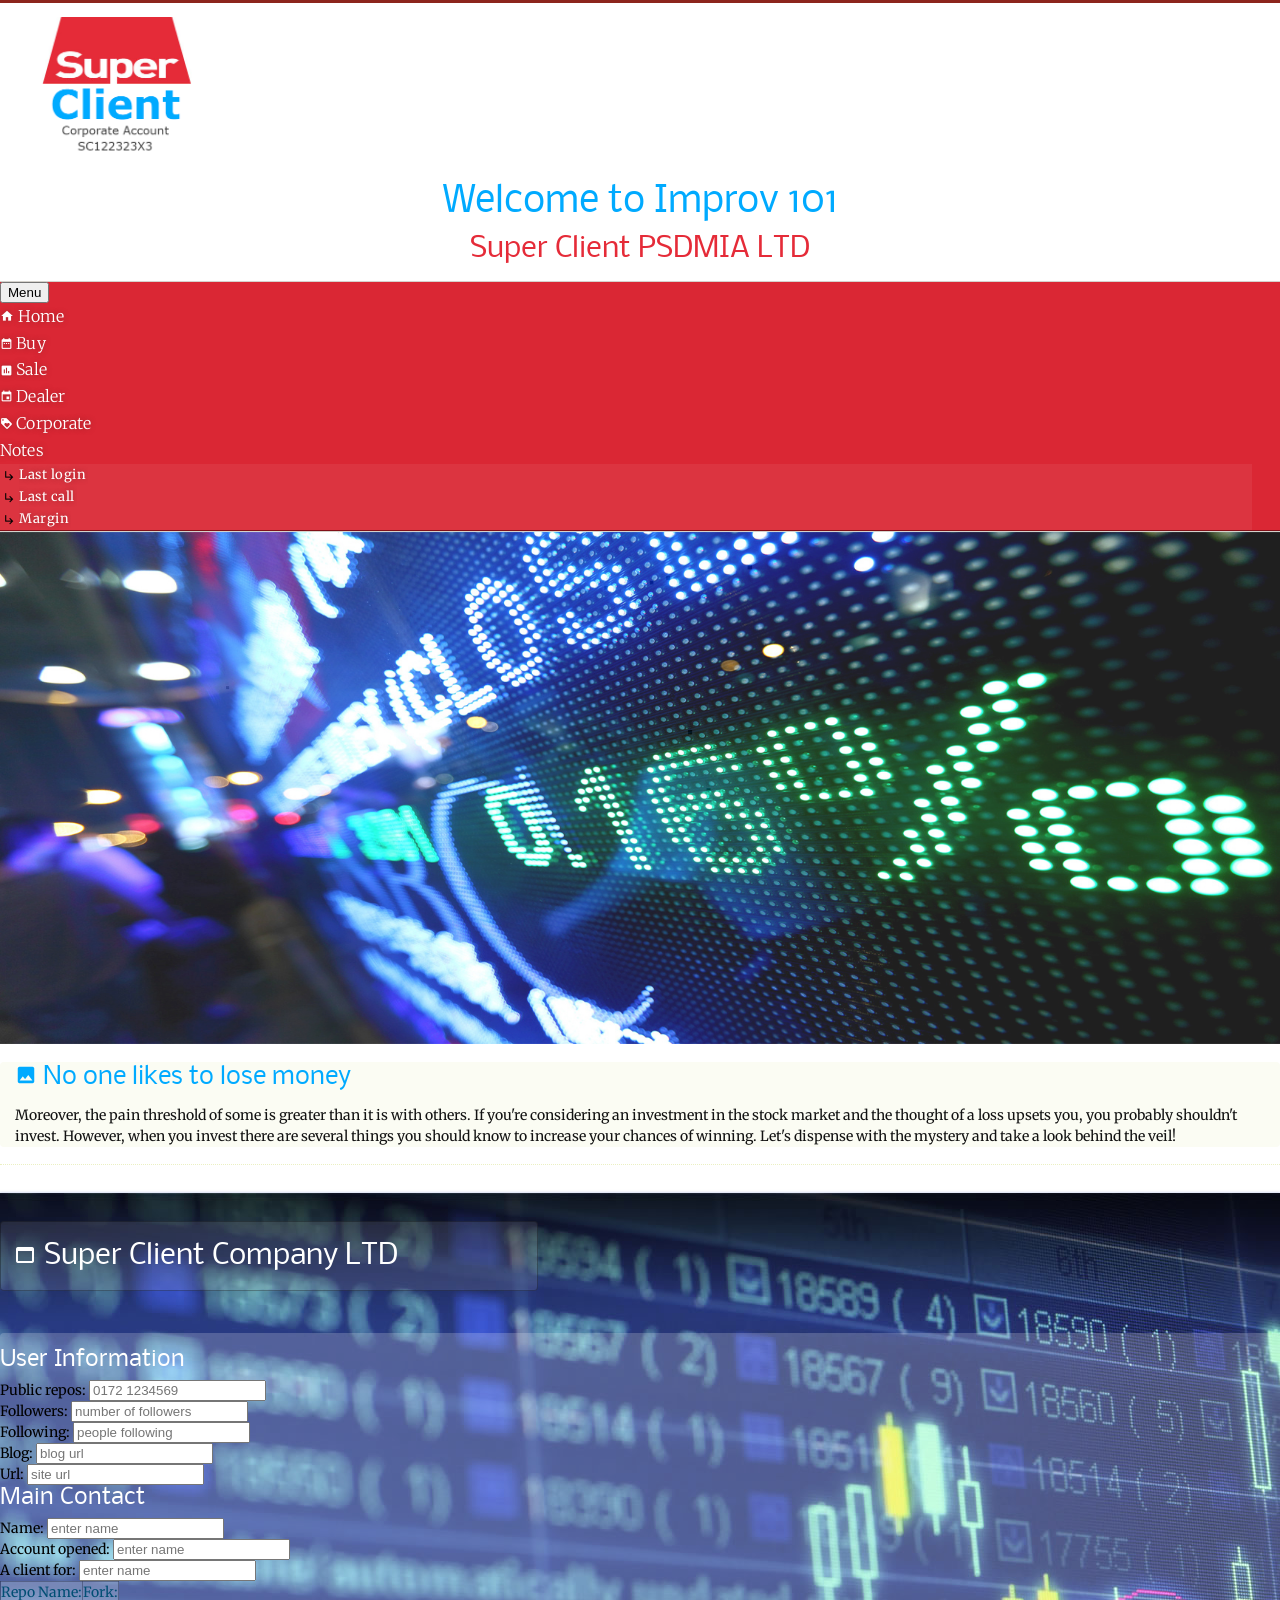
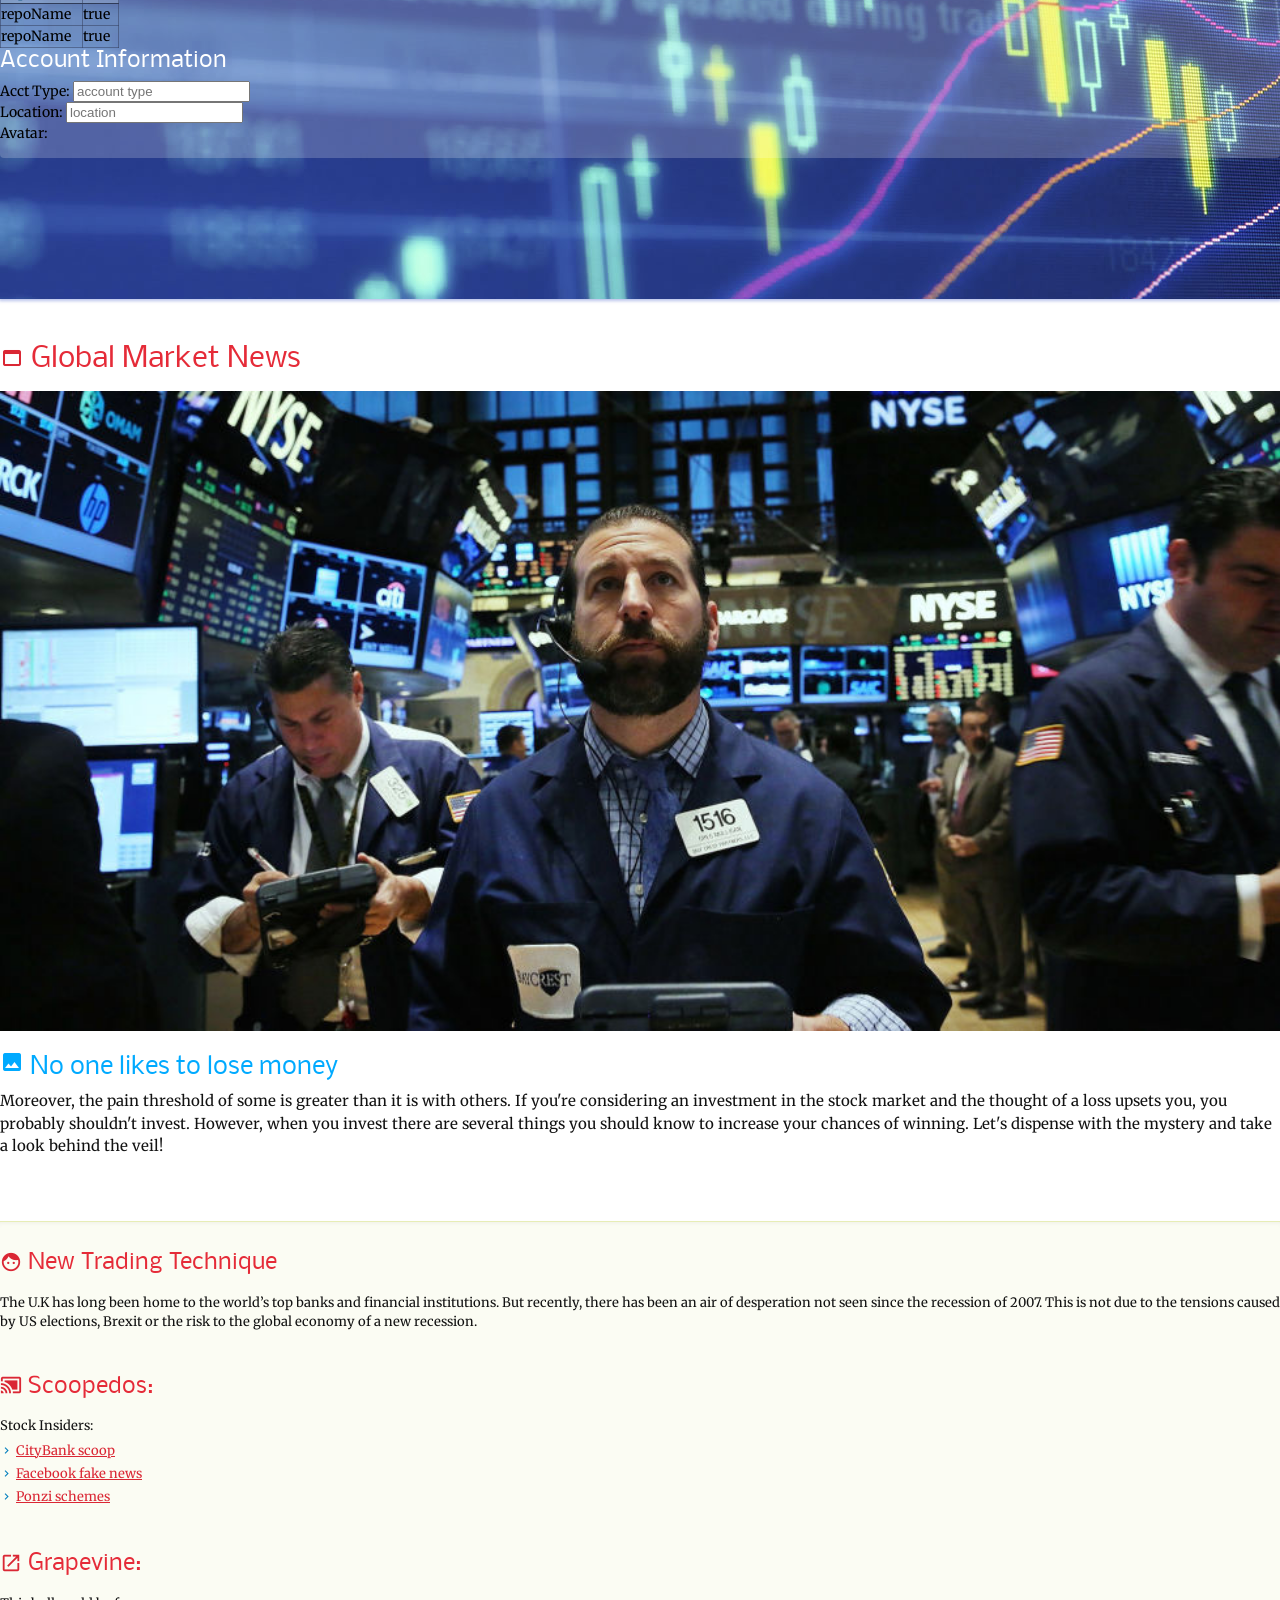
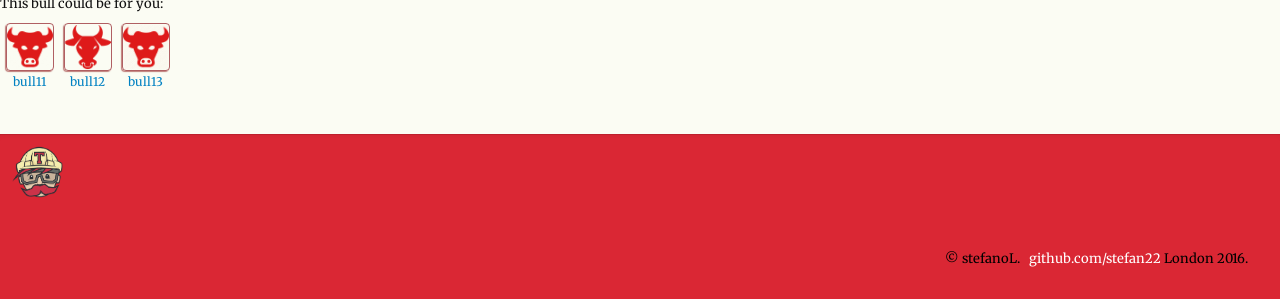
==== index.html @ 4abd1b45 "adds canvas rectangles that look more/less like rain drops to feature image" ====
<!DOCTYPE html>
<html lang="en">

<head>
    <meta charset="utf-8">
    <title>stefanoL.</title>
    <title>workfolder for superclient</title>
    <meta http-equiv="X-UA-Compatible" content="IE=edge">
    <meta name="viewport" content="width=device-width, initial-scale=1">
    <link rel="stylesheet" type="text/css" href="/bower_components/bootstrap/dist/css/bootstrap.css?rel=1485133563943">
    <!-- google material icons   -->
    <link href="https://fonts.googleapis.com/icon?family=Material+Icons" rel="stylesheet">
    <link rel="stylesheet" type="text/css" href="public/builds/css/styles.css?rel=1485133563952">
    <!-- HTML5 Shim and Respond.js IE8 support of HTML5 elements and media queries -->
    <!--[if lt IE 9]>
		<script src="https://oss.maxcdn.com/libs/html5shiv/3.7.2/html5shiv.min.js"></script>
		<script src="https://oss.maxcdn.com/libs/respond.js/1.4.2/respond.min.js"></script>
	<![endif]-->
    <script src="public/js/canvasAnim.js"></script>

    
</head>

<body class="home" onload="init()">
        
    <!-- to underline home link   -->
    <div id="mainWrapper">
        <!--  to force footer to bottom of short pages  -->
        <div id="wrapper">
            <!--  to force footer to bottom of short pages  -->
            <!--  top   -->
            <div id="top">
                <div class="container">
                    <!--  skip links    -->
                    <div id="skip">
                        <a href="#mainContent" onClick="$('#mainContent').focus(
                )">Skip to content</a>
                    </div>
                    <!--  end of skip links   -->
                </div>
            </div>
            <!-- end of top   -->
            <!--  brandbanner   -->
            <div id="brandbanner">
                
                    
            </div>
            <!--  end of div brandbanner   -->

            <header id="header" role="banner">
                <div class="container">
                    <div class="row">
                        <div class="col-xs-12 col-md-3" id="logo">
                            <!--  logo   -->
                            <a href="#" title="MrJenkins" onClick="nanobar.go(100)">
                                <img class="img-responsive" src="public/builds/assets/images/super3.png" alt="MrJenkins" width="100%" style="
                        max-width: 230px; height:auto;display: block;">
                            </a>
                        </div>
                        <!--  end of div logo   -->
                        <!--  brandz   -->
                        <div class="col-xs-12 col-md-8 col-md-offset-1" id="brandz">
                            <h1>Welcome to Improv 101</h1>
                            <h3>Super Client PSDMIA LTD</h3>
                        </div>
                        <!--  end of div brandz   -->


                    </div>
                </div>
            </header>
            <!--  end of header   -->

            <!-- Menu -->
            <div id="mainmenu" role="navigation">
                <div class="container">
                    <div class="navbar navbar-default">
                        <!--  panckake nav   -->
                        <button type="button" class="navbar-toggle btn-navbar" data-toggle="collapse" data-target=".navbar-collapse">
                    <span class="icon-bar"></span>
                    <span class="icon-bar"></span>
                    <span class="icon-bar"></span>
                    <span class="menu-text">Menu</span>
                </button>
                        <!--  end of panckake nav   -->
                        <div class="navbar-collapse collapse">
                            <div role="navigation">
                                <div id="primary-nav">
                                    <ul class="nav navbar-nav" aria-label="primary navigation">
                                        
                                        <li id="nav-home">
                                            <a href="#" onClick="menubar.go(11)">
                                                <i class="material-icons">home&nbsp;</i>Home</a>
                                        </li>
                                        
                                        <li id="nav-one">
                                            <a href="#" onClick="menubar.go(20.5)">
                                                <i class="material-icons">date_range&nbsp;</i>Buy</a>
                                        </li>
                                        <li id="nav-two">
                                            <a href="#" onClick="menubar.go(30.5)">
                                                <i class="material-icons">assessment&nbsp;</i>Sale</a>
                                        </li>
                                        <li id="nav-three">
                                            <a href="#" onClick="menubar.go(42)">
                                                <i class="material-icons">event&nbsp;</i>Dealer</a>
                                        </li>
                                        <li id="nav-four" onClick="menubar.go(56)">
                                            <a href="#">
                                                <i class="material-icons">loyalty&nbsp;</i>Corporate</a>
                                        </li>
                                        <li id="nav-six" onClick="menubar.go(70)">
                                            <a href="#" class="dropdown-toggle" data-toggle="dropdown">
                                        Notes <b class="caret"></b>
                                    </a>
                                            <ul class="dropdown-menu">
                                                <li><span><i class="material-icons">subdirectory_arrow_right</i>
                                        </span><a href="#">Last login</a>

                                                </li>
                                                <li><span><i class="material-icons">subdirectory_arrow_right</i>
                                        </span>
                                                    <a href="#">Last call</a>
                                                </li>
                                                <li><span><i class="material-icons">subdirectory_arrow_right</i>
                                        </span>
                                                    <a href="#">Margin</a>
                                                </li>

                                            </ul>
                                        </li>
                                        
                                    </ul>
                                </div>
                                <!--  end of div primary-nav   -->
                            </div>
                        </div>
                        <!--  end of div navbar-collapse   -->
                    </div>
                    <!--  end of div navbar-default   -->
                </div>
                <!--  end of div container   -->
            </div>
            <!--  end of div mainmenu   -->

            <div id="mainContent" role="main" tabindex="0">
                <div class="container">
                    <div class="row">
                        <div class="col-md-12" id="maintop" role="main">
                            <!--  featureBanner   -->
                            <section id="featureBanner">
                                <img class="img-responsive" alt="feature banner" src="public/builds/assets/images/index.jpg" />
                                <canvas id="testCanvas" width="780" height="400" style="z-index: -15;position: absolute;top:5%;left:10%;">
                                    Canvas not supported
                                </canvas>
                                <!--
                                <canvas id="canvas1" width="900" height="425">
                                    canvas came to town
                                </canvas>-->
                                <figure id="bannerCaption">
                                    <h4><i class="material-icons">image</i> No one likes to lose money</h4>
                                    <p>Moreover, the pain threshold of some is greater than it is with others. If you're
                                    considering an investment in the stock market and the thought of a loss upsets you, you
                                    probably shouldn't invest.
                                        <strong>However</strong>, when you invest there are several things you should know
                                        to increase your chances of winning. Let's dispense with the mystery and take a look
                                        behind the veil!
                                    </p>
                                </figure>
                                <!--  end of bannerCaption   -->
                            </section>
                            <!--  end of sec featureBanner   -->
                        </div>
                        <!--  end of div maintop   -->
                    </div> <!--  end of div row  -->
                </div>  <!--  end of div container  -->        
                
                <div class="row">
                <div class="col-md-12" id="mainmiddle">
                    <!--  apiarea   -->
                    <section class="apiarea container">
                        <h3 class="headline">
                            <i class="material-icons">web_asset</i> Super Client Company LTD</h3>

                    <form class="form-horizontal">
                                
                        <div class="col-md-4">

                              <div class="form-group minusSidepad">
                                <div class="col-sm-9">
                                <h5>User Information</h5> 
                                  <label>Public repos:</label>
                                  <input type="number" class="form-control" id="phone" placeholder="0172 1234569" readonly>
                                </div>
                              </div> <!--  end of div form-group  -->
                              
                              <div class="form-group">
                                <div class="col-sm-9">
                                  <label>Followers:</label> 
                                  <input type="number" class="form-control" id="followers" placeholder="number of followers" readonly="readonly">
                                </div>
                              </div> <!--  end of div form-group  -->

                              <div class="form-group">
                                <div class="col-sm-9">
                                  <label>Following:</label> 
                                  <input type="number" class="form-control" id="following" placeholder="people following" readonly="readonly">
                                </div>
                              </div> <!--  end of div form-group  -->

                                <div class="form-group">
                                <div class="col-sm-9">
                                  <label>Blog:</label> 
                                  <input type="url" class="form-control" id="blog" placeholder="blog url" readonly="readonly">
                                </div>
                              </div> <!--  end of div form-group  -->


                              <div class="form-group">
                                <div class="col-sm-9">
                                  <label>Url:</label> 
                                  <input type="url" class="form-control" id="url" placeholder="site url" readonly="readonly">
                                </div>
                              </div> <!--  end of div form-group  -->

                              


                        </div> <!--  end of div col-md-4  -->

                        <div class="col-md-4 mainContact">
                            <div class="form-group">
                                <div class="col-sm-9">
                                   <h5>Main Contact</h5> 
                                   <label>Name:</label>
                                  <input type="text" class="form-control" id="gitname" placeholder="enter name" readonly>
                                </div>
                              </div> <!--  end of div form-group  -->

                              <div class="form-group">
                                <div class="col-sm-9">
                                   <label>Account opened:</label>
                                  <input type="text" class="form-control" id="accCreated" placeholder="enter name" readonly>
                                </div>
                              </div> <!--  end of div form-group  -->

                              <div class="form-group">
                                <div class="col-sm-9">
                                   <label>A client for:</label>
                                  <input type="text" class="form-control" id="accHowOld" placeholder="enter name" readonly>
                                </div>
                              </div> <!--  end of div form-group  -->


                <div class="row">           
                    <div class="col-sm-9">
                        <table class="table table-bordered";>
                            <tr class="info">
                                <th style="background-color: rgba(217, 237, 247, 0.25);
                                box-shadow: 0px 1px 0px 0px rgba(0, 0, 0, 0.5);
                                border: 1px solid rgba(50, 60, 90, 0.5);color:#014e74;">
                                Repo Name:</th>

                                <th style="background-color: rgba(217, 237, 247, 0.25);
                                box-shadow: 0px 1px 0px 0px rgba(0, 0, 0, 0.5);
                                border: 1px solid rgba(50, 60, 90, 0.5);color:#014e74;">Fork:
                                </th>
                            </tr>
                            <tr>
                                <td class="repoName" 
                                style="border: 1px solid rgba(50, 60, 90, 0.5);">repoName</td>
                                <td class="fork" 
                                style="border: 1px solid rgba(50, 60, 90, 0.5);">
                                true</td>
                            </tr>
                            <tr>
                                <td class="repoName" 
                                style="border: 1px solid rgba(50, 60, 90, 0.5);">repoName</td>
                                <td class="fork" 
                                style="border: 1px solid rgba(50, 60, 90, 0.5);">
                                true</td>
                            </tr>
                        </table>  <!--  end of table   -->            
                    </div>  <!--  end of div sm-10   -->  
                </div>  <!--  end of div row   -->              
                          
                            
                        </div> <!--  end of div col-md-4  -->

                        <div class="col-md-3 activeTrade">
                            <div class="form-group istrade">
                                <div class="col-sm-12">
                                   <h5>Account Information</h5> 
                                   <label>Acct Type:</label>
                                  <input type="text" class="form-control" id="accType" placeholder="account type" readonly>
                                </div>
                            </div> <!--  end of div form-group  -->

                            <div class="form-group">
                                <div class="col-sm-12">
                                   <label>Location:</label>
                                  <input type="text" class="form-control" id="accloc" placeholder="location" readonly>
                                </div>
                            </div> <!--  end of div form-group  -->

                             <div class="form-group">
                                <div class="col-sm-12">
                                   <label>Avatar:</label>
                                        <div id="output">
                                        <!-- image   -->
                                      </div>
                                </div>
                            </div> <!--  end of div form-group  -->


                              
                            
                        </div> <!--  end of div col-md-4  -->

                         
                      
                    </form><!--  end of div form-group  -->
                        
                    </section>
                    <!--  end of sec apiarea   -->
                </div>
                <!--  end of div mainmiddle   -->
            </div> <!--  end of div row  -->    

                   <div class="container">
                        <div class="row"> 
                            <div class="col-md-12" id="mainbottom">
                                <!--  apiarea   -->
                                <section class="apiarea">
                                    <h3 class="headline">
                                        <i class="material-icons">web_asset</i> Global Market News</h3>
                                        <a href="#"><img src="public/builds/assets/images/stockmarket.jpg"></a>

                                        <figure id="bannerCaption">
                                        <h4><i class="material-icons">image</i> No one likes to lose money</h4>
                                        <p>Moreover, the pain threshold of some is greater than it is with others. If you're
                                           considering an investment in the stock market and the thought of a loss upsets you, you
                                           probably shouldn't invest.
                                           <strong>However</strong>, when you invest there are several things you should know
                                           to increase your chances of winning. Let's dispense with the mystery and take a look
                                           behind the veil!
                                        </p>
                                    </figure>
                                    <!--  end of bannerCaption   -->



                                </section>
                                <!--  end of sec apiarea   -->
                                <!--  endofTask   -->
                                
                            </div>
                            <!--  end of div mainbottom   -->
                        </div>
                        <!--  End of row  -->
                    </div> <!--  end of div container  -->    
            </div>
            <!--  end of div mainContent   -->
        </div>
        <!--  end of div wrapper   -->
    </div>
    <!--  end of div mainWrapper   -->

    <!-- BEGIN footer -->
    <footer id="mainFooter" class="footer" role="contentinfo">
        <section id="topfoot" class="container">
            <div id="footer-content" class="row">
                <div id="moreAboutUs" class="col-xs-12 col-xs-push-0 col-sm-6 col-sm-push-3 subfoot">
                    <h5> <i class="material-icons md-dark">face</i> New Trading Technique</h5>
                    <p>The U.K has long been home to the world’s top banks and financial institutions. But recently, there has been an air of desperation  not seen since the recession of 2007. This is not due to the tensions caused by US elections, Brexit or the risk to the global economy of a new recession.
                    </p>
                </div>
                <!--  end of div More about ous   -->
                <div id="relatedLinks" class="col-xs-6 col-xs-push-0 col-sm-3 col-sm-push-3 subfoot">
                    <h5><i class="material-icons md-dark">cast_connected</i> Scoopedos:</h5>
                    <p>Stock Insiders:</p>
                    <ul class="related">
                        <li><span><i class="material-icons">navigate_next</i></span>
                            <a href="#">CityBank scoop</a>
                        </li>
                        <li><span><i class="material-icons">navigate_next</i></span>
                            <a href="#">Facebook fake news</a>
                        </li>
                        <li><span><i class="material-icons">navigate_next</i></span>
                            <a href="#">Ponzi schemes</a>
                        </li>

                    </ul>
                </div>
                <!--  end of div relatedLinks   -->
                <div id="socialIcons" class="col-xs-6 col-xs-pull-0 col-sm-3 col-sm-pull-9 subfoot">
                    <h5><i class="material-icons md-dark">launch</i> Grapevine:
                    </h5>
                    <p>This bull could be for you:</p>

                    <a href="#" title="bull11"><!--background-color:#de1a1a -->
                        <img src="public/builds/assets/images/bull12.png" alt="bull11" width="100%" style="max-width: 46px; height:auto;
                        border: 1px solid rgba(145, 29, 37, 0.7);
                        box-shadow: -1px 1px 1px 0px rgba(133, 2, 2, 0.5);
                        border-radius: 4px;">bull11

                    </a>
                    <a href="#" title="bull12">
                        <img src="public/builds/assets/images/bull11.png" alt="bull12" width="100%" style="max-width: 46px; height:auto;
                        border: 1px solid rgba(145, 29, 37, 0.7);
                        box-shadow: -1px 1px 1px 0px rgba(133, 2, 2, 0.5);
                        border-radius: 4px;">bull12
                    </a>
                    <a href="#" title="bull13">
                        <img src="public/builds/assets/images/bull13.png" alt="bull03" width="100%" style="max-width: 46px; height:auto;
                        border: 1px solid rgba(145, 29, 37, 0.7);
                        box-shadow: -1px 1px 1px 0px rgba(133, 2, 2, 0.5);
                        border-radius: 4px;">bull13
                    </a>
                </div>
                <!--  end of div socialIcons  -->
            </div>
        </section>
        <!--  end of sec topfoot   -->

        <!--  botfoot   -->
        <section id="botfoot">
            <div class="container">
                <div class="row">
                    <div id="bottomlogo" class="col-xs-3 col-sm-4 col-md-2">
                        <a href="#">
                            <img src="public/builds/assets/images/travisci.png" alt="footer logo" width="100%" style="max-width: 75px; height: auto;" />
                        </a>
                    </div>
                    <!--  end of div bottomLogo   -->

                    <div class="clear"></div>
                    <p class="copyright col-xs-9 col-sm-8 col-md-6 col-md-offset-4">
                        <span class="myself">&copy; stefanoL.</span> &nbsp;
                        <span class="braggSection">
                           <a href="https://github.com/stefan22" 
                            target="_blank" class="sl">github.com/stefan22
                           </a>
                            <span class="city">London</span>
                        <span class="year">2016.</span>
                        </span>


                    </p>
                </div>
                <!-- .row end -->
            </div>
            <!-- .container end -->
        </section>
        <!--  end of sec botfoot   -->

    </footer>
    <!--  end of mainFooter   -->
    <!-- END footer -->

    <script src="/bower_components/jquery/dist/jquery.js?rel=1485133563952"></script>
    <script src="/bower_components/bootstrap/dist/js/bootstrap.js?rel=1485133563953"></script>
    <script src="/public/builds/js/scripts.min.js?rel=1485133563953"></script>
    <script src="bower_components/nanobar/nanobar.min.js"></script>
    <script><!-- 219b / 4ms very light and pretty cool -->
        var nanobar = new Nanobar();
        nanobar.go(100);

        var menubar = new Nanobar({
            target: document.getElementById('primary-nav')
        });
        <!-- width 61 -->
        menubar.go();

       
    </script>
</body>

</html>
---- public/builds/css/styles.css ----
/* adobe color generator
=======================  */
/*  imports & applies Eric Meyer's Reset.css
--------------------------------------------     */
@import url("https://fonts.googleapis.com/css?family=Nobile");
@import url("https://fonts.googleapis.com/css?family=Merriweather");
/* line 5, ../../../../../../.rvm/gems/ruby-2.3.0/gems/compass-core-1.0.3/stylesheets/compass/reset/_utilities.scss */
html, body, div, span, applet, object, iframe,
h1, h2, h3, h4, h5, h6, p, blockquote, pre,
a,
body #mainWrapper #wrapper #top #skip a:active,
body #mainWrapper #wrapper #top #skip a:visited,
body #mainWrapper #wrapper #top #skip a:hover, abbr, acronym, address, big, cite, code,
del, dfn, em, img, ins, kbd, q, s, samp,
small, strike, strong, sub, sup, tt, var,
b, u, i, center,
dl, dt, dd, ol, ul, li,
fieldset, form, label, legend,
table, caption, tbody, tfoot, thead, tr, th, td,
article, aside, canvas, details, embed,
figure, figcaption, footer, header, hgroup,
menu, nav, output, ruby, section, summary,
time, mark, audio, video {
  margin: 0;
  padding: 0;
  border: 0;
  font: inherit;
  font-size: 100%;
  vertical-align: baseline;
}

/* line 22, ../../../../../../.rvm/gems/ruby-2.3.0/gems/compass-core-1.0.3/stylesheets/compass/reset/_utilities.scss */
html {
  line-height: 1;
}

/* line 24, ../../../../../../.rvm/gems/ruby-2.3.0/gems/compass-core-1.0.3/stylesheets/compass/reset/_utilities.scss */
ol, ul {
  list-style: none;
}

/* line 26, ../../../../../../.rvm/gems/ruby-2.3.0/gems/compass-core-1.0.3/stylesheets/compass/reset/_utilities.scss */
table {
  border-collapse: collapse;
  border-spacing: 0;
}

/* line 28, ../../../../../../.rvm/gems/ruby-2.3.0/gems/compass-core-1.0.3/stylesheets/compass/reset/_utilities.scss */
caption, th, td {
  text-align: left;
  font-weight: normal;
  vertical-align: middle;
}

/* line 30, ../../../../../../.rvm/gems/ruby-2.3.0/gems/compass-core-1.0.3/stylesheets/compass/reset/_utilities.scss */
q, blockquote {
  quotes: none;
}
/* line 103, ../../../../../../.rvm/gems/ruby-2.3.0/gems/compass-core-1.0.3/stylesheets/compass/reset/_utilities.scss */
q:before, q:after, blockquote:before, blockquote:after {
  content: "";
  content: none;
}

/* line 32, ../../../../../../.rvm/gems/ruby-2.3.0/gems/compass-core-1.0.3/stylesheets/compass/reset/_utilities.scss */
a img, body #mainWrapper #wrapper #top #skip a:active img, body #mainWrapper #wrapper #top #skip a:visited img, body #mainWrapper #wrapper #top #skip a:hover img {
  border: none;
}

/* line 116, ../../../../../../.rvm/gems/ruby-2.3.0/gems/compass-core-1.0.3/stylesheets/compass/reset/_utilities.scss */
article, aside, details, figcaption, figure, footer, header, hgroup, main, menu, nav, section, summary {
  display: block;
}

/* grabs google fonts
--------------------------------------------     */
/* sets primary & secondary fonts
----------------------------------------------   */
/* to extend primary font
-------------------------  */
/* line 20, ../../sass/_base.scss */
h1, h2, h3, h4, h5, h6 {
  font-family: "Nobile", serif, arial;
  font-weight: normal;
  margin: 0;
  padding: 0;
  overflow: hidden;
  *zoom: 1;
}

/* line 29, ../../sass/_base.scss */
p, #mainmenu .navbar-default .navbar-nav > li a, #mainmenu .navbar-default .navbar-nav > li body #mainWrapper #wrapper #top #skip a:active, body #mainWrapper #wrapper #top #skip #mainmenu .navbar-default .navbar-nav > li a:active, #mainmenu .navbar-default .navbar-nav > li body #mainWrapper #wrapper #top #skip a:visited, body #mainWrapper #wrapper #top #skip #mainmenu .navbar-default .navbar-nav > li a:visited, #mainmenu .navbar-default .navbar-nav > li body #mainWrapper #wrapper #top #skip a:hover, body #mainWrapper #wrapper #top #skip #mainmenu .navbar-default .navbar-nav > li a:hover,
#mainmenu .navbar-collapse .navbar-nav > li a,
#mainmenu .navbar-collapse .navbar-nav > li body #mainWrapper #wrapper #top #skip a:active,
body #mainWrapper #wrapper #top #skip #mainmenu .navbar-collapse .navbar-nav > li a:active,
#mainmenu .navbar-collapse .navbar-nav > li body #mainWrapper #wrapper #top #skip a:visited,
body #mainWrapper #wrapper #top #skip #mainmenu .navbar-collapse .navbar-nav > li a:visited,
#mainmenu .navbar-collapse .navbar-nav > li body #mainWrapper #wrapper #top #skip a:hover,
body #mainWrapper #wrapper #top #skip #mainmenu .navbar-collapse .navbar-nav > li a:hover,
#mainmenu .navbar-default .navbar-form .navbar-nav > li a {
  font-family: "Merriweather", serif, arial;
  font-weight: normal;
  overflow: hidden;
  *zoom: 1;
}

/* line 36, ../../sass/_base.scss */
#mainmenu #primary-nav ul #nav-home a i.material-icons, #mainmenu #primary-nav ul #nav-home body #mainWrapper #wrapper #top #skip a:active i.material-icons, body #mainWrapper #wrapper #top #skip #mainmenu #primary-nav ul #nav-home a:active i.material-icons, #mainmenu #primary-nav ul #nav-home body #mainWrapper #wrapper #top #skip a:visited i.material-icons, body #mainWrapper #wrapper #top #skip #mainmenu #primary-nav ul #nav-home a:visited i.material-icons, #mainmenu #primary-nav ul #nav-home body #mainWrapper #wrapper #top #skip a:hover i.material-icons, body #mainWrapper #wrapper #top #skip #mainmenu #primary-nav ul #nav-home a:hover i.material-icons, #mainmenu #primary-nav ul #nav-one a i.material-icons, #mainmenu #primary-nav ul #nav-one body #mainWrapper #wrapper #top #skip a:active i.material-icons, body #mainWrapper #wrapper #top #skip #mainmenu #primary-nav ul #nav-one a:active i.material-icons, #mainmenu #primary-nav ul #nav-one body #mainWrapper #wrapper #top #skip a:visited i.material-icons, body #mainWrapper #wrapper #top #skip #mainmenu #primary-nav ul #nav-one a:visited i.material-icons, #mainmenu #primary-nav ul #nav-one body #mainWrapper #wrapper #top #skip a:hover i.material-icons, body #mainWrapper #wrapper #top #skip #mainmenu #primary-nav ul #nav-one a:hover i.material-icons, #mainmenu #primary-nav ul #nav-two a i.material-icons, #mainmenu #primary-nav ul #nav-two body #mainWrapper #wrapper #top #skip a:active i.material-icons, body #mainWrapper #wrapper #top #skip #mainmenu #primary-nav ul #nav-two a:active i.material-icons, #mainmenu #primary-nav ul #nav-two body #mainWrapper #wrapper #top #skip a:visited i.material-icons, body #mainWrapper #wrapper #top #skip #mainmenu #primary-nav ul #nav-two a:visited i.material-icons, #mainmenu #primary-nav ul #nav-two body #mainWrapper #wrapper #top #skip a:hover i.material-icons, body #mainWrapper #wrapper #top #skip #mainmenu #primary-nav ul #nav-two a:hover i.material-icons, #mainmenu #primary-nav ul #nav-three a i.material-icons, #mainmenu #primary-nav ul #nav-three body #mainWrapper #wrapper #top #skip a:active i.material-icons, body #mainWrapper #wrapper #top #skip #mainmenu #primary-nav ul #nav-three a:active i.material-icons, #mainmenu #primary-nav ul #nav-three body #mainWrapper #wrapper #top #skip a:visited i.material-icons, body #mainWrapper #wrapper #top #skip #mainmenu #primary-nav ul #nav-three a:visited i.material-icons, #mainmenu #primary-nav ul #nav-three body #mainWrapper #wrapper #top #skip a:hover i.material-icons, body #mainWrapper #wrapper #top #skip #mainmenu #primary-nav ul #nav-three a:hover i.material-icons, #mainmenu #primary-nav ul #nav-four a i.material-icons, #mainmenu #primary-nav ul #nav-four body #mainWrapper #wrapper #top #skip a:active i.material-icons, body #mainWrapper #wrapper #top #skip #mainmenu #primary-nav ul #nav-four a:active i.material-icons, #mainmenu #primary-nav ul #nav-four body #mainWrapper #wrapper #top #skip a:visited i.material-icons, body #mainWrapper #wrapper #top #skip #mainmenu #primary-nav ul #nav-four a:visited i.material-icons, #mainmenu #primary-nav ul #nav-four body #mainWrapper #wrapper #top #skip a:hover i.material-icons, body #mainWrapper #wrapper #top #skip #mainmenu #primary-nav ul #nav-four a:hover i.material-icons, #mainmenu #primary-nav ul #nav-five a i.material-icons, #mainmenu #primary-nav ul #nav-five body #mainWrapper #wrapper #top #skip a:active i.material-icons, body #mainWrapper #wrapper #top #skip #mainmenu #primary-nav ul #nav-five a:active i.material-icons, #mainmenu #primary-nav ul #nav-five body #mainWrapper #wrapper #top #skip a:visited i.material-icons, body #mainWrapper #wrapper #top #skip #mainmenu #primary-nav ul #nav-five a:visited i.material-icons, #mainmenu #primary-nav ul #nav-five body #mainWrapper #wrapper #top #skip a:hover i.material-icons, body #mainWrapper #wrapper #top #skip #mainmenu #primary-nav ul #nav-five a:hover i.material-icons {
  font-family: 'Material Icons';
  font-weight: normal;
  font-style: normal;
  font-size: 16px;
  line-height: 99%;
  letter-spacing: normal;
  text-transform: none;
  display: inline-block;
  white-space: nowrap;
  word-wrap: normal;
  direction: ltr;
  -webkit-font-feature-settings: 'liga';
  font-feature-settings: 'liga';
  -webkit-font-smoothing: antialiased;
  vertical-align: middle;
}

/* line 60, ../../sass/_base.scss */
h1 {
  font-size: 36px;
  line-height: 140%;
  color: #00aaff;
  margin-bottom: .6em;
}

/* line 72, ../../sass/_base.scss */
h2 {
  font-size: 32px;
  line-height: 140%;
  color: #da2734;
  margin-bottom: 0.5em;
}

/* line 81, ../../sass/_base.scss */
h3 {
  font-size: 28px;
  line-height: 130%;
  margin-bottom: .4em;
  color: #e52b38;
}

/* line 92, ../../sass/_base.scss */
h4 {
  font-size: 24px;
  line-height: 130%;
  color: #00aaff;
  margin-bottom: .3em;
}

/* line 101, ../../sass/_base.scss */
h5 {
  font-size: 22px;
  line-height: 120%;
  color: #ffffff;
  margin-bottom: .3em;
}

/* line 110, ../../sass/_base.scss */
h6 {
  font-size: 20px;
  line-height: 120%;
  margin-bottom: .3em;
  color: #da2734;
}

/* line 119, ../../sass/_base.scss */
p {
  font-size: 15px;
  line-height: 150%;
  color: #121212;
  margin-bottom: .3em;
}
/* line 125, ../../sass/_base.scss */
p:focus {
  outline: none;
}

/* line 132, ../../sass/_base.scss */
a, body #mainWrapper #wrapper #top #skip a:active, body #mainWrapper #wrapper #top #skip a:visited, body #mainWrapper #wrapper #top #skip a:hover {
  text-decoration: none;
  cursor: pointer;
  background: transparent;
  font-size: 15px;
  -moz-animation: "slide-down 5s 3";
  -webkit-animation: "slide-down 5s 3";
  animation: "slide-down 5s 3";
  color: #6a7613;
}
/* line 139, ../../sass/_base.scss */
a:focus, body #mainWrapper #wrapper #top #skip a:focus:active, body #mainWrapper #wrapper #top #skip a:focus:visited, body #mainWrapper #wrapper #top #skip a:focus:hover {
  outline: none;
}
/* line 142, ../../sass/_base.scss */
a:active, body #mainWrapper #wrapper #top #skip a:active {
  outline: none;
}
/* line 145, ../../sass/_base.scss */
a:hover, body #mainWrapper #wrapper #top #skip a:hover {
  color: #5e6910;
  outline: none;
}

/* line 152, ../../sass/_base.scss */
img {
  width: 100%;
  height: auto;
  display: block;
}
/* line 156, ../../sass/_base.scss */
img:focus {
  outline: none;
}

/* Compass Mixin
   Set the specified bg-color and it calculates/outputs a 
   dark-or-light contrasted text color.
----------------------------------------------------------------     */
/* default-border-radius -> border-radius
----------------------------------------------------   */
/* single-text-shadow-defaults
--------------------------------------------------      */
/*  red
=========================================                         */
/* line 26, ../../sass/_mixins.scss */
.button-red {
  color: #33bbff;
  background-color: #00aaff;
  border-color: #66ccff;
  text-shadow: 0px 0px 1px rgba(99, 99, 99, 0.7);
}
/* line 32, ../../sass/_mixins.scss */
.button-red:hover {
  color: #0099e6;
  background-color: #0092db;
  border-color: #0088cc;
}
/* line 37, ../../sass/_mixins.scss */
.button-red:focus {
  border: none;
  outline: none;
  text-shadow: 0px 0px 1px rgba(99, 99, 99, 0.7);
}

/* main button
==========================================                          */
/* line 48, ../../sass/_mixins.scss */
.botone, .button-red {
  display: inline-block;
  margin-bottom: 0;
  font-weight: normal;
  font-family: "Merriweather", serif, arial;
  text-align: center;
  white-space: nowrap;
  vertical-align: middle;
  -ms-touch-action: manipulation;
  -webkit-appearance: button;
  cursor: pointer;
  -webkit-user-select: none;
  -moz-user-select: none;
  -ms-user-select: none;
  user-select: none;
  background-image: none;
  border: 1px solid transparent;
  text-transform: none;
  overflow: visible;
  box-sizing: border-box;
  padding: 10px 16px;
  font-size: 18px;
  line-height: 1.3333333;
  border-radius: 6px;
}

/* animations/keyframes
----------------------------------*/
/*use this*/
@-webkit-keyframes slide-down {
  0% {
    opacity: 1;
  }
  90% {
    opacity: 0;
  }
}
@-moz-keyframes slide-down {
  0% {
    opacity: 1;
  }
  90% {
    opacity: 0;
  }
}
@-ms-keyframes slide-down {
  0% {
    opacity: 1;
  }
  90% {
    opacity: 0;
  }
}
@-o-keyframes slide-down {
  0% {
    opacity: 1;
  }
  90% {
    opacity: 0;
  }
}
@keyframes slide-down {
  0% {
    opacity: 1;
  }
  90% {
    opacity: 0;
  }
}
/*
---------------------------------

Media Queries

--------------------------------- */
/* 320 under */
/* 320 - 767 */
/* 768 - 991  */
/* 992 - 1199 */
/* 1200 >*/
/*  Main body layout
------------------------------------------------    */
/* line 4, ../../sass/_mainlayout.scss */
body {
  height: 100%;
  font-family: "Merriweather", serif, arial;
  font-size: 14px;
  line-height: 150%;
  margin: 0;
}
/* line 12, ../../sass/_mainlayout.scss */
body #mainWrapper {
  min-height: 100%;
  overflow-x: hidden;
}
/* line 15, ../../sass/_mainlayout.scss */
body #mainWrapper #wrapper {
  overflow: visible;
  padding-bottom: 330px;
}
/* line 18, ../../sass/_mainlayout.scss */
body #mainWrapper #wrapper #top {
  background-color: #00aaff;
  color: #00aaff;
}
/* line 22, ../../sass/_mainlayout.scss */
body #mainWrapper #wrapper #top #skip a, body #mainWrapper #wrapper #top #skip a:active, body #mainWrapper #wrapper #top #skip a:visited, body #mainWrapper #wrapper #top #skip a:hover {
  position: absolute;
  left: 0;
  top: -300px;
  width: 1px;
  height: 1px;
  overflow: hidden;
}

/*  top-stripe
------------------------------------     */
/* line 4, ../../sass/_navlayout.scss */
#brandbanner {
  background-color: #8c251d;
  height: 3px;
  width: 100%;
}
/* line 8, ../../sass/_navlayout.scss */
#brandbanner .nanobar {
  width: 100%;
  height: 4px;
  z-index: 9999;
  background-color: #8c251d;
  top: 0;
}
/* line 14, ../../sass/_navlayout.scss */
#brandbanner .nanobar .bar {
  width: 0;
  height: 100%;
  transition: height .3s;
  background: #0d0d0d;
}

/* header section
--------------------------------------    */
/* line 28, ../../sass/_navlayout.scss */
header#header {
  padding: 1em 0;
  background: #ffffff;
}
/* line 33, ../../sass/_navlayout.scss */
header#header #logo a, header#header #logo body #mainWrapper #wrapper #top #skip a:active, body #mainWrapper #wrapper #top #skip header#header #logo a:active, header#header #logo body #mainWrapper #wrapper #top #skip a:visited, body #mainWrapper #wrapper #top #skip header#header #logo a:visited, header#header #logo body #mainWrapper #wrapper #top #skip a:hover, body #mainWrapper #wrapper #top #skip header#header #logo a:hover {
  display: block;
}
/* line 36, ../../sass/_navlayout.scss */
header#header #logo img {
  max-width: 230px;
}
/* line 41, ../../sass/_navlayout.scss */
header#header #brandz h1 {
  margin-top: .5em;
  margin-bottom: .1em;
  text-align: center;
}
@media (min-width: 768px) and (max-width: 991px) {
  /* line 41, ../../sass/_navlayout.scss */
  header#header #brandz h1 {
    font-size: 34px;
    line-height: 110%;
  }
}
@media (min-width: 380px) and (max-width: 767px) {
  /* line 41, ../../sass/_navlayout.scss */
  header#header #brandz h1 {
    font-size: 30px;
    line-height: 110%;
  }
}
/* line 54, ../../sass/_navlayout.scss */
header#header #brandz h3 {
  text-align: center;
  margin: 0;
}
@media (min-width: 768px) and (max-width: 991px) {
  /* line 54, ../../sass/_navlayout.scss */
  header#header #brandz h3 {
    font-size: 26px;
    line-height: 110%;
    margin-bottom: .3em;
  }
}
@media (min-width: 380px) and (max-width: 767px) {
  /* line 54, ../../sass/_navlayout.scss */
  header#header #brandz h3 {
    font-size: 26px;
    line-height: 110%;
    margin-bottom: .3em;
  }
}

/* line 70, ../../sass/_navlayout.scss */
#mainmenu {
  max-height: 450px;
  /* 72px;*/
  background: #da2734;
  border-bottom: 1px solid #811018;
  margin-bottom: 1px;
  box-shadow: 0px 0px 0px 1px rgba(206, 202, 196, 0.85);
}
/* line 79, ../../sass/_navlayout.scss */
#mainmenu .navbar {
  margin-bottom: 0;
  min-height: 58px;
}
@media (min-width: 768px) and (max-width: 991px) {
  /* line 79, ../../sass/_navlayout.scss */
  #mainmenu .navbar {
    min-height: 52px;
  }
}
/* line 86, ../../sass/_navlayout.scss */
#mainmenu .navbar-default,
#mainmenu .navbar-collapse,
#mainmenu .navbar-default .navbar-form {
  border-color: #eaeaea;
  border-color: transparent;
  background-color: #da2734;
}
/* line 93, ../../sass/_navlayout.scss */
#mainmenu .navbar-default .navbar-nav > li,
#mainmenu .navbar-collapse .navbar-nav > li,
#mainmenu .navbar-default .navbar-form .navbar-nav > li {
  margin-right: 2em;
}
/* line 95, ../../sass/_navlayout.scss */
#mainmenu .navbar-default .navbar-nav > li a, #mainmenu .navbar-default .navbar-nav > li body #mainWrapper #wrapper #top #skip a:active, body #mainWrapper #wrapper #top #skip #mainmenu .navbar-default .navbar-nav > li a:active, #mainmenu .navbar-default .navbar-nav > li body #mainWrapper #wrapper #top #skip a:visited, body #mainWrapper #wrapper #top #skip #mainmenu .navbar-default .navbar-nav > li a:visited, #mainmenu .navbar-default .navbar-nav > li body #mainWrapper #wrapper #top #skip a:hover, body #mainWrapper #wrapper #top #skip #mainmenu .navbar-default .navbar-nav > li a:hover,
#mainmenu .navbar-collapse .navbar-nav > li a,
#mainmenu .navbar-collapse .navbar-nav > li body #mainWrapper #wrapper #top #skip a:active,
body #mainWrapper #wrapper #top #skip #mainmenu .navbar-collapse .navbar-nav > li a:active,
#mainmenu .navbar-collapse .navbar-nav > li body #mainWrapper #wrapper #top #skip a:visited,
body #mainWrapper #wrapper #top #skip #mainmenu .navbar-collapse .navbar-nav > li a:visited,
#mainmenu .navbar-collapse .navbar-nav > li body #mainWrapper #wrapper #top #skip a:hover,
body #mainWrapper #wrapper #top #skip #mainmenu .navbar-collapse .navbar-nav > li a:hover,
#mainmenu .navbar-default .navbar-form .navbar-nav > li a,
#mainmenu .navbar-default .navbar-form .navbar-nav > li body #mainWrapper #wrapper #top #skip a:active,
body #mainWrapper #wrapper #top #skip #mainmenu .navbar-default .navbar-form .navbar-nav > li a:active,
#mainmenu .navbar-default .navbar-form .navbar-nav > li body #mainWrapper #wrapper #top #skip a:visited,
body #mainWrapper #wrapper #top #skip #mainmenu .navbar-default .navbar-form .navbar-nav > li a:visited,
#mainmenu .navbar-default .navbar-form .navbar-nav > li body #mainWrapper #wrapper #top #skip a:hover,
body #mainWrapper #wrapper #top #skip #mainmenu .navbar-default .navbar-form .navbar-nav > li a:hover {
  color: #ffffff;
  letter-spacing: .15px;
  font-size: 16px;
  line-height: 168%;
  font-weight: lighter;
  text-shadow: 0px 0px 5px rgba(109, 37, 37, 0.5);
}
/* line 104, ../../sass/_navlayout.scss */
#mainmenu .navbar-default .navbar-nav > li a:hover, #mainmenu .navbar-default .navbar-nav > li body #mainWrapper #wrapper #top #skip a:hover, body #mainWrapper #wrapper #top #skip #mainmenu .navbar-default .navbar-nav > li a:hover,
#mainmenu .navbar-collapse .navbar-nav > li a:hover,
#mainmenu .navbar-collapse .navbar-nav > li body #mainWrapper #wrapper #top #skip a:hover,
body #mainWrapper #wrapper #top #skip #mainmenu .navbar-collapse .navbar-nav > li a:hover,
#mainmenu .navbar-default .navbar-form .navbar-nav > li a:hover,
#mainmenu .navbar-default .navbar-form .navbar-nav > li body #mainWrapper #wrapper #top #skip a:hover,
body #mainWrapper #wrapper #top #skip #mainmenu .navbar-default .navbar-form .navbar-nav > li a:hover {
  color: #050505;
  text-decoration: underline;
}
@media (min-width: 768px) and (max-width: 991px) {
  /* line 95, ../../sass/_navlayout.scss */
  #mainmenu .navbar-default .navbar-nav > li a, #mainmenu .navbar-default .navbar-nav > li body #mainWrapper #wrapper #top #skip a:active, body #mainWrapper #wrapper #top #skip #mainmenu .navbar-default .navbar-nav > li a:active, #mainmenu .navbar-default .navbar-nav > li body #mainWrapper #wrapper #top #skip a:visited, body #mainWrapper #wrapper #top #skip #mainmenu .navbar-default .navbar-nav > li a:visited, #mainmenu .navbar-default .navbar-nav > li body #mainWrapper #wrapper #top #skip a:hover, body #mainWrapper #wrapper #top #skip #mainmenu .navbar-default .navbar-nav > li a:hover,
  #mainmenu .navbar-collapse .navbar-nav > li a,
  #mainmenu .navbar-collapse .navbar-nav > li body #mainWrapper #wrapper #top #skip a:active,
  body #mainWrapper #wrapper #top #skip #mainmenu .navbar-collapse .navbar-nav > li a:active,
  #mainmenu .navbar-collapse .navbar-nav > li body #mainWrapper #wrapper #top #skip a:visited,
  body #mainWrapper #wrapper #top #skip #mainmenu .navbar-collapse .navbar-nav > li a:visited,
  #mainmenu .navbar-collapse .navbar-nav > li body #mainWrapper #wrapper #top #skip a:hover,
  body #mainWrapper #wrapper #top #skip #mainmenu .navbar-collapse .navbar-nav > li a:hover,
  #mainmenu .navbar-default .navbar-form .navbar-nav > li a,
  #mainmenu .navbar-default .navbar-form .navbar-nav > li body #mainWrapper #wrapper #top #skip a:active,
  body #mainWrapper #wrapper #top #skip #mainmenu .navbar-default .navbar-form .navbar-nav > li a:active,
  #mainmenu .navbar-default .navbar-form .navbar-nav > li body #mainWrapper #wrapper #top #skip a:visited,
  body #mainWrapper #wrapper #top #skip #mainmenu .navbar-default .navbar-form .navbar-nav > li a:visited,
  #mainmenu .navbar-default .navbar-form .navbar-nav > li body #mainWrapper #wrapper #top #skip a:hover,
  body #mainWrapper #wrapper #top #skip #mainmenu .navbar-default .navbar-form .navbar-nav > li a:hover {
    font-size: 15px;
    letter-spacing: 0;
  }
}
/* line 117, ../../sass/_navlayout.scss */
#mainmenu #primary-nav .nanobar {
  width: 100%;
  height: 6px;
  z-index: 9999;
  top: 1px;
}
/* line 123, ../../sass/_navlayout.scss */
#mainmenu #primary-nav .nanobar .bar {
  width: 0;
  height: 100%;
  transition: height .4s;
  background: white;
  border-top: 2px solid #00aaff;
  border-bottom: 2px solid #035432;
}
/* line 134, ../../sass/_navlayout.scss */
#mainmenu #primary-nav ul #nav-home a i.material-icons, #mainmenu #primary-nav ul #nav-home body #mainWrapper #wrapper #top #skip a:active i.material-icons, body #mainWrapper #wrapper #top #skip #mainmenu #primary-nav ul #nav-home a:active i.material-icons, #mainmenu #primary-nav ul #nav-home body #mainWrapper #wrapper #top #skip a:visited i.material-icons, body #mainWrapper #wrapper #top #skip #mainmenu #primary-nav ul #nav-home a:visited i.material-icons, #mainmenu #primary-nav ul #nav-home body #mainWrapper #wrapper #top #skip a:hover i.material-icons, body #mainWrapper #wrapper #top #skip #mainmenu #primary-nav ul #nav-home a:hover i.material-icons {
  font-size: 14px;
}
@media (min-width: 380px) and (max-width: 767px) {
  /* line 133, ../../sass/_navlayout.scss */
  #mainmenu #primary-nav ul #nav-home a, #mainmenu #primary-nav ul #nav-home body #mainWrapper #wrapper #top #skip a:active, body #mainWrapper #wrapper #top #skip #mainmenu #primary-nav ul #nav-home a:active, #mainmenu #primary-nav ul #nav-home body #mainWrapper #wrapper #top #skip a:visited, body #mainWrapper #wrapper #top #skip #mainmenu #primary-nav ul #nav-home a:visited, #mainmenu #primary-nav ul #nav-home body #mainWrapper #wrapper #top #skip a:hover, body #mainWrapper #wrapper #top #skip #mainmenu #primary-nav ul #nav-home a:hover {
    font-size: 14px;
    line-height: 150%;
  }
}
/* line 144, ../../sass/_navlayout.scss */
#mainmenu #primary-nav ul #nav-one a i.material-icons, #mainmenu #primary-nav ul #nav-one body #mainWrapper #wrapper #top #skip a:active i.material-icons, body #mainWrapper #wrapper #top #skip #mainmenu #primary-nav ul #nav-one a:active i.material-icons, #mainmenu #primary-nav ul #nav-one body #mainWrapper #wrapper #top #skip a:visited i.material-icons, body #mainWrapper #wrapper #top #skip #mainmenu #primary-nav ul #nav-one a:visited i.material-icons, #mainmenu #primary-nav ul #nav-one body #mainWrapper #wrapper #top #skip a:hover i.material-icons, body #mainWrapper #wrapper #top #skip #mainmenu #primary-nav ul #nav-one a:hover i.material-icons {
  font-size: 13px;
}
@media (min-width: 380px) and (max-width: 767px) {
  /* line 143, ../../sass/_navlayout.scss */
  #mainmenu #primary-nav ul #nav-one a, #mainmenu #primary-nav ul #nav-one body #mainWrapper #wrapper #top #skip a:active, body #mainWrapper #wrapper #top #skip #mainmenu #primary-nav ul #nav-one a:active, #mainmenu #primary-nav ul #nav-one body #mainWrapper #wrapper #top #skip a:visited, body #mainWrapper #wrapper #top #skip #mainmenu #primary-nav ul #nav-one a:visited, #mainmenu #primary-nav ul #nav-one body #mainWrapper #wrapper #top #skip a:hover, body #mainWrapper #wrapper #top #skip #mainmenu #primary-nav ul #nav-one a:hover {
    font-size: 14px;
    line-height: 150%;
  }
}
/* line 154, ../../sass/_navlayout.scss */
#mainmenu #primary-nav ul #nav-two a i.material-icons, #mainmenu #primary-nav ul #nav-two body #mainWrapper #wrapper #top #skip a:active i.material-icons, body #mainWrapper #wrapper #top #skip #mainmenu #primary-nav ul #nav-two a:active i.material-icons, #mainmenu #primary-nav ul #nav-two body #mainWrapper #wrapper #top #skip a:visited i.material-icons, body #mainWrapper #wrapper #top #skip #mainmenu #primary-nav ul #nav-two a:visited i.material-icons, #mainmenu #primary-nav ul #nav-two body #mainWrapper #wrapper #top #skip a:hover i.material-icons, body #mainWrapper #wrapper #top #skip #mainmenu #primary-nav ul #nav-two a:hover i.material-icons {
  font-size: 13px;
}
@media (min-width: 380px) and (max-width: 767px) {
  /* line 153, ../../sass/_navlayout.scss */
  #mainmenu #primary-nav ul #nav-two a, #mainmenu #primary-nav ul #nav-two body #mainWrapper #wrapper #top #skip a:active, body #mainWrapper #wrapper #top #skip #mainmenu #primary-nav ul #nav-two a:active, #mainmenu #primary-nav ul #nav-two body #mainWrapper #wrapper #top #skip a:visited, body #mainWrapper #wrapper #top #skip #mainmenu #primary-nav ul #nav-two a:visited, #mainmenu #primary-nav ul #nav-two body #mainWrapper #wrapper #top #skip a:hover, body #mainWrapper #wrapper #top #skip #mainmenu #primary-nav ul #nav-two a:hover {
    font-size: 14px;
    line-height: 150%;
  }
}
/* line 164, ../../sass/_navlayout.scss */
#mainmenu #primary-nav ul #nav-three a i.material-icons, #mainmenu #primary-nav ul #nav-three body #mainWrapper #wrapper #top #skip a:active i.material-icons, body #mainWrapper #wrapper #top #skip #mainmenu #primary-nav ul #nav-three a:active i.material-icons, #mainmenu #primary-nav ul #nav-three body #mainWrapper #wrapper #top #skip a:visited i.material-icons, body #mainWrapper #wrapper #top #skip #mainmenu #primary-nav ul #nav-three a:visited i.material-icons, #mainmenu #primary-nav ul #nav-three body #mainWrapper #wrapper #top #skip a:hover i.material-icons, body #mainWrapper #wrapper #top #skip #mainmenu #primary-nav ul #nav-three a:hover i.material-icons {
  font-size: 13px;
}
@media (min-width: 380px) and (max-width: 767px) {
  /* line 163, ../../sass/_navlayout.scss */
  #mainmenu #primary-nav ul #nav-three a, #mainmenu #primary-nav ul #nav-three body #mainWrapper #wrapper #top #skip a:active, body #mainWrapper #wrapper #top #skip #mainmenu #primary-nav ul #nav-three a:active, #mainmenu #primary-nav ul #nav-three body #mainWrapper #wrapper #top #skip a:visited, body #mainWrapper #wrapper #top #skip #mainmenu #primary-nav ul #nav-three a:visited, #mainmenu #primary-nav ul #nav-three body #mainWrapper #wrapper #top #skip a:hover, body #mainWrapper #wrapper #top #skip #mainmenu #primary-nav ul #nav-three a:hover {
    font-size: 14px;
    line-height: 150%;
  }
}
/* line 174, ../../sass/_navlayout.scss */
#mainmenu #primary-nav ul #nav-four a i.material-icons, #mainmenu #primary-nav ul #nav-four body #mainWrapper #wrapper #top #skip a:active i.material-icons, body #mainWrapper #wrapper #top #skip #mainmenu #primary-nav ul #nav-four a:active i.material-icons, #mainmenu #primary-nav ul #nav-four body #mainWrapper #wrapper #top #skip a:visited i.material-icons, body #mainWrapper #wrapper #top #skip #mainmenu #primary-nav ul #nav-four a:visited i.material-icons, #mainmenu #primary-nav ul #nav-four body #mainWrapper #wrapper #top #skip a:hover i.material-icons, body #mainWrapper #wrapper #top #skip #mainmenu #primary-nav ul #nav-four a:hover i.material-icons {
  font-size: 13px;
}
@media (min-width: 380px) and (max-width: 767px) {
  /* line 173, ../../sass/_navlayout.scss */
  #mainmenu #primary-nav ul #nav-four a, #mainmenu #primary-nav ul #nav-four body #mainWrapper #wrapper #top #skip a:active, body #mainWrapper #wrapper #top #skip #mainmenu #primary-nav ul #nav-four a:active, #mainmenu #primary-nav ul #nav-four body #mainWrapper #wrapper #top #skip a:visited, body #mainWrapper #wrapper #top #skip #mainmenu #primary-nav ul #nav-four a:visited, #mainmenu #primary-nav ul #nav-four body #mainWrapper #wrapper #top #skip a:hover, body #mainWrapper #wrapper #top #skip #mainmenu #primary-nav ul #nav-four a:hover {
    font-size: 14px;
    line-height: 150%;
  }
}
/* line 184, ../../sass/_navlayout.scss */
#mainmenu #primary-nav ul #nav-five a i.material-icons, #mainmenu #primary-nav ul #nav-five body #mainWrapper #wrapper #top #skip a:active i.material-icons, body #mainWrapper #wrapper #top #skip #mainmenu #primary-nav ul #nav-five a:active i.material-icons, #mainmenu #primary-nav ul #nav-five body #mainWrapper #wrapper #top #skip a:visited i.material-icons, body #mainWrapper #wrapper #top #skip #mainmenu #primary-nav ul #nav-five a:visited i.material-icons, #mainmenu #primary-nav ul #nav-five body #mainWrapper #wrapper #top #skip a:hover i.material-icons, body #mainWrapper #wrapper #top #skip #mainmenu #primary-nav ul #nav-five a:hover i.material-icons {
  font-size: 13px;
}
@media (min-width: 380px) and (max-width: 767px) {
  /* line 183, ../../sass/_navlayout.scss */
  #mainmenu #primary-nav ul #nav-five a, #mainmenu #primary-nav ul #nav-five body #mainWrapper #wrapper #top #skip a:active, body #mainWrapper #wrapper #top #skip #mainmenu #primary-nav ul #nav-five a:active, #mainmenu #primary-nav ul #nav-five body #mainWrapper #wrapper #top #skip a:visited, body #mainWrapper #wrapper #top #skip #mainmenu #primary-nav ul #nav-five a:visited, #mainmenu #primary-nav ul #nav-five body #mainWrapper #wrapper #top #skip a:hover, body #mainWrapper #wrapper #top #skip #mainmenu #primary-nav ul #nav-five a:hover {
    font-size: 14px;
    line-height: 150%;
  }
}
@media (min-width: 380px) and (max-width: 767px) {
  /* line 195, ../../sass/_navlayout.scss */
  #mainmenu #primary-nav ul #nav-six a.dropdown-toggle, #mainmenu #primary-nav ul #nav-six body #mainWrapper #wrapper #top #skip a.dropdown-toggle:active, body #mainWrapper #wrapper #top #skip #mainmenu #primary-nav ul #nav-six a.dropdown-toggle:active, #mainmenu #primary-nav ul #nav-six body #mainWrapper #wrapper #top #skip a.dropdown-toggle:visited, body #mainWrapper #wrapper #top #skip #mainmenu #primary-nav ul #nav-six a.dropdown-toggle:visited, #mainmenu #primary-nav ul #nav-six body #mainWrapper #wrapper #top #skip a.dropdown-toggle:hover, body #mainWrapper #wrapper #top #skip #mainmenu #primary-nav ul #nav-six a.dropdown-toggle:hover {
    font-size: 14px;
    line-height: 150%;
  }
  /* line 196, ../../sass/_navlayout.scss */
  #mainmenu #primary-nav ul #nav-six a.dropdown-toggle:focus, #mainmenu #primary-nav ul #nav-six body #mainWrapper #wrapper #top #skip a.dropdown-toggle:focus:active, body #mainWrapper #wrapper #top #skip #mainmenu #primary-nav ul #nav-six a.dropdown-toggle:focus:active, #mainmenu #primary-nav ul #nav-six body #mainWrapper #wrapper #top #skip a.dropdown-toggle:focus:visited, body #mainWrapper #wrapper #top #skip #mainmenu #primary-nav ul #nav-six a.dropdown-toggle:focus:visited, #mainmenu #primary-nav ul #nav-six body #mainWrapper #wrapper #top #skip a.dropdown-toggle:focus:hover, body #mainWrapper #wrapper #top #skip #mainmenu #primary-nav ul #nav-six a.dropdown-toggle:focus:hover {
    background-color: #dc3440;
  }
  /* line 199, ../../sass/_navlayout.scss */
  #mainmenu #primary-nav ul #nav-six a.dropdown-toggle:active, #mainmenu #primary-nav ul #nav-six body #mainWrapper #wrapper #top #skip a.dropdown-toggle:active, body #mainWrapper #wrapper #top #skip #mainmenu #primary-nav ul #nav-six a.dropdown-toggle:active {
    background-color: #dc3440;
  }
  /* line 202, ../../sass/_navlayout.scss */
  #mainmenu #primary-nav ul #nav-six a.dropdown-toggle:visited, #mainmenu #primary-nav ul #nav-six body #mainWrapper #wrapper #top #skip a.dropdown-toggle:visited, body #mainWrapper #wrapper #top #skip #mainmenu #primary-nav ul #nav-six a.dropdown-toggle:visited {
    background-color: #dc3440;
  }
}
/* line 210, ../../sass/_navlayout.scss */
#mainmenu #primary-nav ul #nav-six a b.caret, #mainmenu #primary-nav ul #nav-six body #mainWrapper #wrapper #top #skip a:active b.caret, body #mainWrapper #wrapper #top #skip #mainmenu #primary-nav ul #nav-six a:active b.caret, #mainmenu #primary-nav ul #nav-six body #mainWrapper #wrapper #top #skip a:visited b.caret, body #mainWrapper #wrapper #top #skip #mainmenu #primary-nav ul #nav-six a:visited b.caret, #mainmenu #primary-nav ul #nav-six body #mainWrapper #wrapper #top #skip a:hover b.caret, body #mainWrapper #wrapper #top #skip #mainmenu #primary-nav ul #nav-six a:hover b.caret {
  margin-left: 5px;
}
/* line 214, ../../sass/_navlayout.scss */
#mainmenu #primary-nav ul #nav-six a.dropdown-toggle:visited, #mainmenu #primary-nav ul #nav-six body #mainWrapper #wrapper #top #skip a.dropdown-toggle:visited, body #mainWrapper #wrapper #top #skip #mainmenu #primary-nav ul #nav-six a.dropdown-toggle:visited,
#mainmenu #primary-nav ul #nav-six a.dropdown-toggle,
#mainmenu #primary-nav ul #nav-six body #mainWrapper #wrapper #top #skip a.dropdown-toggle:active,
body #mainWrapper #wrapper #top #skip #mainmenu #primary-nav ul #nav-six a.dropdown-toggle:active,
#mainmenu #primary-nav ul #nav-six body #mainWrapper #wrapper #top #skip a.dropdown-toggle:visited,
body #mainWrapper #wrapper #top #skip #mainmenu #primary-nav ul #nav-six a.dropdown-toggle:visited,
#mainmenu #primary-nav ul #nav-six body #mainWrapper #wrapper #top #skip a.dropdown-toggle:hover,
body #mainWrapper #wrapper #top #skip #mainmenu #primary-nav ul #nav-six a.dropdown-toggle:hover {
  background-color: #da2734;
}
/* line 218, ../../sass/_navlayout.scss */
#mainmenu #primary-nav ul #nav-six .dropdown-menu > li > a:focus, #mainmenu #primary-nav ul #nav-six body #mainWrapper #wrapper #top #skip .dropdown-menu > li > a:focus:active, body #mainWrapper #wrapper #top #skip #mainmenu #primary-nav ul #nav-six .dropdown-menu > li > a:focus:active, #mainmenu #primary-nav ul #nav-six body #mainWrapper #wrapper #top #skip .dropdown-menu > li > a:focus:visited, body #mainWrapper #wrapper #top #skip #mainmenu #primary-nav ul #nav-six .dropdown-menu > li > a:focus:visited, #mainmenu #primary-nav ul #nav-six body #mainWrapper #wrapper #top #skip .dropdown-menu > li > a:focus:hover, body #mainWrapper #wrapper #top #skip #mainmenu #primary-nav ul #nav-six .dropdown-menu > li > a:focus:hover,
#mainmenu #primary-nav ul #nav-six .dropdown-menu > li > a,
#mainmenu #primary-nav ul #nav-six body #mainWrapper #wrapper #top #skip .dropdown-menu > li > a:active,
body #mainWrapper #wrapper #top #skip #mainmenu #primary-nav ul #nav-six .dropdown-menu > li > a:active,
#mainmenu #primary-nav ul #nav-six body #mainWrapper #wrapper #top #skip .dropdown-menu > li > a:visited,
body #mainWrapper #wrapper #top #skip #mainmenu #primary-nav ul #nav-six .dropdown-menu > li > a:visited,
#mainmenu #primary-nav ul #nav-six body #mainWrapper #wrapper #top #skip .dropdown-menu > li > a:hover,
body #mainWrapper #wrapper #top #skip #mainmenu #primary-nav ul #nav-six .dropdown-menu > li > a:hover {
  background-color: #dc3440;
}
/* line 222, ../../sass/_navlayout.scss */
#mainmenu #primary-nav ul #nav-six .nav .open > a:focus, #mainmenu #primary-nav ul #nav-six .nav body #mainWrapper #wrapper #top #skip .open > a:focus:active, body #mainWrapper #wrapper #top #skip #mainmenu #primary-nav ul #nav-six .nav .open > a:focus:active, #mainmenu #primary-nav ul #nav-six .nav body #mainWrapper #wrapper #top #skip .open > a:focus:visited, body #mainWrapper #wrapper #top #skip #mainmenu #primary-nav ul #nav-six .nav .open > a:focus:visited, #mainmenu #primary-nav ul #nav-six .nav body #mainWrapper #wrapper #top #skip .open > a:focus:hover, body #mainWrapper #wrapper #top #skip #mainmenu #primary-nav ul #nav-six .nav .open > a:focus:hover {
  background-color: #dc3440;
}
/* line 225, ../../sass/_navlayout.scss */
#mainmenu #primary-nav ul #nav-six ul.dropdown-menu {
  min-width: 131px;
  top: 104%;
  background-color: #dc3440;
}
/* line 230, ../../sass/_navlayout.scss */
#mainmenu #primary-nav ul #nav-six ul.dropdown-menu li > a, #mainmenu #primary-nav ul #nav-six ul.dropdown-menu body #mainWrapper #wrapper #top #skip li > a:active, body #mainWrapper #wrapper #top #skip #mainmenu #primary-nav ul #nav-six ul.dropdown-menu li > a:active, #mainmenu #primary-nav ul #nav-six ul.dropdown-menu body #mainWrapper #wrapper #top #skip li > a:visited, body #mainWrapper #wrapper #top #skip #mainmenu #primary-nav ul #nav-six ul.dropdown-menu li > a:visited, #mainmenu #primary-nav ul #nav-six ul.dropdown-menu body #mainWrapper #wrapper #top #skip li > a:hover, body #mainWrapper #wrapper #top #skip #mainmenu #primary-nav ul #nav-six ul.dropdown-menu li > a:hover {
  font-size: 13px;
  font-weight: normal;
  letter-spacing: .5px;
  display: inline-block;
  padding-left: 0px;
  padding-right: 2px;
  vertical-align: middle;
}
@-webkit-keyframes slide-down {}
@-moz-keyframes slide-down {}
@-ms-keyframes slide-down {}
@-o-keyframes slide-down {}
/* line 241, ../../sass/_navlayout.scss */
#mainmenu #primary-nav ul #nav-six ul.dropdown-menu li > span i.material-icons {
  vertical-align: middle;
  margin-left: 3px;
  font-size: 13px;
}

/*  maincontent
-------------------------------- */
/* line 5, ../../sass/_maincontent.scss */
#mainContent:focus {
  outline: none;
}
/* line 9, ../../sass/_maincontent.scss */
#mainContent .mainpad {
  margin-bottom: 2em;
}
/* line 12, ../../sass/_maincontent.scss */
#mainContent #maintop {
  /* im getting rid of 15pad from container */
  padding: 0;
}
/* line 15, ../../sass/_maincontent.scss */
#mainContent #maintop #featureBanner {
  position: relative;
  border-bottom: 1px dotted #ebf0c2;
  margin-bottom: 2em;
}
/* line 17, ../../sass/_maincontent.scss */
#mainContent #maintop #featureBanner .img-responsive {
  max-width: 100%;
  height: auto;
  margin: 0 auto 1.25em;
  opacity: .88;
}
/* line 24, ../../sass/_maincontent.scss */
#mainContent #maintop #featureBanner canvas#canvas1 {
  position: absolute;
  top: 1%;
  left: 10%;
  background: #fff;
  box-shadow: -20px -13px 7px 10px rgba(0, 0, 0, 0.03);
  background-color: #f9fdff;
  z-index: -10;
}
/* line 35, ../../sass/_maincontent.scss */
#mainContent #maintop #featureBanner figure#bannerCaption {
  background-color: #fbfcf3;
  padding: 0 15px;
  -moz-border-radius: 4px;
  -webkit-border-radius: 4px;
  border-radius: 4px;
}
/* line 40, ../../sass/_maincontent.scss */
#mainContent #maintop #featureBanner figure#bannerCaption p {
  font-size: 14px;
  margin-bottom: 1.2em;
}
@media (min-width: 380px) and (max-width: 767px) {
  /* line 40, ../../sass/_maincontent.scss */
  #mainContent #maintop #featureBanner figure#bannerCaption p {
    font-size: 13px;
  }
}
/* line 47, ../../sass/_maincontent.scss */
#mainContent #maintop #featureBanner figure#bannerCaption h4 {
  margin-bottom: .5em;
}
/* line 49, ../../sass/_maincontent.scss */
#mainContent #maintop #featureBanner figure#bannerCaption h4 i.material-icons {
  vertical-align: text-top;
  font-size: 22px;
}
@media (min-width: 380px) and (max-width: 767px) {
  /* line 47, ../../sass/_maincontent.scss */
  #mainContent #maintop #featureBanner figure#bannerCaption h4 {
    font-size: 22px;
  }
  /* line 55, ../../sass/_maincontent.scss */
  #mainContent #maintop #featureBanner figure#bannerCaption h4 p {
    font-size: 13px;
  }
}
/* line 63, ../../sass/_maincontent.scss */
#mainContent #mainmiddle {
  background: url(../assets/images/bgmid.jpg);
  box-shadow: 0px 1px 3px 1px rgba(58, 84, 197, 0.35);
  background-color: #ffffff;
}
/* line 67, ../../sass/_maincontent.scss */
#mainContent #mainmiddle .apiarea {
  padding: 2em 0;
  min-height: 650px;
}
/* line 70, ../../sass/_maincontent.scss */
#mainContent #mainmiddle .apiarea h3.headline {
  background: rgba(255, 255, 255, 0.1);
  border: 1px solid rgba(0, 0, 0, 0.3);
  padding: 16px 12px;
  width: 40%;
  border-radius: 4px;
  display: block;
  margin: 0;
  color: #ffffff;
}
/* line 80, ../../sass/_maincontent.scss */
#mainContent #mainmiddle .apiarea h3.headline i.material-icons {
  color: #ffffff;
  font-size: 24px;
  line-height: 99%;
  vertical-align: middle;
}
/* line 88, ../../sass/_maincontent.scss */
#mainContent #mainmiddle .apiarea .form-horizontal {
  margin-top: 3em;
  overflow: auto;
  background: rgba(255, 255, 255, 0.2);
  min-height: 350px;
  padding: 1em 0;
  border-radius: 4px;
}
/* line 96, ../../sass/_maincontent.scss */
#mainContent #mainmiddle .apiarea .form-horizontal .form-group .minusSidepad {
  padding-left: 0;
  padding-right: 0;
}
/* line 100, ../../sass/_maincontent.scss */
#mainContent #mainmiddle .apiarea .form-horizontal .form-group .input-group-addon {
  padding: 6px 9px;
}
/* line 105, ../../sass/_maincontent.scss */
#mainContent #mainmiddle .apiarea .form-horizontal .form-group .mainContact h5 {
  margin: 0 0 1em 0;
}
/* line 109, ../../sass/_maincontent.scss */
#mainContent #mainmiddle .apiarea .form-horizontal .form-group .mainContact .table-bordered > tbody > tr > td {
  border: 1px solid rgba(50, 60, 90, 0.5) !important;
}
/* line 113, ../../sass/_maincontent.scss */
#mainContent #mainmiddle .apiarea .form-horizontal .form-group .mainContact table.table.table-bordered > tbody > tr.info > th {
  background-color: rgba(217, 237, 247, 0.25) !important;
  box-shadow: 0px 1px 0px 0px rgba(0, 0, 0, 0.5) !important;
}
/* line 122, ../../sass/_maincontent.scss */
#mainContent #mainmiddle .apiarea .form-horizontal .form-group .activeTrade .istrade h5 {
  margin: 0 0 1em 0;
}
/* line 126, ../../sass/_maincontent.scss */
#mainContent #mainmiddle .apiarea .form-horizontal .form-group .activeTrade #output {
  padding-top: 7em;
}
/* line 138, ../../sass/_maincontent.scss */
#mainContent #mainbottom .apiarea {
  margin-bottom: 2em;
}
/* line 140, ../../sass/_maincontent.scss */
#mainContent #mainbottom .apiarea .headline {
  margin: 1.5em auto .5em;
}
/* line 143, ../../sass/_maincontent.scss */
#mainContent #mainbottom .apiarea .headline i.material-icons {
  color: #da2734;
  font-size: 24px;
  line-height: 99%;
  vertical-align: middle;
}
/* line 151, ../../sass/_maincontent.scss */
#mainContent #mainbottom .apiarea a img, #mainContent #mainbottom .apiarea body #mainWrapper #wrapper #top #skip a:active img, body #mainWrapper #wrapper #top #skip #mainContent #mainbottom .apiarea a:active img, #mainContent #mainbottom .apiarea body #mainWrapper #wrapper #top #skip a:visited img, body #mainWrapper #wrapper #top #skip #mainContent #mainbottom .apiarea a:visited img, #mainContent #mainbottom .apiarea body #mainWrapper #wrapper #top #skip a:hover img, body #mainWrapper #wrapper #top #skip #mainContent #mainbottom .apiarea a:hover img {
  margin: 0 auto 1.25em;
}

/*   footer
----------------------------   */
/* line 4, ../../sass/_footer.scss */
.footer#mainFooter {
  padding: 0 !important;
  position: relative;
  margin-top: -295px;
  min-height: 295px;
  clear: both;
  box-shadow: 0 4px 8px -8px rgba(0, 0, 0, 0.2) inset;
  border-top: 1px solid #e7edb6;
  background-color: #fbfcf3;
}
/* line 13, ../../sass/_footer.scss */
.footer#mainFooter #topfoot.container {
  /* dont add padding!*/
}
/* line 15, ../../sass/_footer.scss */
.footer#mainFooter #topfoot.container #footer-content {
  padding-top: 2em;
}
/* line 16, ../../sass/_footer.scss */
.footer#mainFooter #topfoot.container #footer-content h5 {
  margin-bottom: .75em;
}
@media (max-width: 380px) {
  /* line 16, ../../sass/_footer.scss */
  .footer#mainFooter #topfoot.container #footer-content h5 {
    font-size: 20px;
  }
  /* line 20, ../../sass/_footer.scss */
  .footer#mainFooter #topfoot.container #footer-content h5 i.material-icons.md-dark {
    font-size: 18px;
  }
}
/* line 27, ../../sass/_footer.scss */
.footer#mainFooter #topfoot.container #footer-content #socialIcons h5 {
  color: #e52b38;
}
/* line 30, ../../sass/_footer.scss */
.footer#mainFooter #topfoot.container #footer-content #socialIcons p {
  margin-bottom: .75em;
  font-size: 13px;
}
@media (min-width: 380px) and (max-width: 767px) {
  /* line 30, ../../sass/_footer.scss */
  .footer#mainFooter #topfoot.container #footer-content #socialIcons p {
    margin-bottom: 1em;
  }
}
/* line 37, ../../sass/_footer.scss */
.footer#mainFooter #topfoot.container #footer-content #socialIcons a {
  display: inline-block;
  margin-left: .5em;
  max-height: auto;
  max-width: 46px;
  font-size: 12px;
  margin-right: 3px;
  text-align: center;
  color: #0081c2;
}
@media (min-width: 380px) and (max-width: 767px) {
  /* line 37, ../../sass/_footer.scss */
  .footer#mainFooter #topfoot.container #footer-content #socialIcons a {
    max-width: 40px;
    margin-left: 0px;
    margin-right: .5em;
  }
}
@media (min-width: 768px) and (max-width: 991px) {
  /* line 37, ../../sass/_footer.scss */
  .footer#mainFooter #topfoot.container #footer-content #socialIcons a {
    max-width: 40px;
    margin-left: 0;
  }
}
@media (max-width: 380px) {
  /* line 37, ../../sass/_footer.scss */
  .footer#mainFooter #topfoot.container #footer-content #socialIcons a {
    max-width: 40px;
  }
}
/* line 61, ../../sass/_footer.scss */
.footer#mainFooter #topfoot.container #footer-content #relatedLinks h5 {
  color: #e52b38;
}
@media (max-width: 380px) {
  /* line 64, ../../sass/_footer.scss */
  .footer#mainFooter #topfoot.container #footer-content #relatedLinks h5 {
    font-size: 20px;
  }
  /* line 66, ../../sass/_footer.scss */
  .footer#mainFooter #topfoot.container #footer-content #relatedLinks h5 i.material-icons.md-dark {
    font-size: 18px;
  }
}
@media (max-width: 380px) {
  /* line 73, ../../sass/_footer.scss */
  .footer#mainFooter #topfoot.container #footer-content #relatedLinks ul.related span {
    display: none;
  }
}
/* line 78, ../../sass/_footer.scss */
.footer#mainFooter #topfoot.container #footer-content #relatedLinks ul.related li a {
  color: #da2734;
  text-decoration: underline;
  font-size: 13px;
  vertical-align: text-bottom;
}
/* line 85, ../../sass/_footer.scss */
.footer#mainFooter #topfoot.container #footer-content #relatedLinks ul.related li i.material-icons {
  vertical-align: baseline;
  font-size: 13px;
  color: #007ebd;
}
/* line 98, ../../sass/_footer.scss */
.footer#mainFooter #topfoot.container #footer-content #moreAboutUs h5 {
  color: #e52b38;
}
/* line 104, ../../sass/_footer.scss */
.footer#mainFooter #topfoot.container #footer-content .subfoot {
  margin-bottom: 3em;
}
/* line 106, ../../sass/_footer.scss */
.footer#mainFooter #topfoot.container #footer-content .subfoot p {
  color: #121212;
  font-size: 13px;
}
/* line 111, ../../sass/_footer.scss */
.footer#mainFooter #topfoot.container #footer-content .subfoot h5 .material-icons.md-dark {
  color: #da2734;
  font-size: 22px;
  line-height: 98%;
  vertical-align: middle;
}
@media (min-width: 768px) and (max-width: 991px) {
  /* line 111, ../../sass/_footer.scss */
  .footer#mainFooter #topfoot.container #footer-content .subfoot h5 .material-icons.md-dark {
    font-size: 19px;
  }
}
@media (min-width: 380px) and (max-width: 767px) {
  /* line 111, ../../sass/_footer.scss */
  .footer#mainFooter #topfoot.container #footer-content .subfoot h5 .material-icons.md-dark {
    font-size: 18px;
  }
}
/* line 127, ../../sass/_footer.scss */
.footer#mainFooter #botfoot {
  box-shadow: 0 4px 8px -8px rgba(0, 0, 0, 0.2) inset;
  border-top: 1px solid #bd202c;
  background-color: #da2734;
}
@media (min-width: 380px) and (max-width: 767px) {
  /* line 134, ../../sass/_footer.scss */
  .footer#mainFooter #botfoot .container .row #bottomlogo img {
    max-width: 60px !important;
    display: inline-block;
    vertical-align: middle;
  }
}
@media (max-width: 380px) {
  /* line 134, ../../sass/_footer.scss */
  .footer#mainFooter #botfoot .container .row #bottomlogo img {
    padding-top: .3em;
  }
}
/* line 145, ../../sass/_footer.scss */
.footer#mainFooter #botfoot .container .row .copyright {
  text-align: right;
  vertical-align: middle;
  line-height: 82px;
  margin-bottom: 0;
  font-size: 13px;
  color: #000000;
}
@media (min-width: 380px) and (max-width: 767px) {
  /* line 145, ../../sass/_footer.scss */
  .footer#mainFooter #botfoot .container .row .copyright {
    line-height: 18px;
    font-size: 12px;
    vertical-align: middle;
    padding-top: 20px;
    min-height: 30px;
  }
}
@media (max-width: 380px) {
  /* line 145, ../../sass/_footer.scss */
  .footer#mainFooter #botfoot .container .row .copyright {
    padding-top: 10px !important;
    line-height: 18px;
    font-size: 12px;
  }
}
/* line 164, ../../sass/_footer.scss */
.footer#mainFooter #botfoot .container .row .copyright .myself {
  color: #000000;
  vertical-align: text-top;
  line-height: 20px;
  font-size: 13px;
}
@media (min-width: 380px) and (max-width: 767px) {
  /* line 164, ../../sass/_footer.scss */
  .footer#mainFooter #botfoot .container .row .copyright .myself {
    font-size: 12px;
    line-height: 18px;
    vertical-align: middle;
  }
}
@media (max-width: 380px) {
  /* line 164, ../../sass/_footer.scss */
  .footer#mainFooter #botfoot .container .row .copyright .myself {
    float: right;
  }
}
/* line 178, ../../sass/_footer.scss */
.footer#mainFooter #botfoot .container .row .copyright span.braggSection {
  vertical-align: text-top;
  line-height: 20px;
  margin-right: 2.5em;
}
@media (min-width: 380px) and (max-width: 767px) {
  /* line 178, ../../sass/_footer.scss */
  .footer#mainFooter #botfoot .container .row .copyright span.braggSection {
    margin-right: 1em;
    line-height: 18px;
  }
  /* line 185, ../../sass/_footer.scss */
  .footer#mainFooter #botfoot .container .row .copyright span.braggSection .city {
    float: right;
  }
  /* line 188, ../../sass/_footer.scss */
  .footer#mainFooter #botfoot .container .row .copyright span.braggSection .year {
    float: right;
  }
}
@media (max-width: 380px) {
  /* line 194, ../../sass/_footer.scss */
  .footer#mainFooter #botfoot .container .row .copyright span.braggSection .city {
    float: right;
  }
  /* line 197, ../../sass/_footer.scss */
  .footer#mainFooter #botfoot .container .row .copyright span.braggSection .year {
    float: right;
  }
}
/* line 202, ../../sass/_footer.scss */
.footer#mainFooter #botfoot .container .row .copyright span.braggSection a.sl, .footer#mainFooter #botfoot .container .row .copyright span.braggSection body #mainWrapper #wrapper #top #skip a.sl:active, body #mainWrapper #wrapper #top #skip .footer#mainFooter #botfoot .container .row .copyright span.braggSection a.sl:active, .footer#mainFooter #botfoot .container .row .copyright span.braggSection body #mainWrapper #wrapper #top #skip a.sl:visited, body #mainWrapper #wrapper #top #skip .footer#mainFooter #botfoot .container .row .copyright span.braggSection a.sl:visited, .footer#mainFooter #botfoot .container .row .copyright span.braggSection body #mainWrapper #wrapper #top #skip a.sl:hover, body #mainWrapper #wrapper #top #skip .footer#mainFooter #botfoot .container .row .copyright span.braggSection a.sl:hover {
  color: #ffffff;
  font-size: 13px;
}
@media (min-width: 380px) and (max-width: 767px) {
  /* line 202, ../../sass/_footer.scss */
  .footer#mainFooter #botfoot .container .row .copyright span.braggSection a.sl, .footer#mainFooter #botfoot .container .row .copyright span.braggSection body #mainWrapper #wrapper #top #skip a.sl:active, body #mainWrapper #wrapper #top #skip .footer#mainFooter #botfoot .container .row .copyright span.braggSection a.sl:active, .footer#mainFooter #botfoot .container .row .copyright span.braggSection body #mainWrapper #wrapper #top #skip a.sl:visited, body #mainWrapper #wrapper #top #skip .footer#mainFooter #botfoot .container .row .copyright span.braggSection a.sl:visited, .footer#mainFooter #botfoot .container .row .copyright span.braggSection body #mainWrapper #wrapper #top #skip a.sl:hover, body #mainWrapper #wrapper #top #skip .footer#mainFooter #botfoot .container .row .copyright span.braggSection a.sl:hover {
    font-size: 12px;
    line-height: 12px;
  }
}
@media (max-width: 380px) {
  /* line 202, ../../sass/_footer.scss */
  .footer#mainFooter #botfoot .container .row .copyright span.braggSection a.sl, .footer#mainFooter #botfoot .container .row .copyright span.braggSection body #mainWrapper #wrapper #top #skip a.sl:active, body #mainWrapper #wrapper #top #skip .footer#mainFooter #botfoot .container .row .copyright span.braggSection a.sl:active, .footer#mainFooter #botfoot .container .row .copyright span.braggSection body #mainWrapper #wrapper #top #skip a.sl:visited, body #mainWrapper #wrapper #top #skip .footer#mainFooter #botfoot .container .row .copyright span.braggSection a.sl:visited, .footer#mainFooter #botfoot .container .row .copyright span.braggSection body #mainWrapper #wrapper #top #skip a.sl:hover, body #mainWrapper #wrapper #top #skip .footer#mainFooter #botfoot .container .row .copyright span.braggSection a.sl:hover {
    margin-left: .3em;
  }
}

/*
-----------------------------------

	*** Styles.scss ***
	
-----------------------------------      */
@media (min-width: 380px) and (max-width: 767px) {
  /* line 21, ../../sass/styles.scss */
  #logo a img, #logo body #mainWrapper #wrapper #top #skip a:active img, body #mainWrapper #wrapper #top #skip #logo a:active img, #logo body #mainWrapper #wrapper #top #skip a:visited img, body #mainWrapper #wrapper #top #skip #logo a:visited img, #logo body #mainWrapper #wrapper #top #skip a:hover img, body #mainWrapper #wrapper #top #skip #logo a:hover img {
    margin: 0 auto;
  }

  /* line 24, ../../sass/styles.scss */
  .navbar-default .navbar-toggle:hover, .navbar-default
  .navbar-toggle:focus {
    background-color: #db2b38;
  }

  /* line 30, ../../sass/styles.scss */
  #mainmenu button.navbar-toggle.btn-navbar {
    padding: 9px 10px 4px;
    border-color: #ffffff;
  }
}
@media (min-width: 380px) and (max-width: 767px) and (min-width: 380px) and (max-width: 767px) {
  /* line 32, ../../sass/styles.scss */
  #mainmenu button.navbar-toggle.btn-navbar:focus {
    background-color: #db2b38;
  }
}
@media (min-width: 380px) and (max-width: 767px) and (max-width: 380px) {
  /* line 30, ../../sass/styles.scss */
  #mainmenu button.navbar-toggle.btn-navbar {
    background-color: #db2b38;
  }
  /* line 39, ../../sass/styles.scss */
  #mainmenu button.navbar-toggle.btn-navbar:focus, #mainmenu button.navbar-toggle.btn-navbar:active, #mainmenu button.navbar-toggle.btn-navbar:visited, #mainmenu button.navbar-toggle.btn-navbar:hover {
    background-color: #db2b38 !important;
  }
}
@media (min-width: 380px) and (max-width: 767px) {
  /* line 48, ../../sass/styles.scss */
  #mainmenu button.navbar-toggle.btn-navbar span.icon-bar {
    background: #ffffff;
    width: 40px;
    height: 2.75px;
  }
  /* line 53, ../../sass/styles.scss */
  #mainmenu button.navbar-toggle.btn-navbar span.menu-text {
    text-transform: lowercase;
    line-height: 22px;
    font-size: 13.5px;
    font-style: italic;
    font-stretch: extra-expanded;
    text-shadow: 3px 3px 4px rgba(180, 174, 174, 0.35);
    color: #0d0d0d;
  }

  /* line 67, ../../sass/styles.scss */
  .apiarea h3.headline {
    font-size: 25px;
  }
  /* line 70, ../../sass/styles.scss */
  .apiarea p {
    font-size: 14px;
  }
}
@media (min-width: 768px) and (max-width: 991px) {
  /* line 79, ../../sass/styles.scss */
  #maintop #featureBanner #bannerCaption h4 {
    font-size: 22px;
  }
  /* line 82, ../../sass/styles.scss */
  #maintop #featureBanner #bannerCaption p {
    font-size: 13px;
  }

  /* line 90, ../../sass/styles.scss */
  #mainmiddle section.apiarea h3.headline {
    font-size: 25px;
  }
  /* line 93, ../../sass/styles.scss */
  #mainmiddle section.apiarea p {
    font-size: 14px;
  }
}
/* Rules for using icons as black on a light background. */
/* line 102, ../../sass/styles.scss */
.material-icons.md-dark {
  color: rgba(0, 0, 0, 0.85);
  font-size: 36px;
  line-height: 100%;
}
/* line 106, ../../sass/styles.scss */
.material-icons.md-dark:hover {
  color: rgba(40, 130, 111, 0.92);
}

/* line 110, ../../sass/styles.scss */
.material-icons.md-dark.md-inactive {
  color: rgba(0, 0, 0, 0.26);
}

/* Rules for using icons as white on a dark background. */
/* line 117, ../../sass/styles.scss */
.material-icons.md-light {
  color: white;
}

/* line 121, ../../sass/styles.scss */
.material-icons.md-light.md-inactive {
  color: rgba(255, 255, 255, 0.3);
}
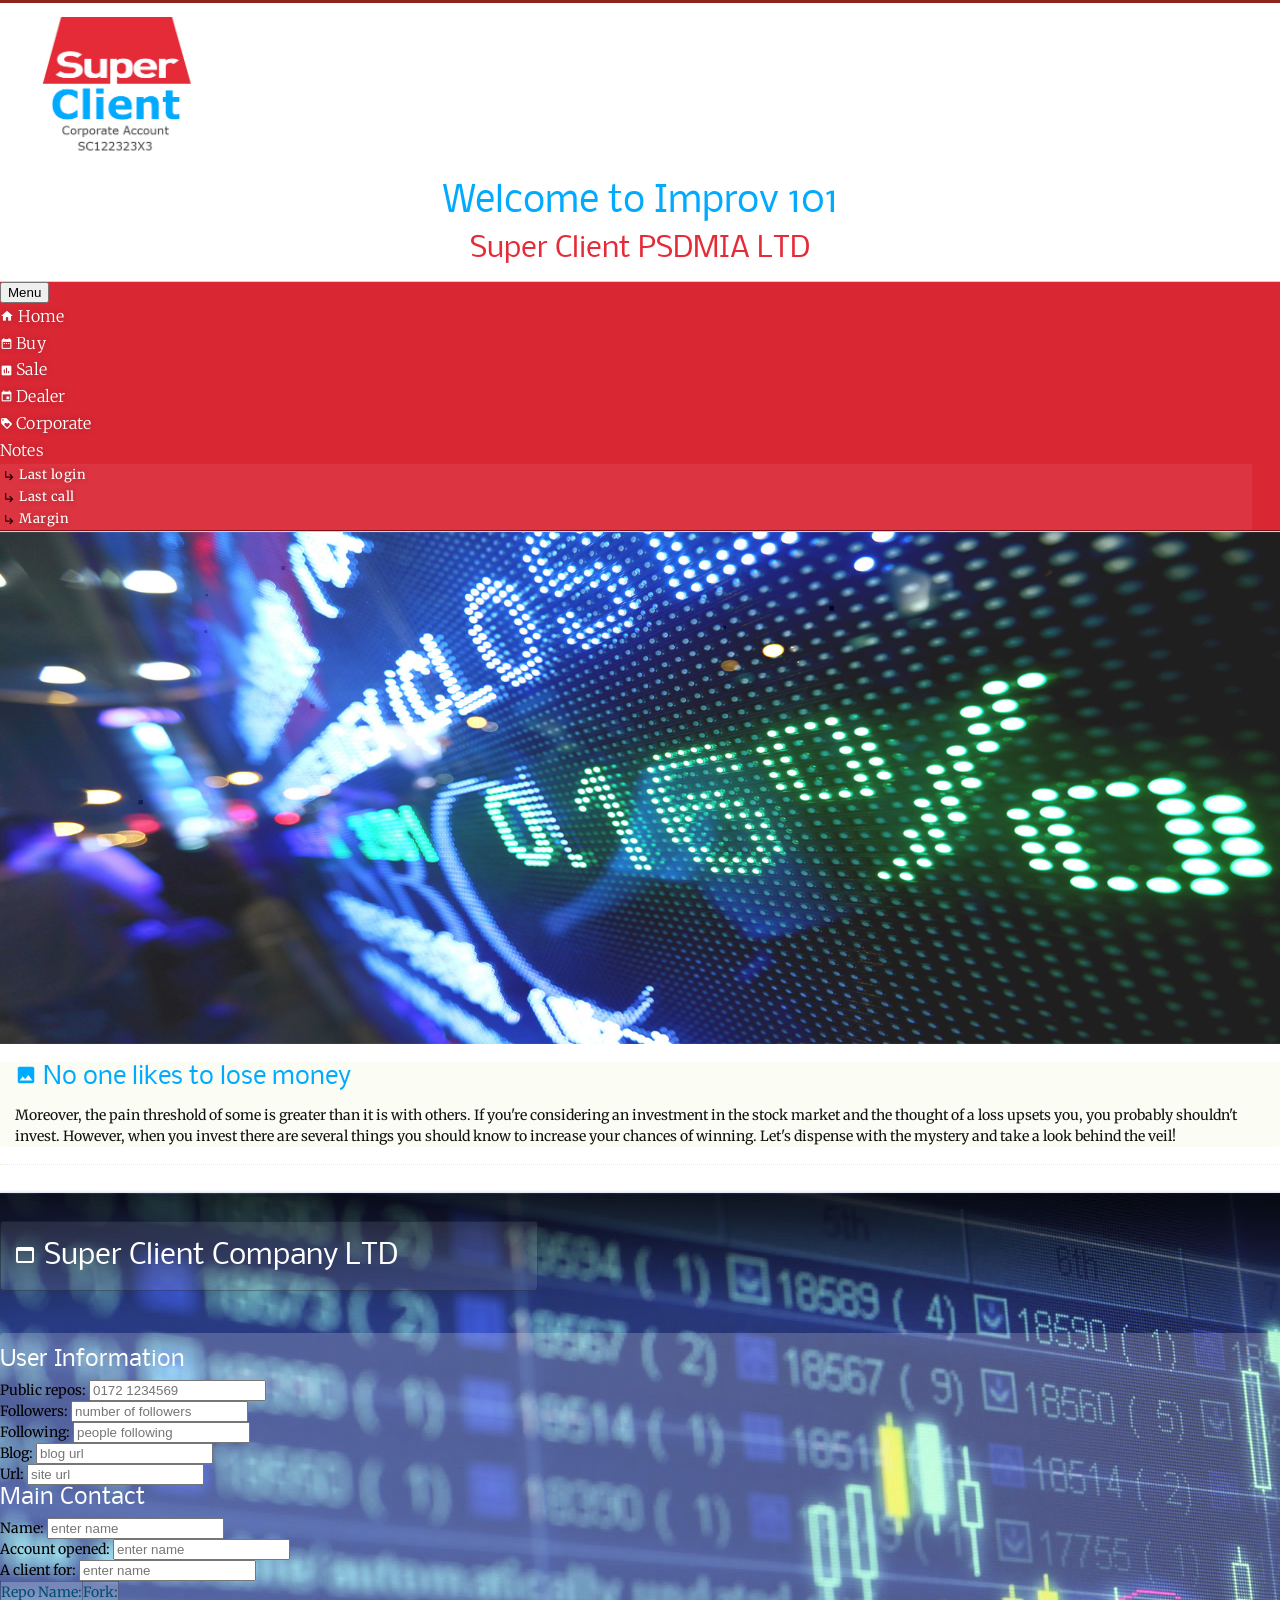
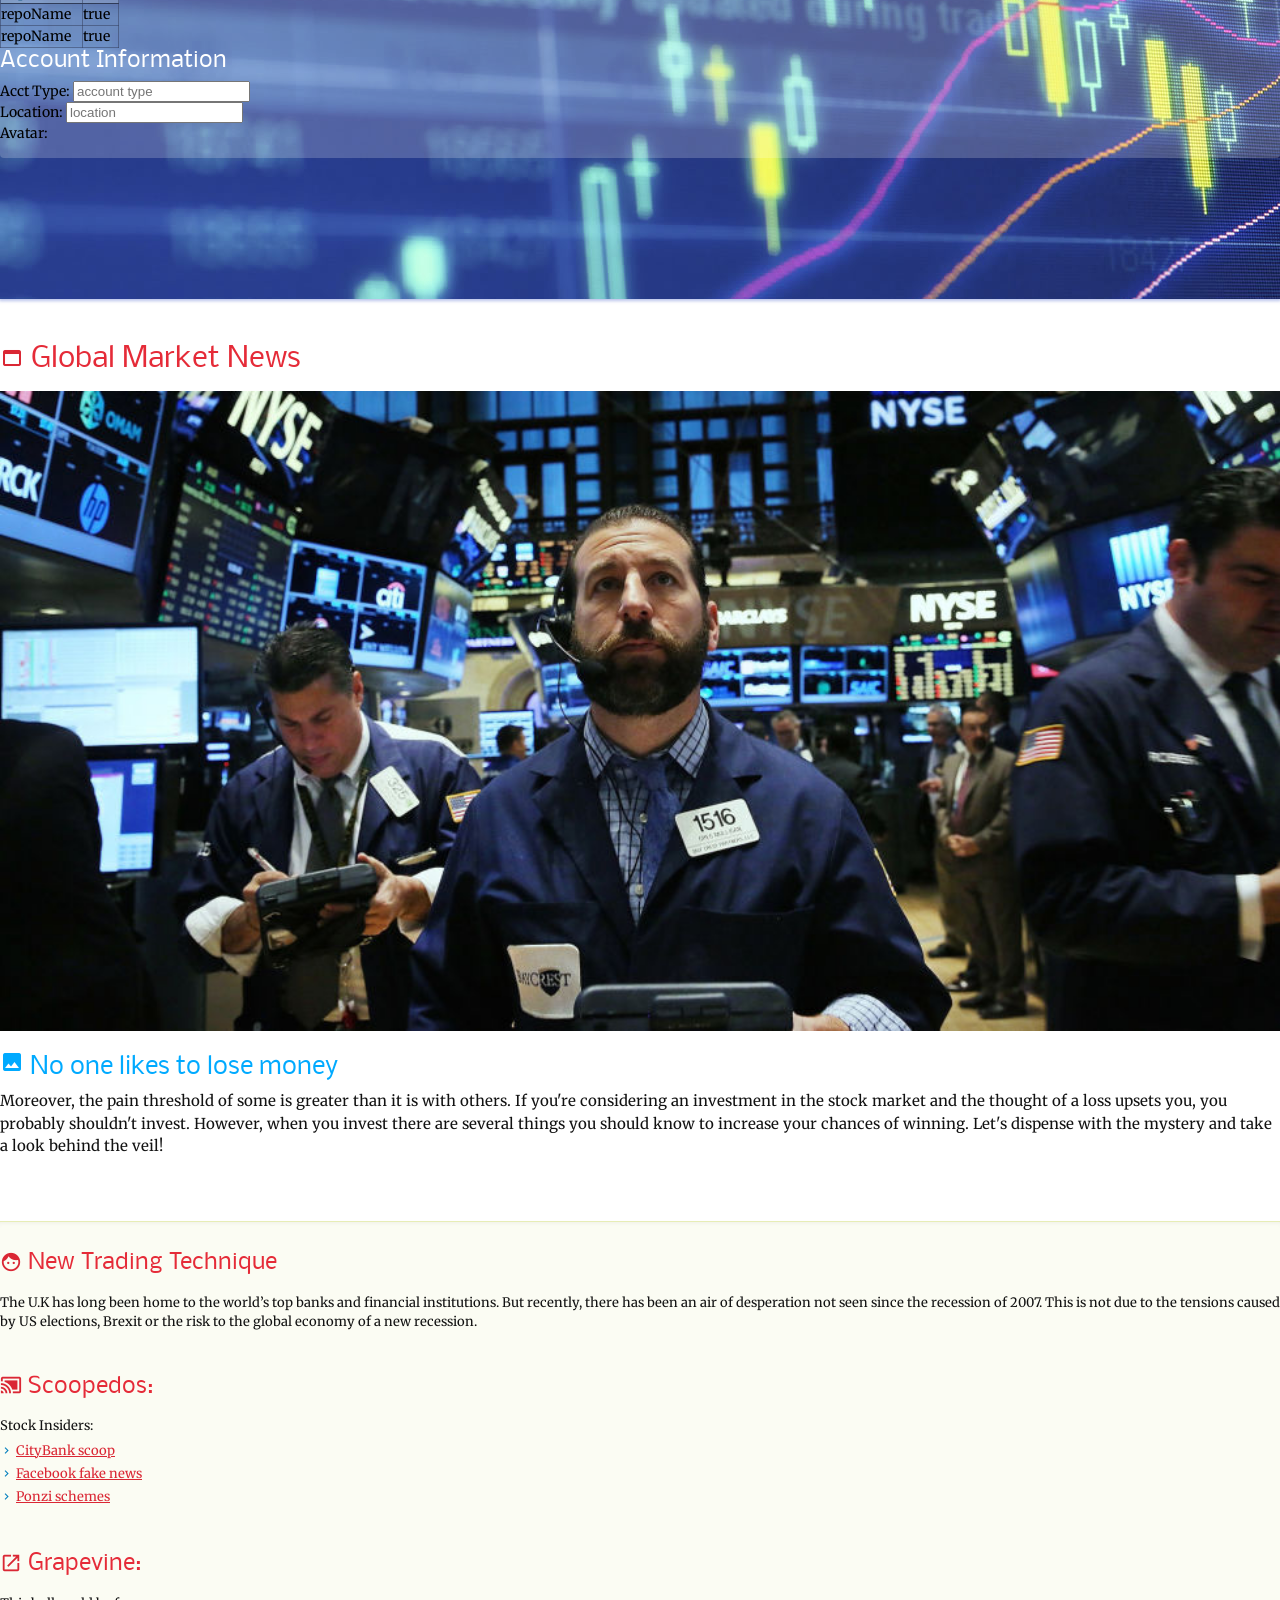
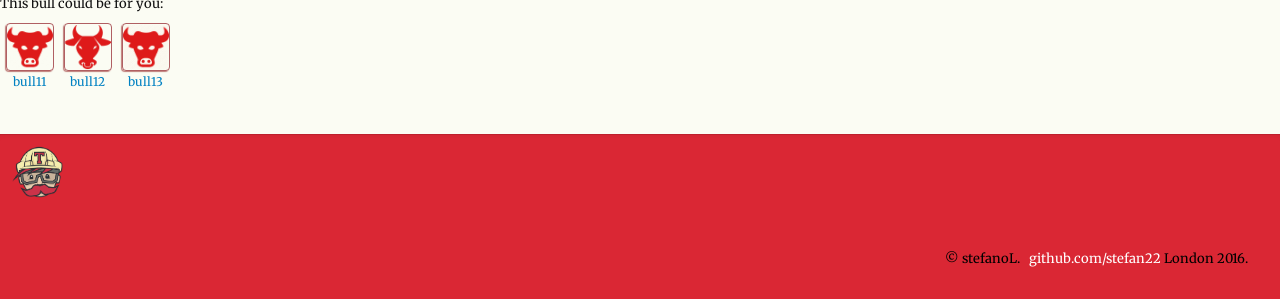
==== commit f4c8a460: "adjustments" ====
--- a/index.html
+++ b/index.html
@@ -7,10 +7,10 @@
     <title>workfolder for superclient</title>
     <meta http-equiv="X-UA-Compatible" content="IE=edge">
     <meta name="viewport" content="width=device-width, initial-scale=1">
-    <link rel="stylesheet" type="text/css" href="/bower_components/bootstrap/dist/css/bootstrap.css?rel=1485133563943">
+    <link rel="stylesheet" type="text/css" href="/bower_components/bootstrap/dist/css/bootstrap.css?rel=1485283448893">
     <!-- google material icons   -->
     <link href="https://fonts.googleapis.com/icon?family=Material+Icons" rel="stylesheet">
-    <link rel="stylesheet" type="text/css" href="public/builds/css/styles.css?rel=1485133563952">
+    <link rel="stylesheet" type="text/css" href="public/builds/css/styles.css?rel=1485283448902">
     <!-- HTML5 Shim and Respond.js IE8 support of HTML5 elements and media queries -->
     <!--[if lt IE 9]>
 		<script src="https://oss.maxcdn.com/libs/html5shiv/3.7.2/html5shiv.min.js"></script>
@@ -458,9 +458,9 @@
     <!--  end of mainFooter   -->
     <!-- END footer -->
 
-    <script src="/bower_components/jquery/dist/jquery.js?rel=1485133563952"></script>
-    <script src="/bower_components/bootstrap/dist/js/bootstrap.js?rel=1485133563953"></script>
-    <script src="/public/builds/js/scripts.min.js?rel=1485133563953"></script>
+    <script src="/bower_components/jquery/dist/jquery.js?rel=1485283448903"></script>
+    <script src="/bower_components/bootstrap/dist/js/bootstrap.js?rel=1485283448903"></script>
+    <script src="/public/builds/js/scripts.min.js?rel=1485283448903"></script>
     <script src="bower_components/nanobar/nanobar.min.js"></script>
     <script><!-- 219b / 4ms very light and pretty cool -->
         var nanobar = new Nanobar();
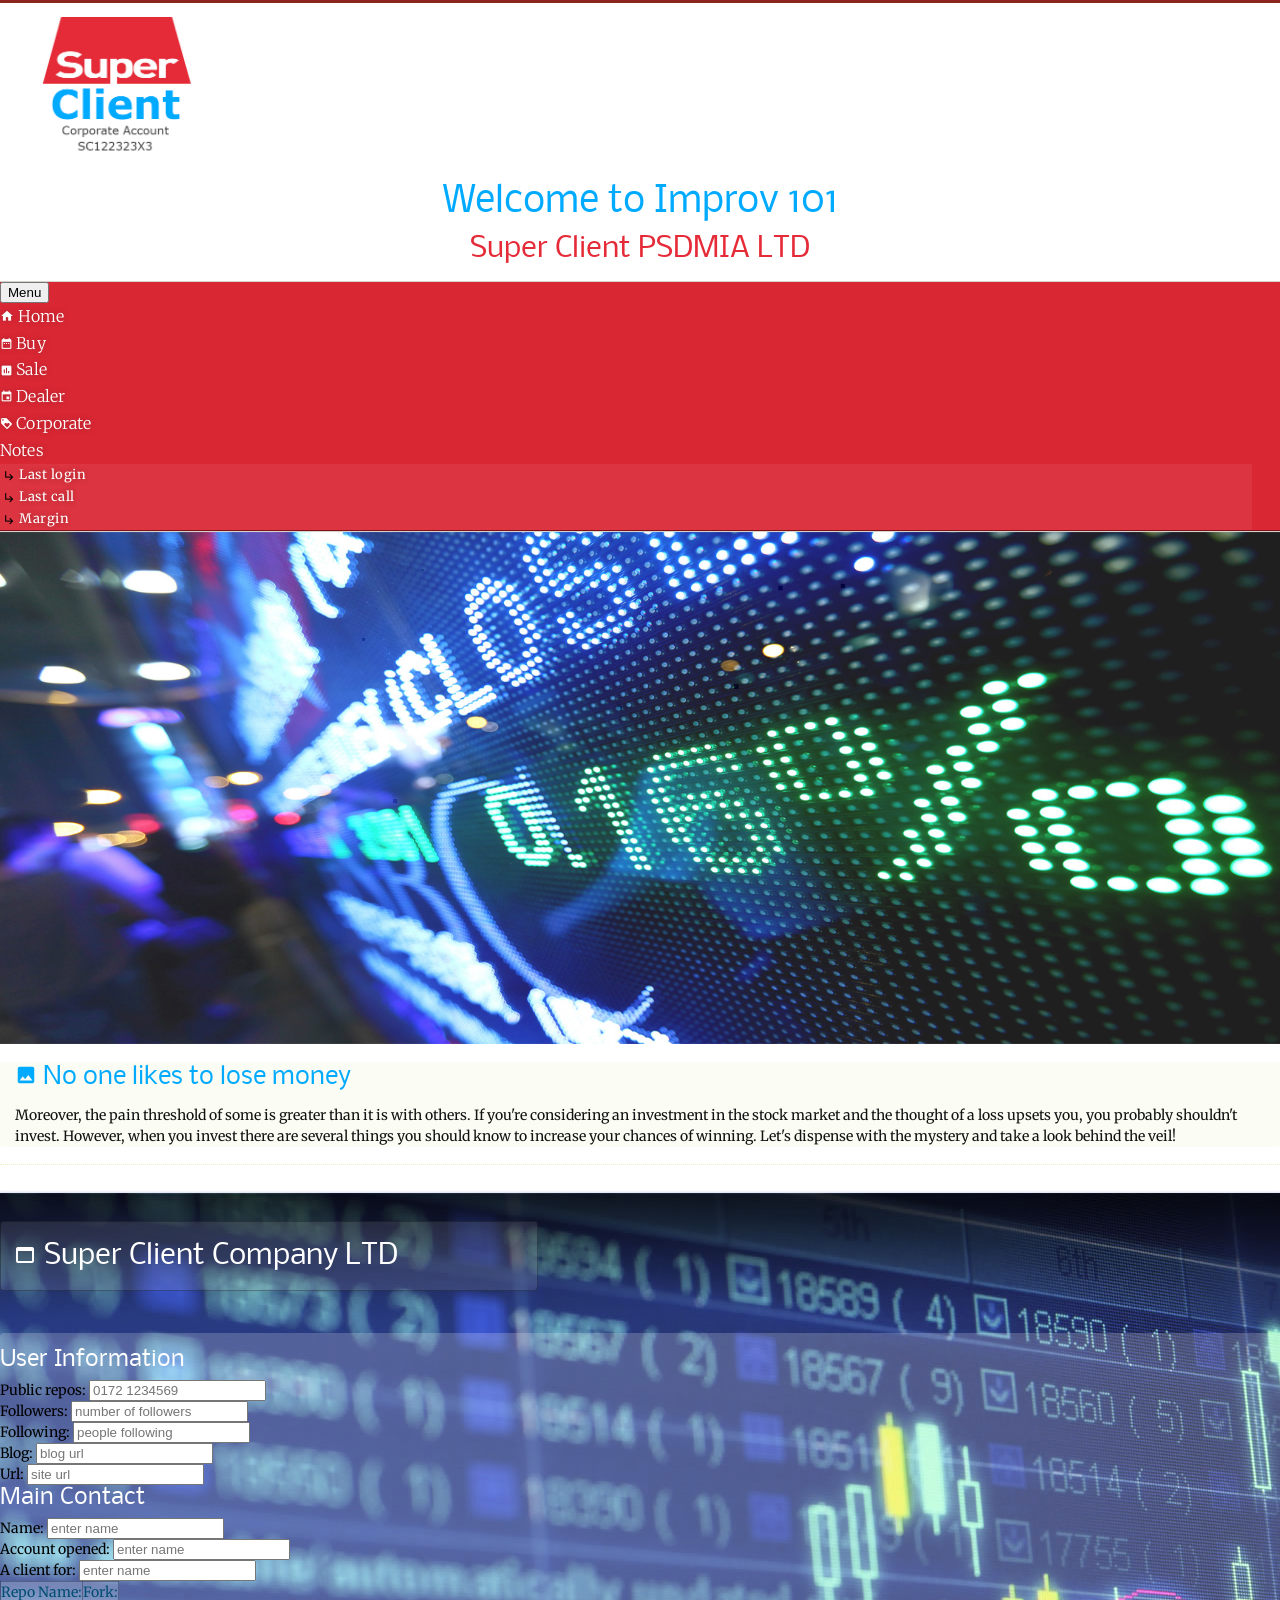
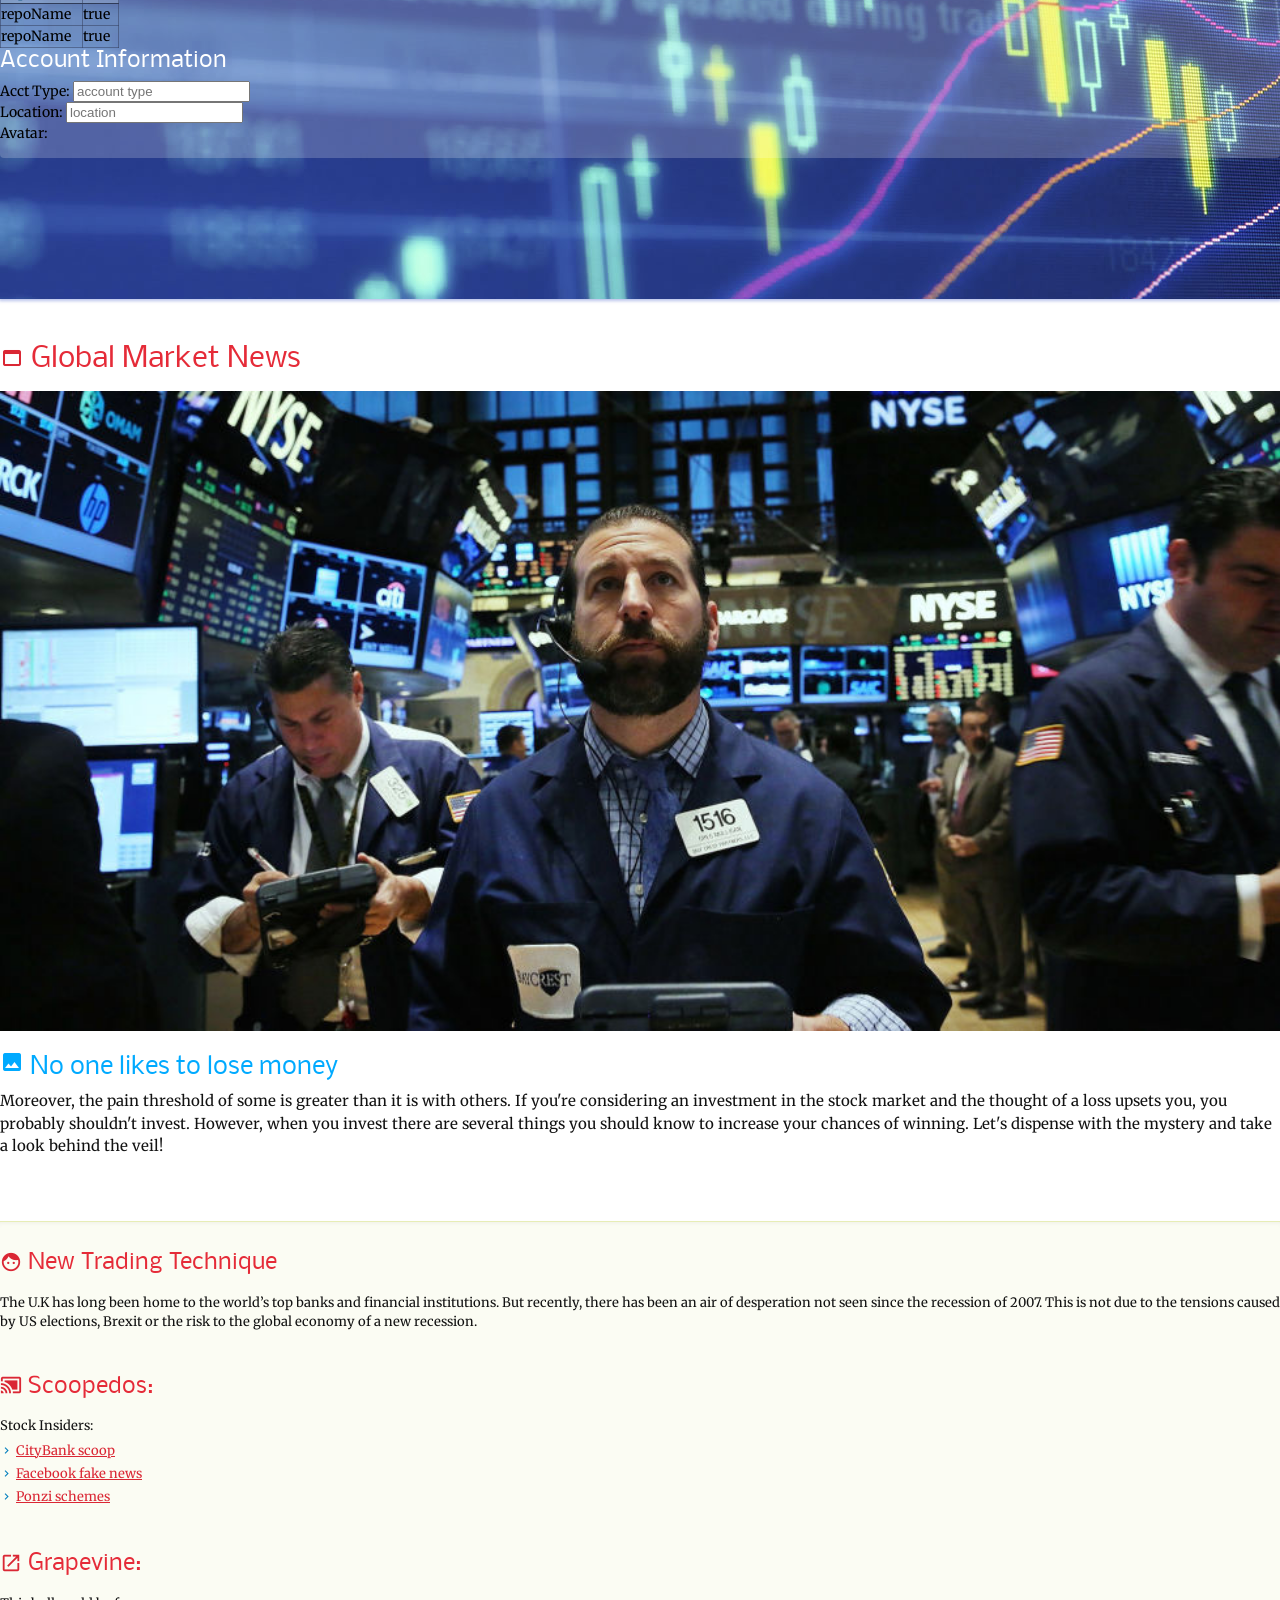
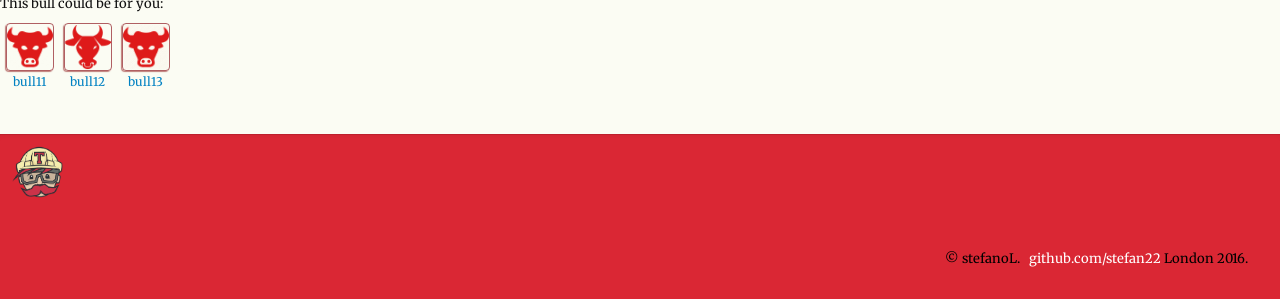
==== commit 0c5dee59: "canvas api rain like drops" ====
--- a/index.html
+++ b/index.html
@@ -7,10 +7,10 @@
     <title>workfolder for superclient</title>
     <meta http-equiv="X-UA-Compatible" content="IE=edge">
     <meta name="viewport" content="width=device-width, initial-scale=1">
-    <link rel="stylesheet" type="text/css" href="/bower_components/bootstrap/dist/css/bootstrap.css?rel=1485283448893">
+    <link rel="stylesheet" type="text/css" href="/bower_components/bootstrap/dist/css/bootstrap.css?rel=1485286784613">
     <!-- google material icons   -->
     <link href="https://fonts.googleapis.com/icon?family=Material+Icons" rel="stylesheet">
-    <link rel="stylesheet" type="text/css" href="public/builds/css/styles.css?rel=1485283448902">
+    <link rel="stylesheet" type="text/css" href="public/builds/css/styles.css?rel=1485286784614">
     <!-- HTML5 Shim and Respond.js IE8 support of HTML5 elements and media queries -->
     <!--[if lt IE 9]>
 		<script src="https://oss.maxcdn.com/libs/html5shiv/3.7.2/html5shiv.min.js"></script>
@@ -21,7 +21,7 @@
     
 </head>
 
-<body class="home" onload="init()">
+<body class="home">
         
     <!-- to underline home link   -->
     <div id="mainWrapper">
@@ -458,9 +458,9 @@
     <!--  end of mainFooter   -->
     <!-- END footer -->
 
-    <script src="/bower_components/jquery/dist/jquery.js?rel=1485283448903"></script>
-    <script src="/bower_components/bootstrap/dist/js/bootstrap.js?rel=1485283448903"></script>
-    <script src="/public/builds/js/scripts.min.js?rel=1485283448903"></script>
+    <script src="/bower_components/jquery/dist/jquery.js?rel=1485286784614"></script>
+    <script src="/bower_components/bootstrap/dist/js/bootstrap.js?rel=1485286784615"></script>
+    <script src="/public/builds/js/scripts.min.js?rel=1485286784615"></script>
     <script src="bower_components/nanobar/nanobar.min.js"></script>
     <script><!-- 219b / 4ms very light and pretty cool -->
         var nanobar = new Nanobar();
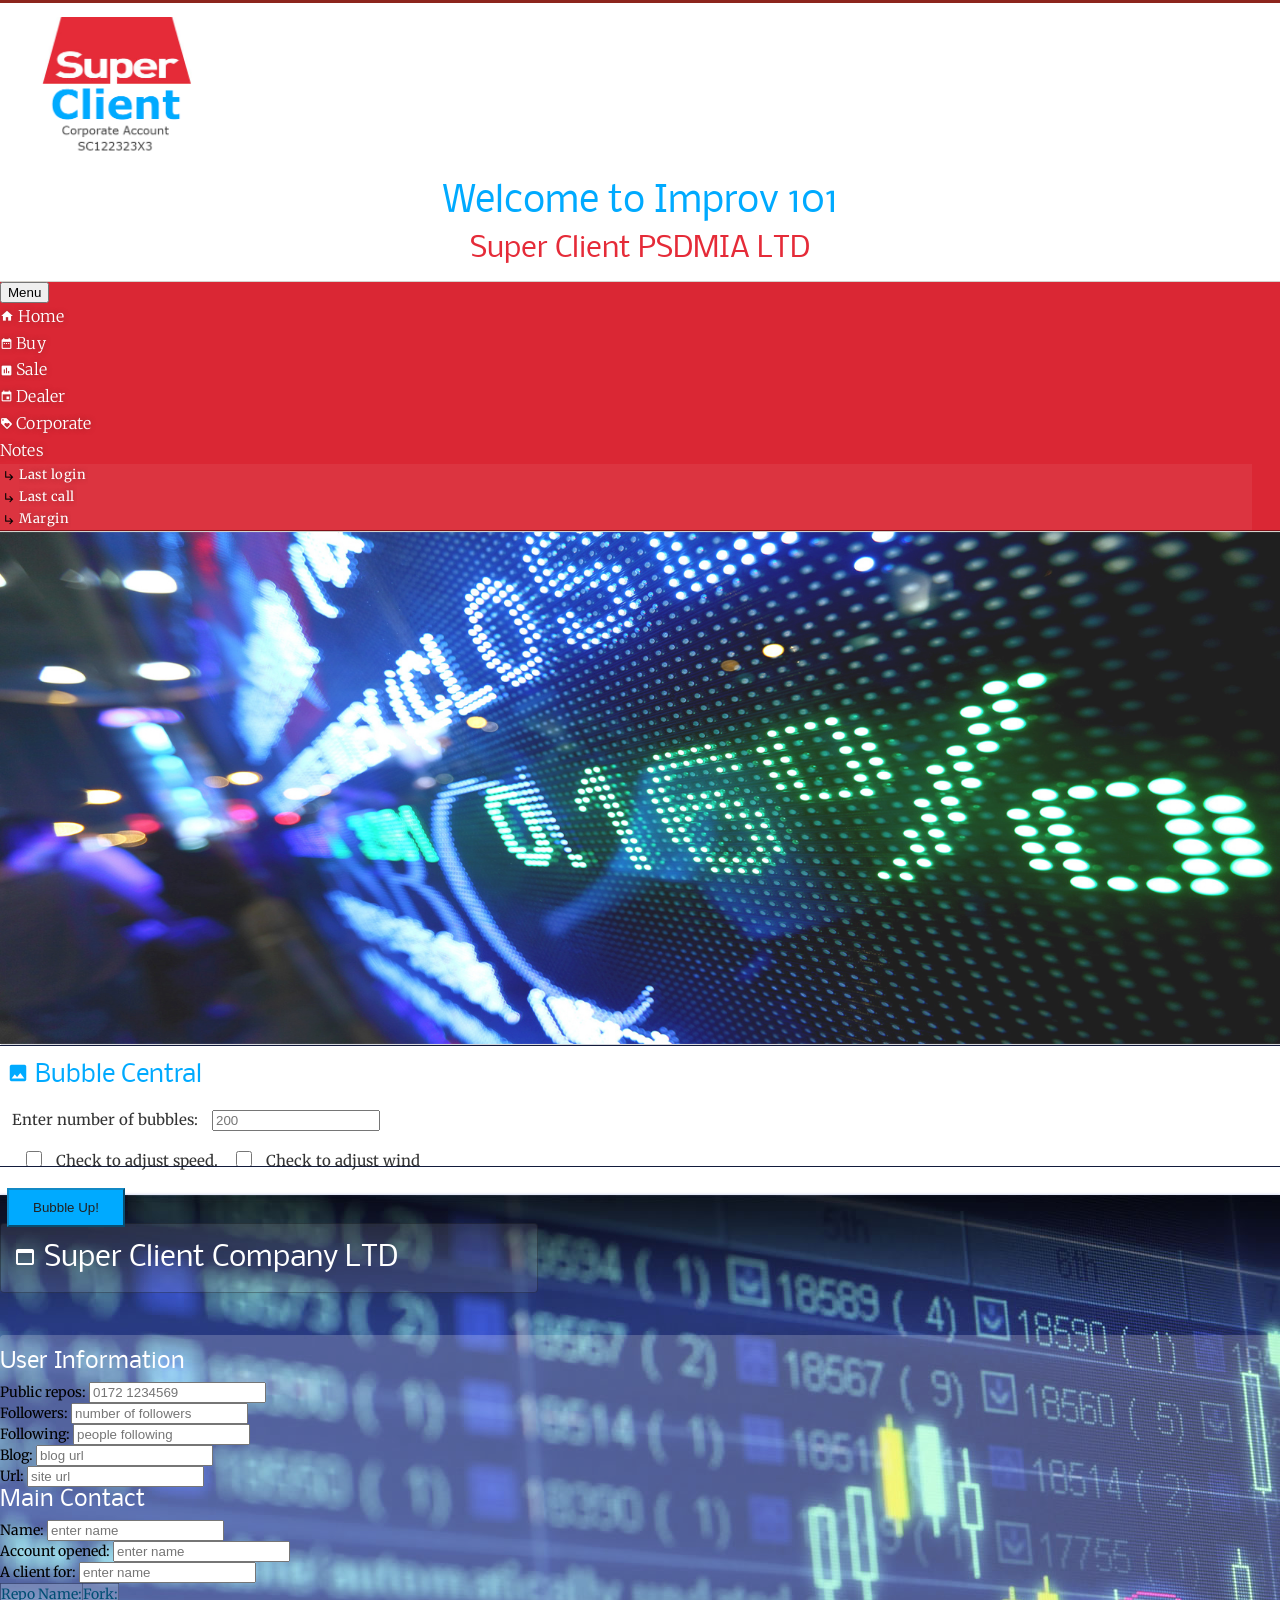
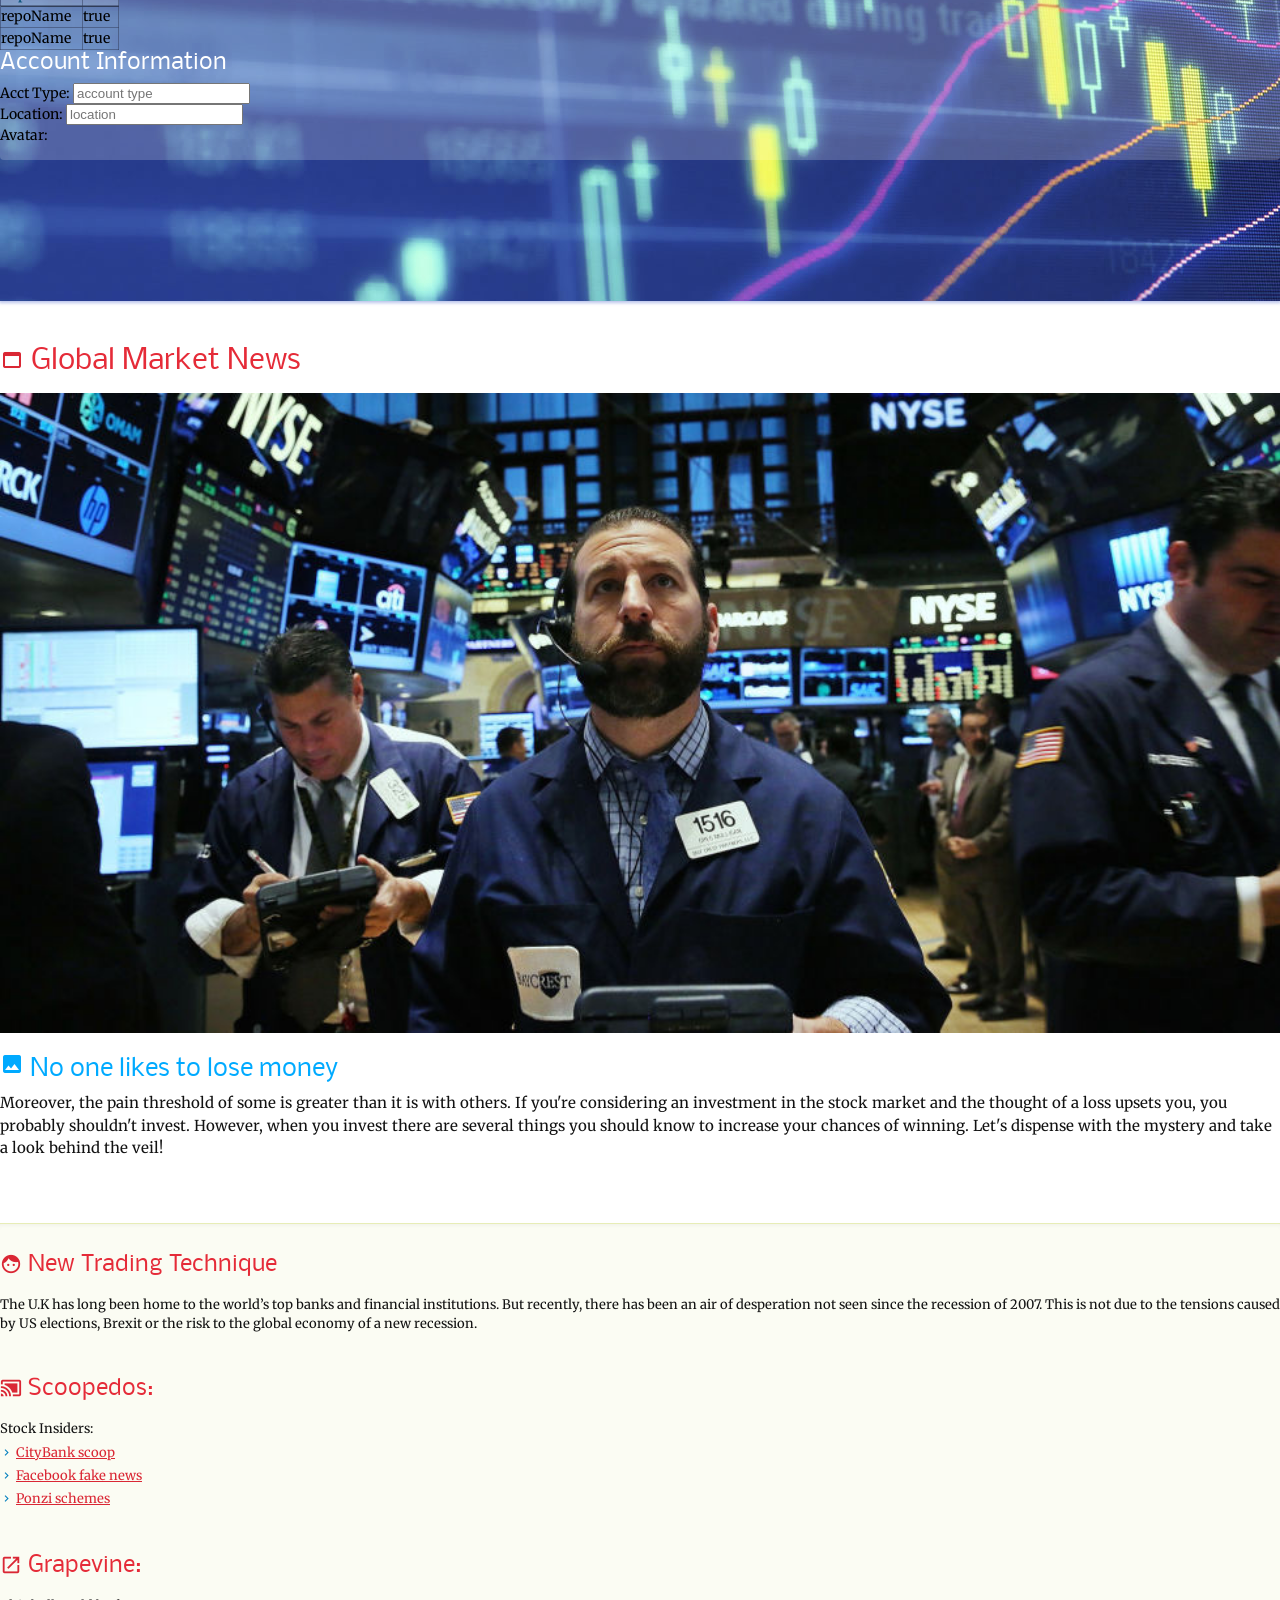
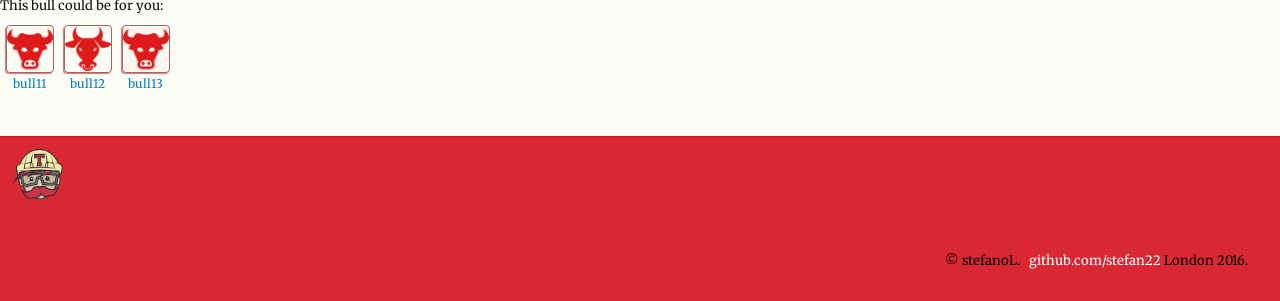
==== commit dea530c7: "integrating bubble central - to allow user enter number of bubbles" ====
--- a/index.html
+++ b/index.html
@@ -7,10 +7,10 @@
     <title>workfolder for superclient</title>
     <meta http-equiv="X-UA-Compatible" content="IE=edge">
     <meta name="viewport" content="width=device-width, initial-scale=1">
-    <link rel="stylesheet" type="text/css" href="/bower_components/bootstrap/dist/css/bootstrap.css?rel=1485286784613">
+    <link rel="stylesheet" type="text/css" href="/bower_components/bootstrap/dist/css/bootstrap.css?rel=1485299110486">
     <!-- google material icons   -->
     <link href="https://fonts.googleapis.com/icon?family=Material+Icons" rel="stylesheet">
-    <link rel="stylesheet" type="text/css" href="public/builds/css/styles.css?rel=1485286784614">
+    <link rel="stylesheet" type="text/css" href="public/builds/css/styles.css?rel=1485299110487">
     <!-- HTML5 Shim and Respond.js IE8 support of HTML5 elements and media queries -->
     <!--[if lt IE 9]>
 		<script src="https://oss.maxcdn.com/libs/html5shiv/3.7.2/html5shiv.min.js"></script>
@@ -157,16 +157,34 @@
                                 <canvas id="canvas1" width="900" height="425">
                                     canvas came to town
                                 </canvas>-->
-                                <figure id="bannerCaption">
-                                    <h4><i class="material-icons">image</i> No one likes to lose money</h4>
-                                    <p>Moreover, the pain threshold of some is greater than it is with others. If you're
-                                    considering an investment in the stock market and the thought of a loss upsets you, you
-                                    probably shouldn't invest.
-                                        <strong>However</strong>, when you invest there are several things you should know
-                                        to increase your chances of winning. Let's dispense with the mystery and take a look
-                                        behind the veil!
-                                    </p>
-                                </figure>
+                            <figure id="bannerCaption">
+                                <h4><i class="material-icons">image</i> Bubble Central</h4>
+                                 <!--  bubble central form   -->      
+                                <form class="form-inline" id="bubcen">
+
+                                  <div class="form-group col-md-4">
+                                    <label for="amtbubbles">Enter number of bubbles: </label>
+                                    <input type="number" class="form-control" id="amtbubbles" placeholder="200" min="1" max="500" pattern="[0-9]{1-500}">
+                                  </div>
+
+                                  <div class="form-group col-md-5">
+                                    <label>
+                                        <input type="checkbox" value="yespeed">
+                                        Check to adjust speed.
+                                    </label>
+                                    <label>
+                                        <input type="checkbox" value="yeswind">
+                                        Check to adjust wind
+                                    </label>
+                                  </div>
+                                  <button type="submit" class="btn btn-info">Bubble Up!</button>
+
+                                  <div id="watcher">
+                                 
+                                  </div>
+                                </form>
+                                <!--  end of bubble central form   -->      
+                            </figure>
                                 <!--  end of bannerCaption   -->
                             </section>
                             <!--  end of sec featureBanner   -->
@@ -458,9 +476,9 @@
     <!--  end of mainFooter   -->
     <!-- END footer -->
 
-    <script src="/bower_components/jquery/dist/jquery.js?rel=1485286784614"></script>
-    <script src="/bower_components/bootstrap/dist/js/bootstrap.js?rel=1485286784615"></script>
-    <script src="/public/builds/js/scripts.min.js?rel=1485286784615"></script>
+    <script src="/bower_components/jquery/dist/jquery.js?rel=1485299110487"></script>
+    <script src="/bower_components/bootstrap/dist/js/bootstrap.js?rel=1485299110487"></script>
+    <script src="/public/builds/js/scripts.min.js?rel=1485299110488"></script>
     <script src="bower_components/nanobar/nanobar.min.js"></script>
     <script><!-- 219b / 4ms very light and pretty cool -->
         var nanobar = new Nanobar();
--- a/public/builds/css/styles.css
+++ b/public/builds/css/styles.css
@@ -720,7 +720,7 @@
 #mainContent #maintop #featureBanner .img-responsive {
   max-width: 100%;
   height: auto;
-  margin: 0 auto 1.25em;
+  margin: 0 auto .15em;
   opacity: .88;
 }
 /* line 24, ../../sass/_maincontent.scss */
@@ -735,54 +735,95 @@
 }
 /* line 35, ../../sass/_maincontent.scss */
 #mainContent #maintop #featureBanner figure#bannerCaption {
-  background-color: #fbfcf3;
-  padding: 0 15px;
-  -moz-border-radius: 4px;
-  -webkit-border-radius: 4px;
-  border-radius: 4px;
-}
-/* line 40, ../../sass/_maincontent.scss */
+  padding: .5em;
+  box-shadow: 1px -1px 1px 0px #121b3c;
+  outline: 1px ridge #121b3c;
+  padding: .5em;
+}
+/* line 41, ../../sass/_maincontent.scss */
 #mainContent #maintop #featureBanner figure#bannerCaption p {
   font-size: 14px;
   margin-bottom: 1.2em;
 }
 @media (min-width: 380px) and (max-width: 767px) {
-  /* line 40, ../../sass/_maincontent.scss */
+  /* line 41, ../../sass/_maincontent.scss */
   #mainContent #maintop #featureBanner figure#bannerCaption p {
     font-size: 13px;
   }
 }
-/* line 47, ../../sass/_maincontent.scss */
+/* line 48, ../../sass/_maincontent.scss */
 #mainContent #maintop #featureBanner figure#bannerCaption h4 {
-  margin-bottom: .5em;
-}
-/* line 49, ../../sass/_maincontent.scss */
+  margin: .3em 0;
+}
+/* line 50, ../../sass/_maincontent.scss */
 #mainContent #maintop #featureBanner figure#bannerCaption h4 i.material-icons {
   vertical-align: text-top;
   font-size: 22px;
 }
 @media (min-width: 380px) and (max-width: 767px) {
-  /* line 47, ../../sass/_maincontent.scss */
+  /* line 48, ../../sass/_maincontent.scss */
   #mainContent #maintop #featureBanner figure#bannerCaption h4 {
     font-size: 22px;
   }
-  /* line 55, ../../sass/_maincontent.scss */
+  /* line 56, ../../sass/_maincontent.scss */
   #mainContent #maintop #featureBanner figure#bannerCaption h4 p {
     font-size: 13px;
   }
 }
-/* line 63, ../../sass/_maincontent.scss */
+/* line 61, ../../sass/_maincontent.scss */
+#mainContent #maintop #featureBanner figure#bannerCaption form#bubcen.form-inline {
+  font-size: 15px;
+  color: #333333;
+  line-height: 35px;
+  height: 60px;
+}
+/* line 62, ../../sass/_maincontent.scss */
+#mainContent #maintop #featureBanner figure#bannerCaption form#bubcen.form-inline button {
+  color: #212121;
+  background-color: #00aaff;
+  border-color: #1189c5;
+  padding: 10px 24px;
+}
+/* line 72, ../../sass/_maincontent.scss */
+#mainContent #maintop #featureBanner figure#bannerCaption form#bubcen.form-inline div:first-child {
+  padding: 3px 5px;
+}
+/* line 73, ../../sass/_maincontent.scss */
+#mainContent #maintop #featureBanner figure#bannerCaption form#bubcen.form-inline div:first-child input {
+  margin-left: 10px;
+  width: 160px;
+}
+/* line 81, ../../sass/_maincontent.scss */
+#mainContent #maintop #featureBanner figure#bannerCaption form#bubcen.form-inline div:nth-child(2) {
+  height: 42px;
+  line-height: 35px;
+  vertical-align: middle;
+  margin: 0 10px;
+  padding: 3px 5px;
+}
+/* line 82, ../../sass/_maincontent.scss */
+#mainContent #maintop #featureBanner figure#bannerCaption form#bubcen.form-inline div:nth-child(2) input {
+  margin-right: 10px;
+  width: 1.2em;
+  height: 1.2em;
+  vertical-align: text-bottom;
+}
+/* line 90, ../../sass/_maincontent.scss */
+#mainContent #maintop #featureBanner figure#bannerCaption form#bubcen.form-inline div:nth-child(2) label {
+  margin-right: 10px;
+}
+/* line 105, ../../sass/_maincontent.scss */
 #mainContent #mainmiddle {
   background: url(../assets/images/bgmid.jpg);
   box-shadow: 0px 1px 3px 1px rgba(58, 84, 197, 0.35);
   background-color: #ffffff;
 }
-/* line 67, ../../sass/_maincontent.scss */
+/* line 109, ../../sass/_maincontent.scss */
 #mainContent #mainmiddle .apiarea {
   padding: 2em 0;
   min-height: 650px;
 }
-/* line 70, ../../sass/_maincontent.scss */
+/* line 112, ../../sass/_maincontent.scss */
 #mainContent #mainmiddle .apiarea h3.headline {
   background: rgba(255, 255, 255, 0.1);
   border: 1px solid rgba(0, 0, 0, 0.3);
@@ -793,14 +834,14 @@
   margin: 0;
   color: #ffffff;
 }
-/* line 80, ../../sass/_maincontent.scss */
+/* line 122, ../../sass/_maincontent.scss */
 #mainContent #mainmiddle .apiarea h3.headline i.material-icons {
   color: #ffffff;
   font-size: 24px;
   line-height: 99%;
   vertical-align: middle;
 }
-/* line 88, ../../sass/_maincontent.scss */
+/* line 130, ../../sass/_maincontent.scss */
 #mainContent #mainmiddle .apiarea .form-horizontal {
   margin-top: 3em;
   overflow: auto;
@@ -809,52 +850,52 @@
   padding: 1em 0;
   border-radius: 4px;
 }
-/* line 96, ../../sass/_maincontent.scss */
+/* line 138, ../../sass/_maincontent.scss */
 #mainContent #mainmiddle .apiarea .form-horizontal .form-group .minusSidepad {
   padding-left: 0;
   padding-right: 0;
 }
-/* line 100, ../../sass/_maincontent.scss */
+/* line 142, ../../sass/_maincontent.scss */
 #mainContent #mainmiddle .apiarea .form-horizontal .form-group .input-group-addon {
   padding: 6px 9px;
 }
-/* line 105, ../../sass/_maincontent.scss */
+/* line 147, ../../sass/_maincontent.scss */
 #mainContent #mainmiddle .apiarea .form-horizontal .form-group .mainContact h5 {
   margin: 0 0 1em 0;
 }
-/* line 109, ../../sass/_maincontent.scss */
+/* line 151, ../../sass/_maincontent.scss */
 #mainContent #mainmiddle .apiarea .form-horizontal .form-group .mainContact .table-bordered > tbody > tr > td {
   border: 1px solid rgba(50, 60, 90, 0.5) !important;
 }
-/* line 113, ../../sass/_maincontent.scss */
+/* line 155, ../../sass/_maincontent.scss */
 #mainContent #mainmiddle .apiarea .form-horizontal .form-group .mainContact table.table.table-bordered > tbody > tr.info > th {
   background-color: rgba(217, 237, 247, 0.25) !important;
   box-shadow: 0px 1px 0px 0px rgba(0, 0, 0, 0.5) !important;
 }
-/* line 122, ../../sass/_maincontent.scss */
+/* line 164, ../../sass/_maincontent.scss */
 #mainContent #mainmiddle .apiarea .form-horizontal .form-group .activeTrade .istrade h5 {
   margin: 0 0 1em 0;
 }
-/* line 126, ../../sass/_maincontent.scss */
+/* line 168, ../../sass/_maincontent.scss */
 #mainContent #mainmiddle .apiarea .form-horizontal .form-group .activeTrade #output {
   padding-top: 7em;
 }
-/* line 138, ../../sass/_maincontent.scss */
+/* line 180, ../../sass/_maincontent.scss */
 #mainContent #mainbottom .apiarea {
   margin-bottom: 2em;
 }
-/* line 140, ../../sass/_maincontent.scss */
+/* line 182, ../../sass/_maincontent.scss */
 #mainContent #mainbottom .apiarea .headline {
   margin: 1.5em auto .5em;
 }
-/* line 143, ../../sass/_maincontent.scss */
+/* line 185, ../../sass/_maincontent.scss */
 #mainContent #mainbottom .apiarea .headline i.material-icons {
   color: #da2734;
   font-size: 24px;
   line-height: 99%;
   vertical-align: middle;
 }
-/* line 151, ../../sass/_maincontent.scss */
+/* line 193, ../../sass/_maincontent.scss */
 #mainContent #mainbottom .apiarea a img, #mainContent #mainbottom .apiarea body #mainWrapper #wrapper #top #skip a:active img, body #mainWrapper #wrapper #top #skip #mainContent #mainbottom .apiarea a:active img, #mainContent #mainbottom .apiarea body #mainWrapper #wrapper #top #skip a:visited img, body #mainWrapper #wrapper #top #skip #mainContent #mainbottom .apiarea a:visited img, #mainContent #mainbottom .apiarea body #mainWrapper #wrapper #top #skip a:hover img, body #mainWrapper #wrapper #top #skip #mainContent #mainbottom .apiarea a:hover img {
   margin: 0 auto 1.25em;
 }
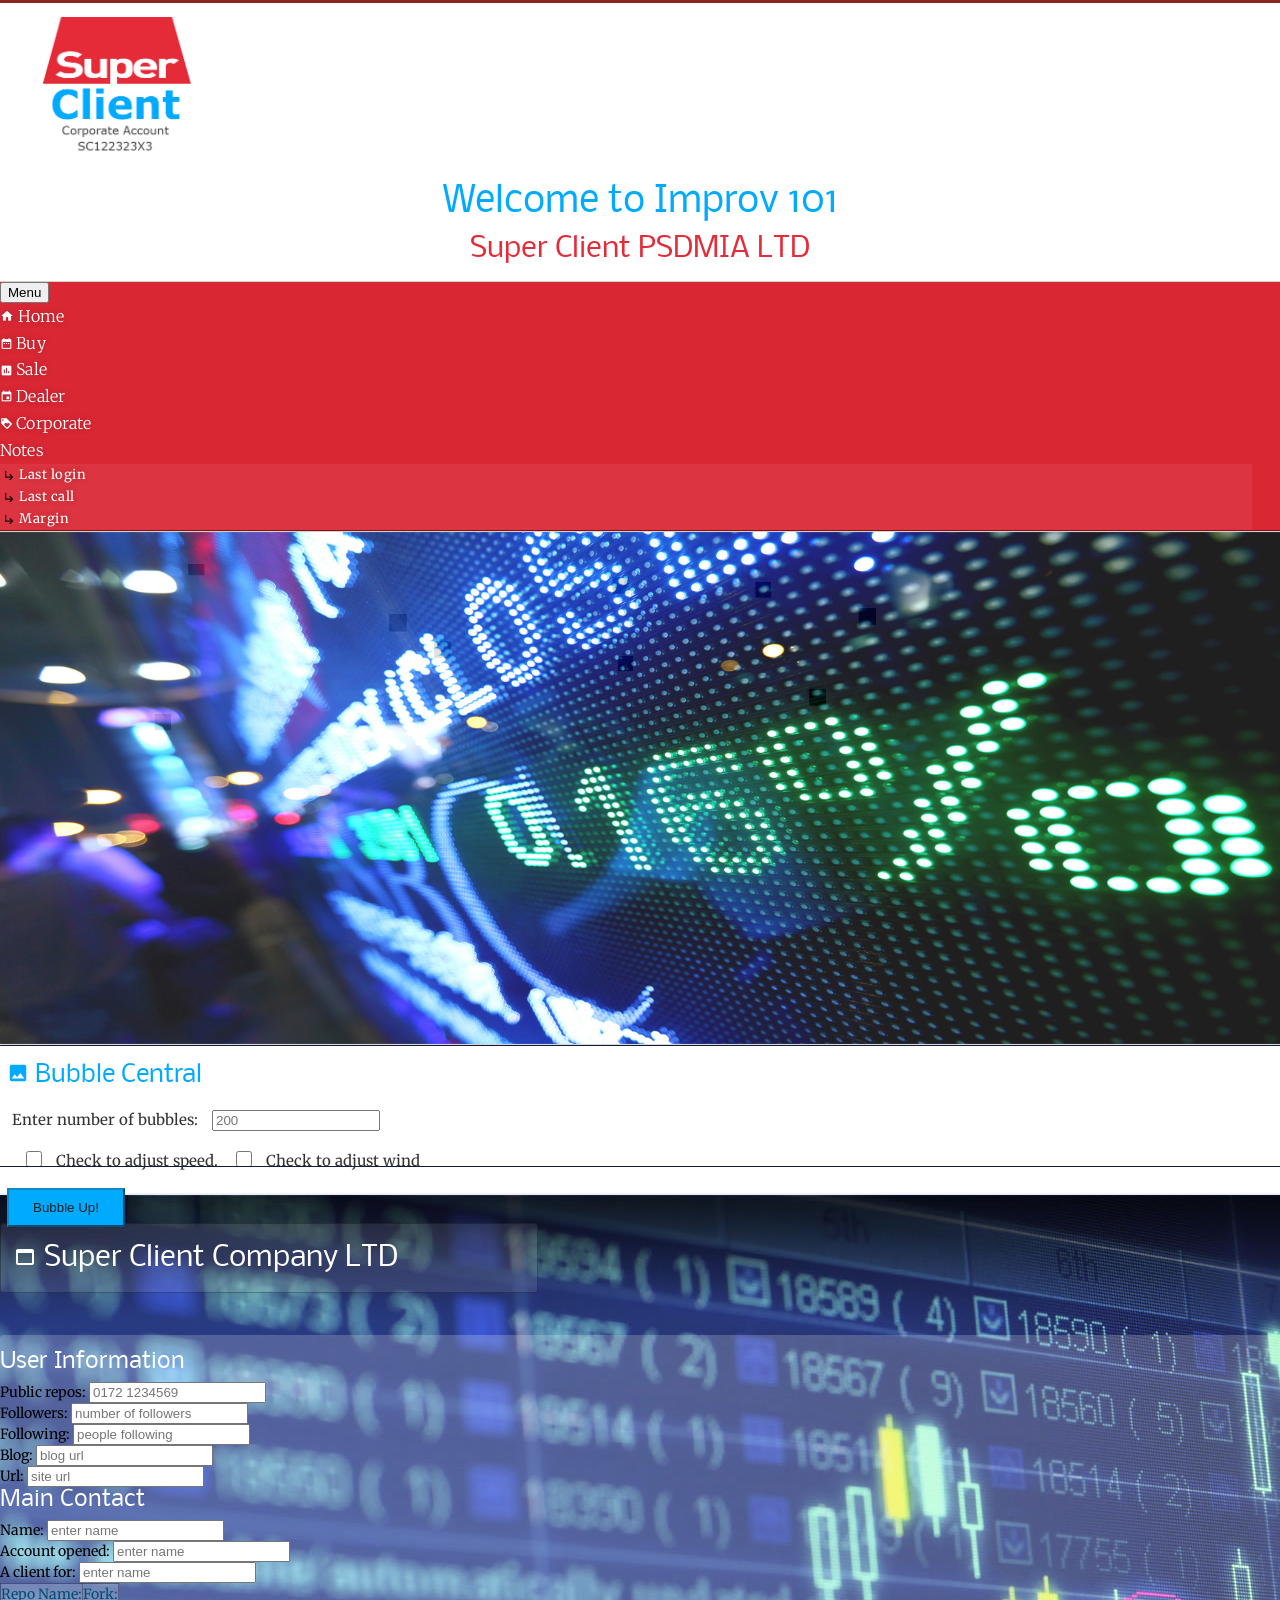
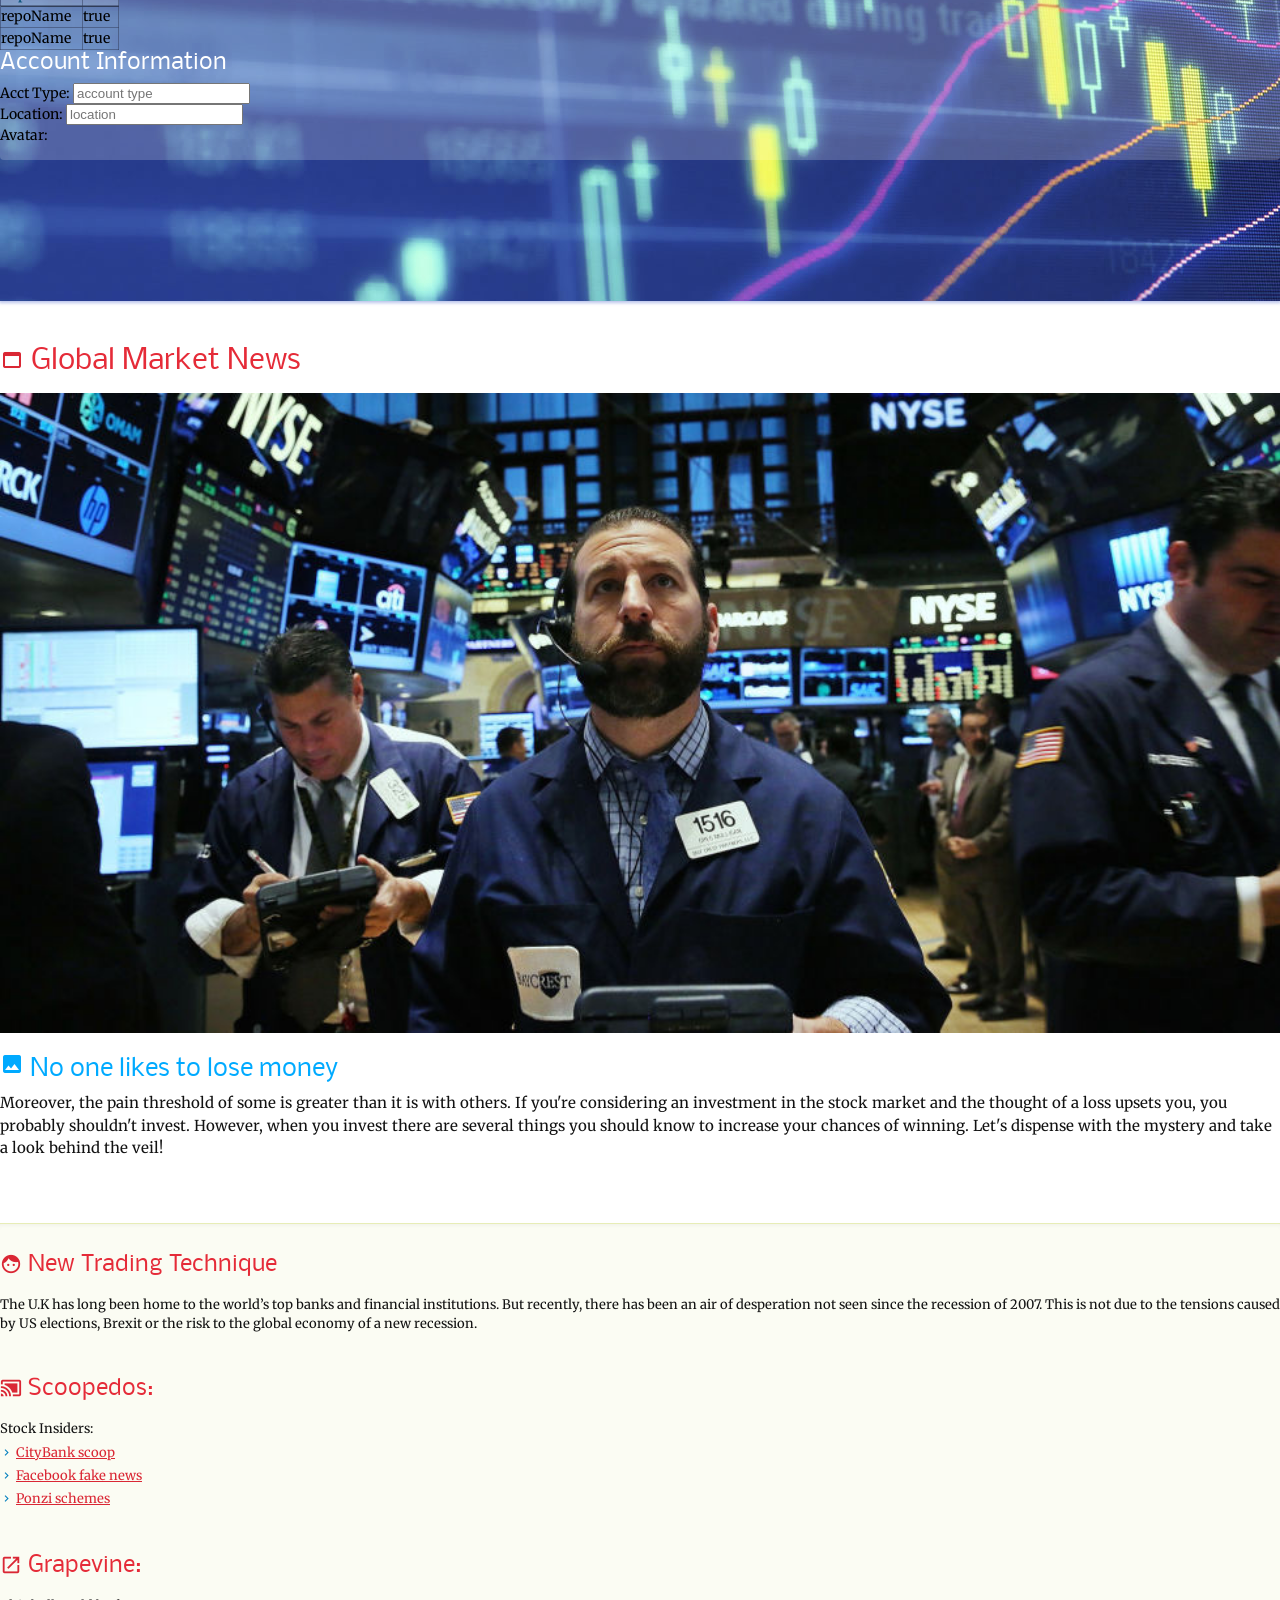
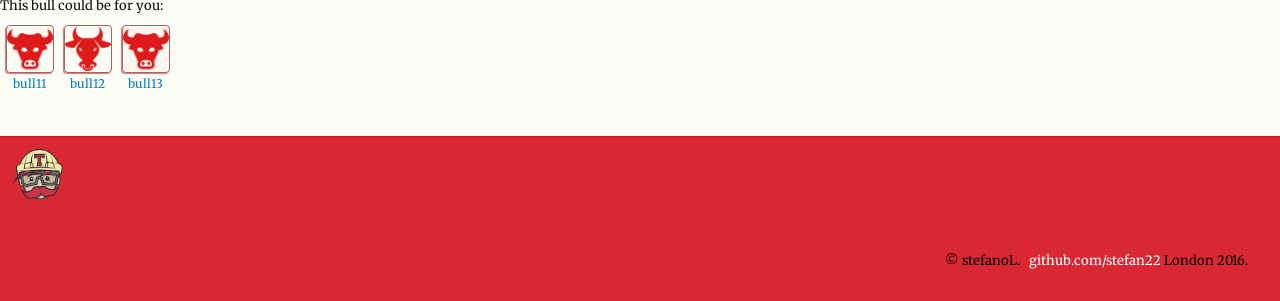
==== commit 2962e572: "updated function, larger animated squares rain down stock market" ====
--- a/index.html
+++ b/index.html
@@ -7,10 +7,10 @@
     <title>workfolder for superclient</title>
     <meta http-equiv="X-UA-Compatible" content="IE=edge">
     <meta name="viewport" content="width=device-width, initial-scale=1">
-    <link rel="stylesheet" type="text/css" href="/bower_components/bootstrap/dist/css/bootstrap.css?rel=1485299110486">
+    <link rel="stylesheet" type="text/css" href="/bower_components/bootstrap/dist/css/bootstrap.css?rel=1485340904191">
     <!-- google material icons   -->
     <link href="https://fonts.googleapis.com/icon?family=Material+Icons" rel="stylesheet">
-    <link rel="stylesheet" type="text/css" href="public/builds/css/styles.css?rel=1485299110487">
+    <link rel="stylesheet" type="text/css" href="public/builds/css/styles.css?rel=1485340904192">
     <!-- HTML5 Shim and Respond.js IE8 support of HTML5 elements and media queries -->
     <!--[if lt IE 9]>
 		<script src="https://oss.maxcdn.com/libs/html5shiv/3.7.2/html5shiv.min.js"></script>
@@ -177,7 +177,7 @@
                                         Check to adjust wind
                                     </label>
                                   </div>
-                                  <button type="submit" class="btn btn-info">Bubble Up!</button>
+                                  <button id="bubbleUp" onclick="init();" class="btn btn-info">Bubble Up!</button>
 
                                   <div id="watcher">
                                  
@@ -476,9 +476,9 @@
     <!--  end of mainFooter   -->
     <!-- END footer -->
 
-    <script src="/bower_components/jquery/dist/jquery.js?rel=1485299110487"></script>
-    <script src="/bower_components/bootstrap/dist/js/bootstrap.js?rel=1485299110487"></script>
-    <script src="/public/builds/js/scripts.min.js?rel=1485299110488"></script>
+    <script src="/bower_components/jquery/dist/jquery.js?rel=1485340904192"></script>
+    <script src="/bower_components/bootstrap/dist/js/bootstrap.js?rel=1485340904193"></script>
+    <script src="/public/builds/js/scripts.min.js?rel=1485340904193"></script>
     <script src="bower_components/nanobar/nanobar.min.js"></script>
     <script><!-- 219b / 4ms very light and pretty cool -->
         var nanobar = new Nanobar();
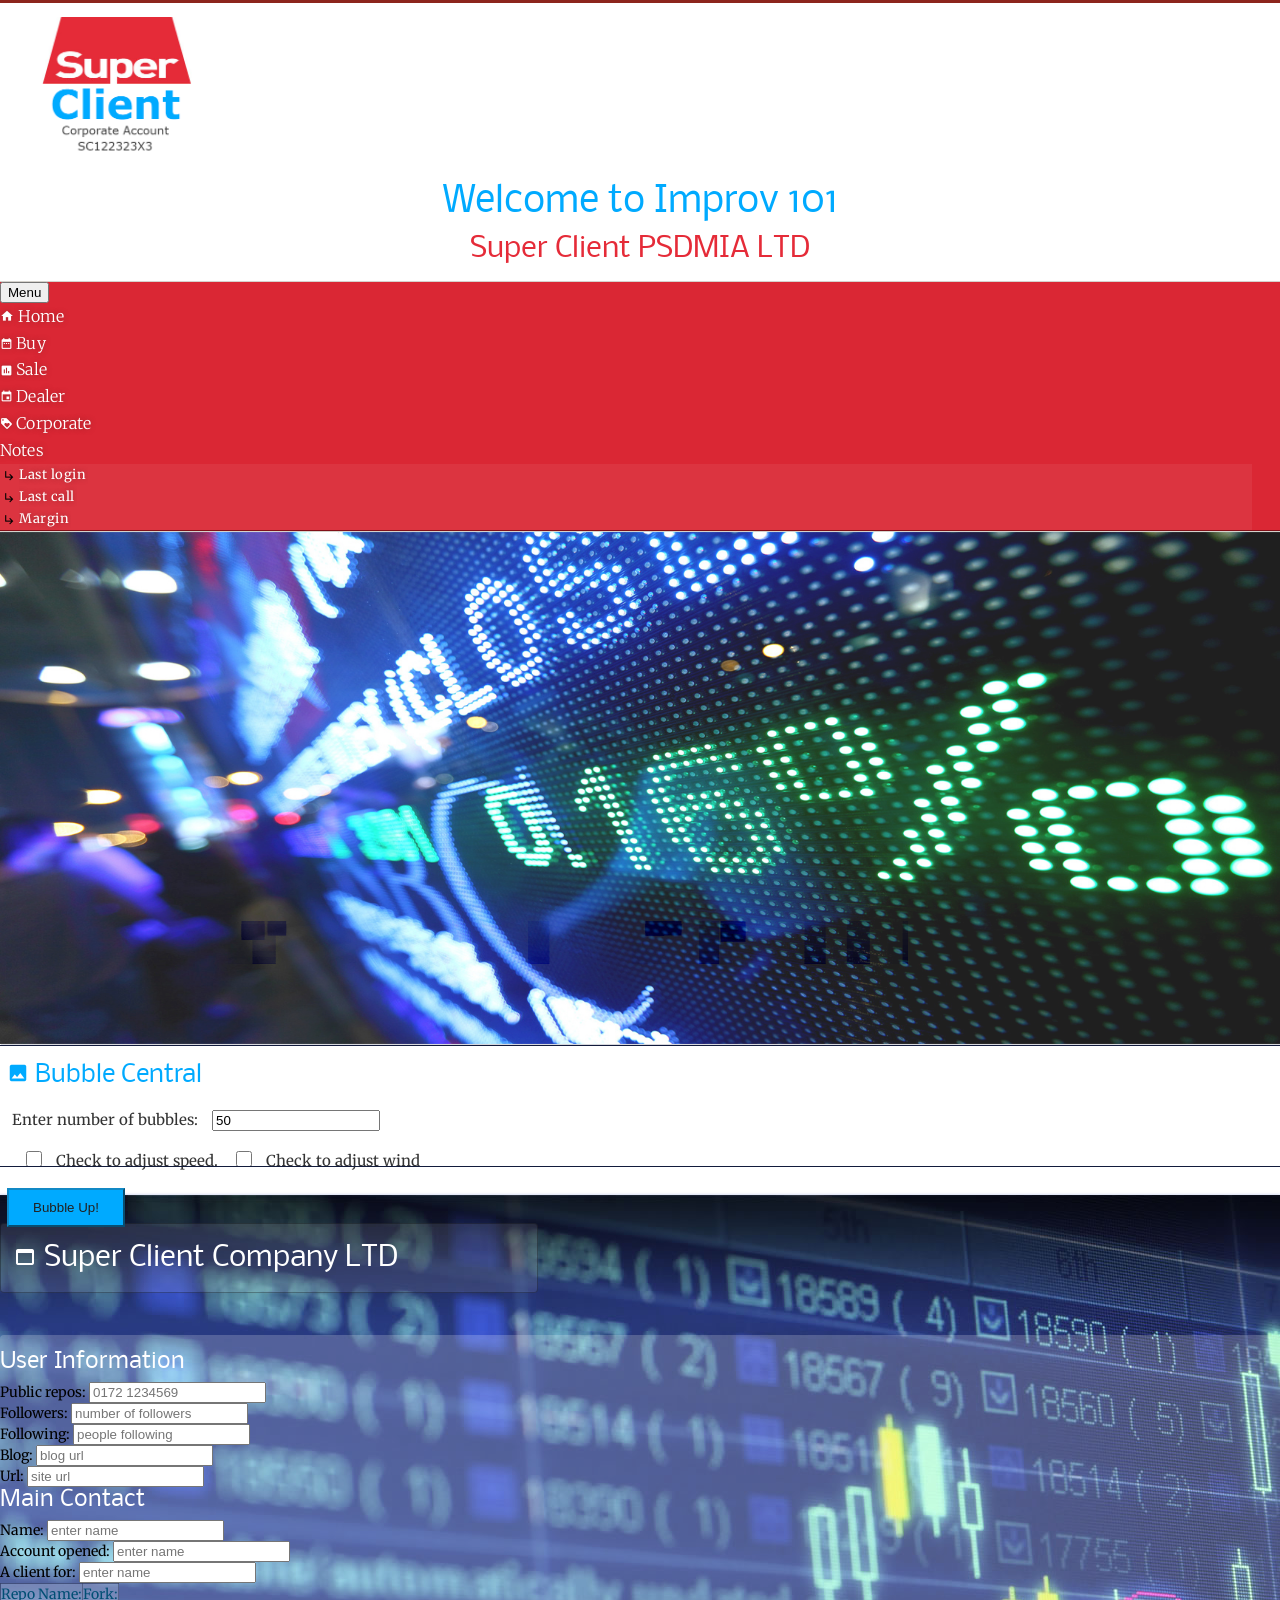
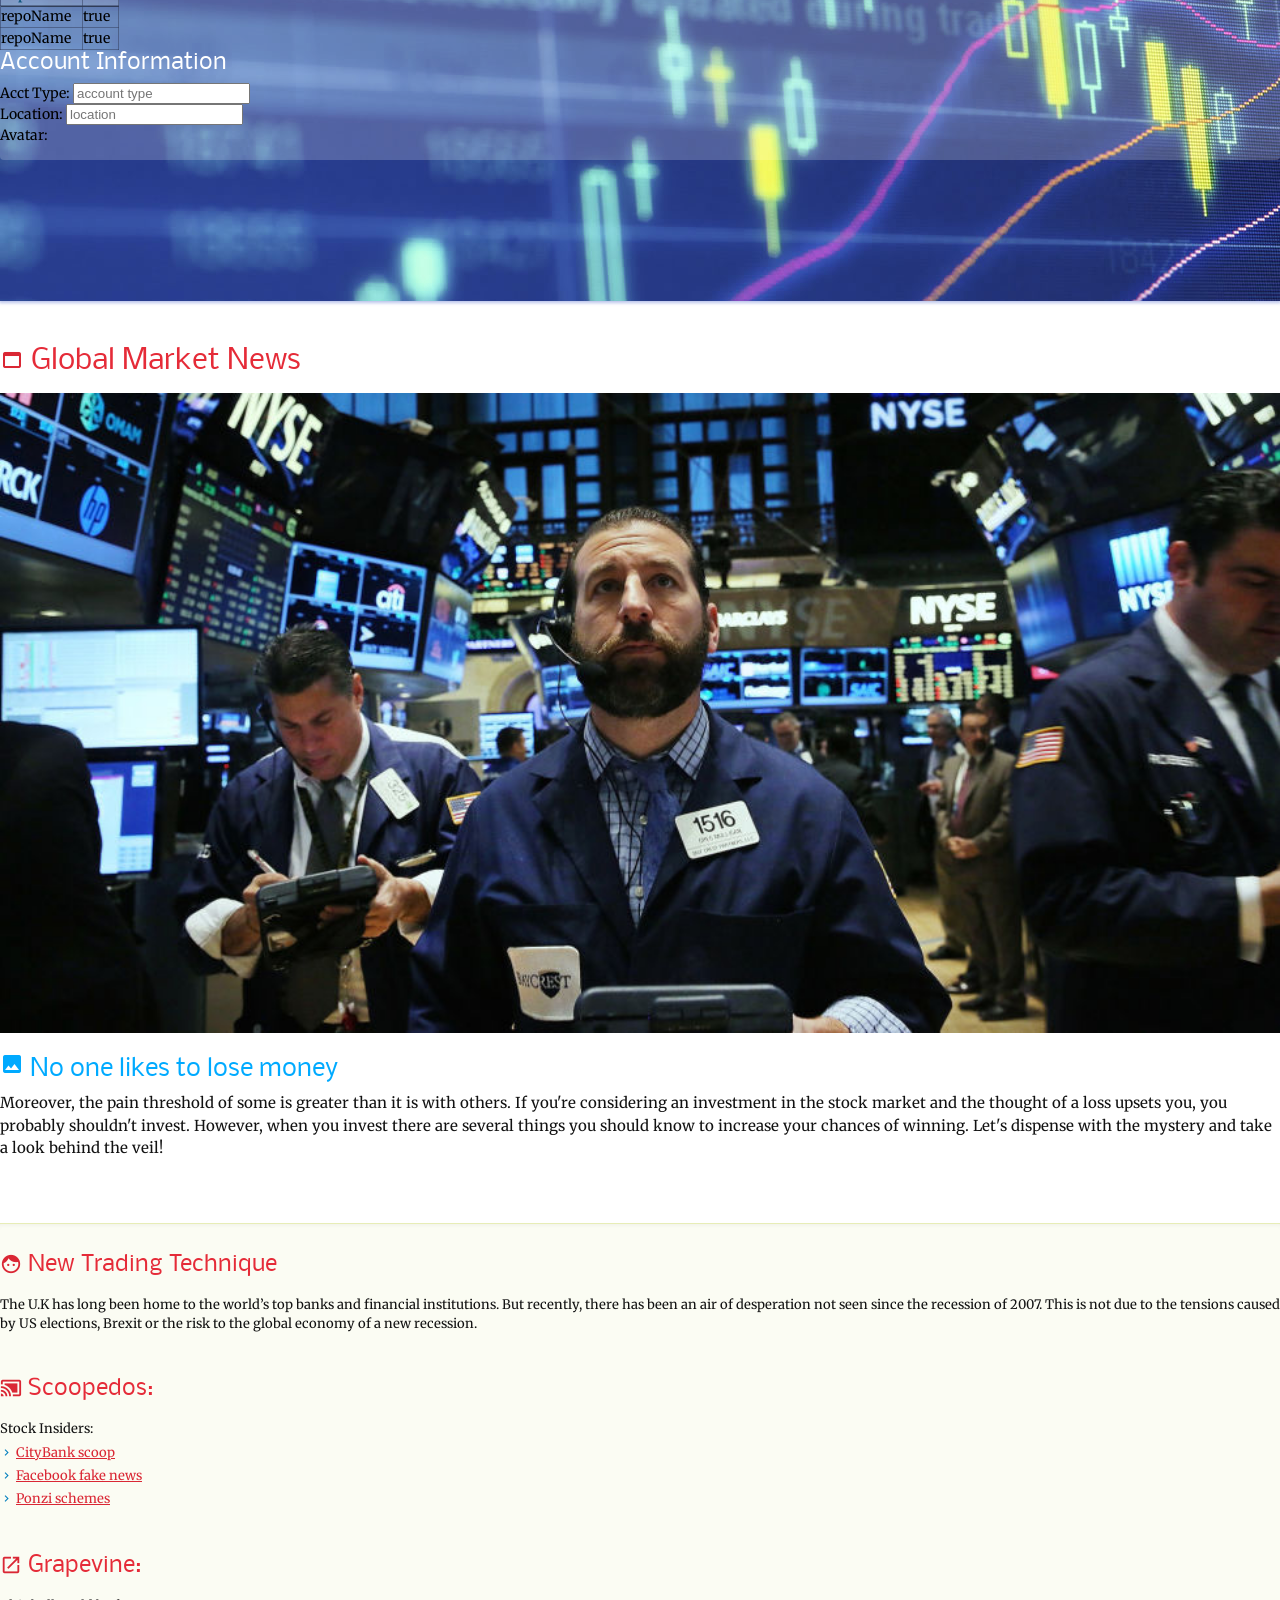
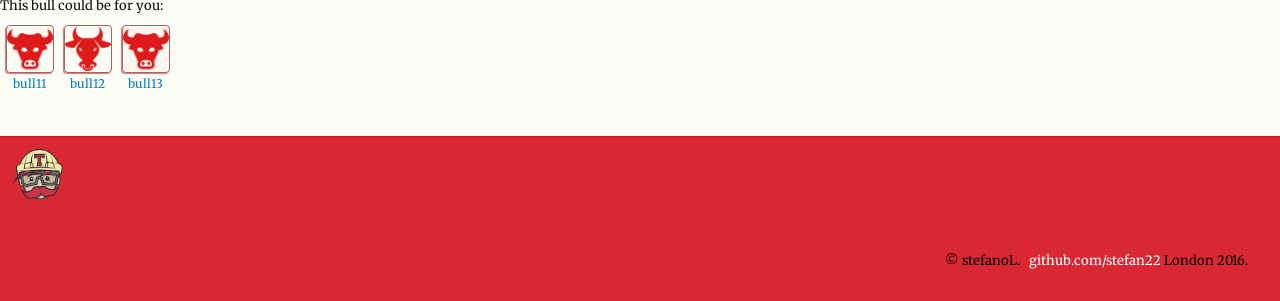
==== commit b40fb52a: "debugging canvas js" ====
--- a/index.html
+++ b/index.html
@@ -7,16 +7,18 @@
     <title>workfolder for superclient</title>
     <meta http-equiv="X-UA-Compatible" content="IE=edge">
     <meta name="viewport" content="width=device-width, initial-scale=1">
-    <link rel="stylesheet" type="text/css" href="/bower_components/bootstrap/dist/css/bootstrap.css?rel=1485340904191">
+    <link rel="stylesheet" type="text/css" href="/bower_components/bootstrap/dist/css/bootstrap.css?rel=1486055600688">
     <!-- google material icons   -->
     <link href="https://fonts.googleapis.com/icon?family=Material+Icons" rel="stylesheet">
-    <link rel="stylesheet" type="text/css" href="public/builds/css/styles.css?rel=1485340904192">
+    <link rel="stylesheet" type="text/css" href="public/builds/css/styles.css?rel=1486055600689">
     <!-- HTML5 Shim and Respond.js IE8 support of HTML5 elements and media queries -->
     <!--[if lt IE 9]>
 		<script src="https://oss.maxcdn.com/libs/html5shiv/3.7.2/html5shiv.min.js"></script>
 		<script src="https://oss.maxcdn.com/libs/respond.js/1.4.2/respond.min.js"></script>
 	<![endif]-->
-    <script src="public/js/canvasAnim.js"></script>
+    <!-- <script src="public/js/canvasAnim.js"></script>  -->
+
+    <script src="public/js/roundgosquares.js"></script>
 
     
 </head>
@@ -164,7 +166,7 @@
 
                                   <div class="form-group col-md-4">
                                     <label for="amtbubbles">Enter number of bubbles: </label>
-                                    <input type="number" class="form-control" id="amtbubbles" placeholder="200" min="1" max="500" pattern="[0-9]{1-500}">
+                                    <input type="number" class="form-control" id="amtbubbles" placeholder="200" min="1" max="500" value="50" pattern="[0-9]{1-500}">
                                   </div>
 
                                   <div class="form-group col-md-5">
@@ -177,7 +179,7 @@
                                         Check to adjust wind
                                     </label>
                                   </div>
-                                  <button id="bubbleUp" onclick="init();" class="btn btn-info">Bubble Up!</button>
+                                  <button type="submit" class="btn btn-info">Bubble Up!</button>
 
                                   <div id="watcher">
                                  
@@ -476,9 +478,9 @@
     <!--  end of mainFooter   -->
     <!-- END footer -->
 
-    <script src="/bower_components/jquery/dist/jquery.js?rel=1485340904192"></script>
-    <script src="/bower_components/bootstrap/dist/js/bootstrap.js?rel=1485340904193"></script>
-    <script src="/public/builds/js/scripts.min.js?rel=1485340904193"></script>
+    <script src="/bower_components/jquery/dist/jquery.js?rel=1486055600689"></script>
+    <script src="/bower_components/bootstrap/dist/js/bootstrap.js?rel=1486055600689"></script>
+    <script src="/public/builds/js/scripts.min.js?rel=1486055600689"></script>
     <script src="bower_components/nanobar/nanobar.min.js"></script>
     <script><!-- 219b / 4ms very light and pretty cool -->
         var nanobar = new Nanobar();
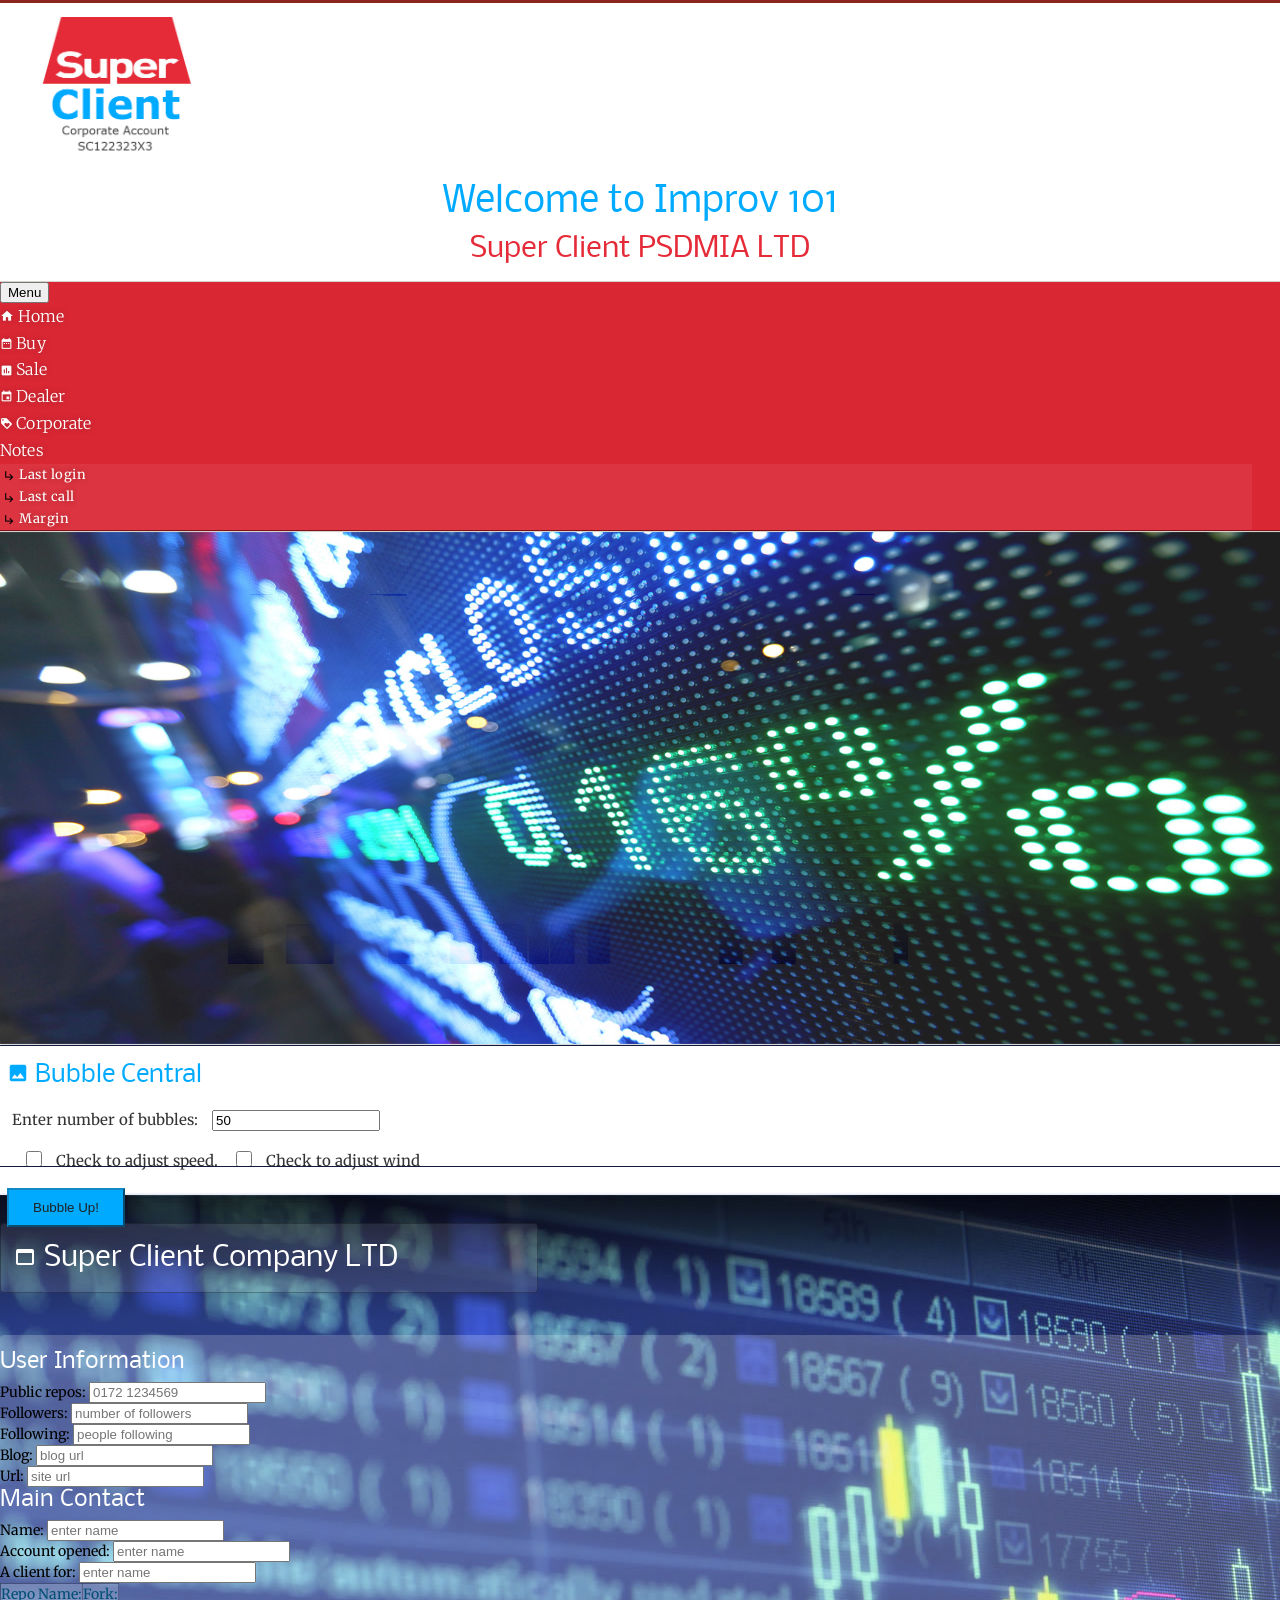
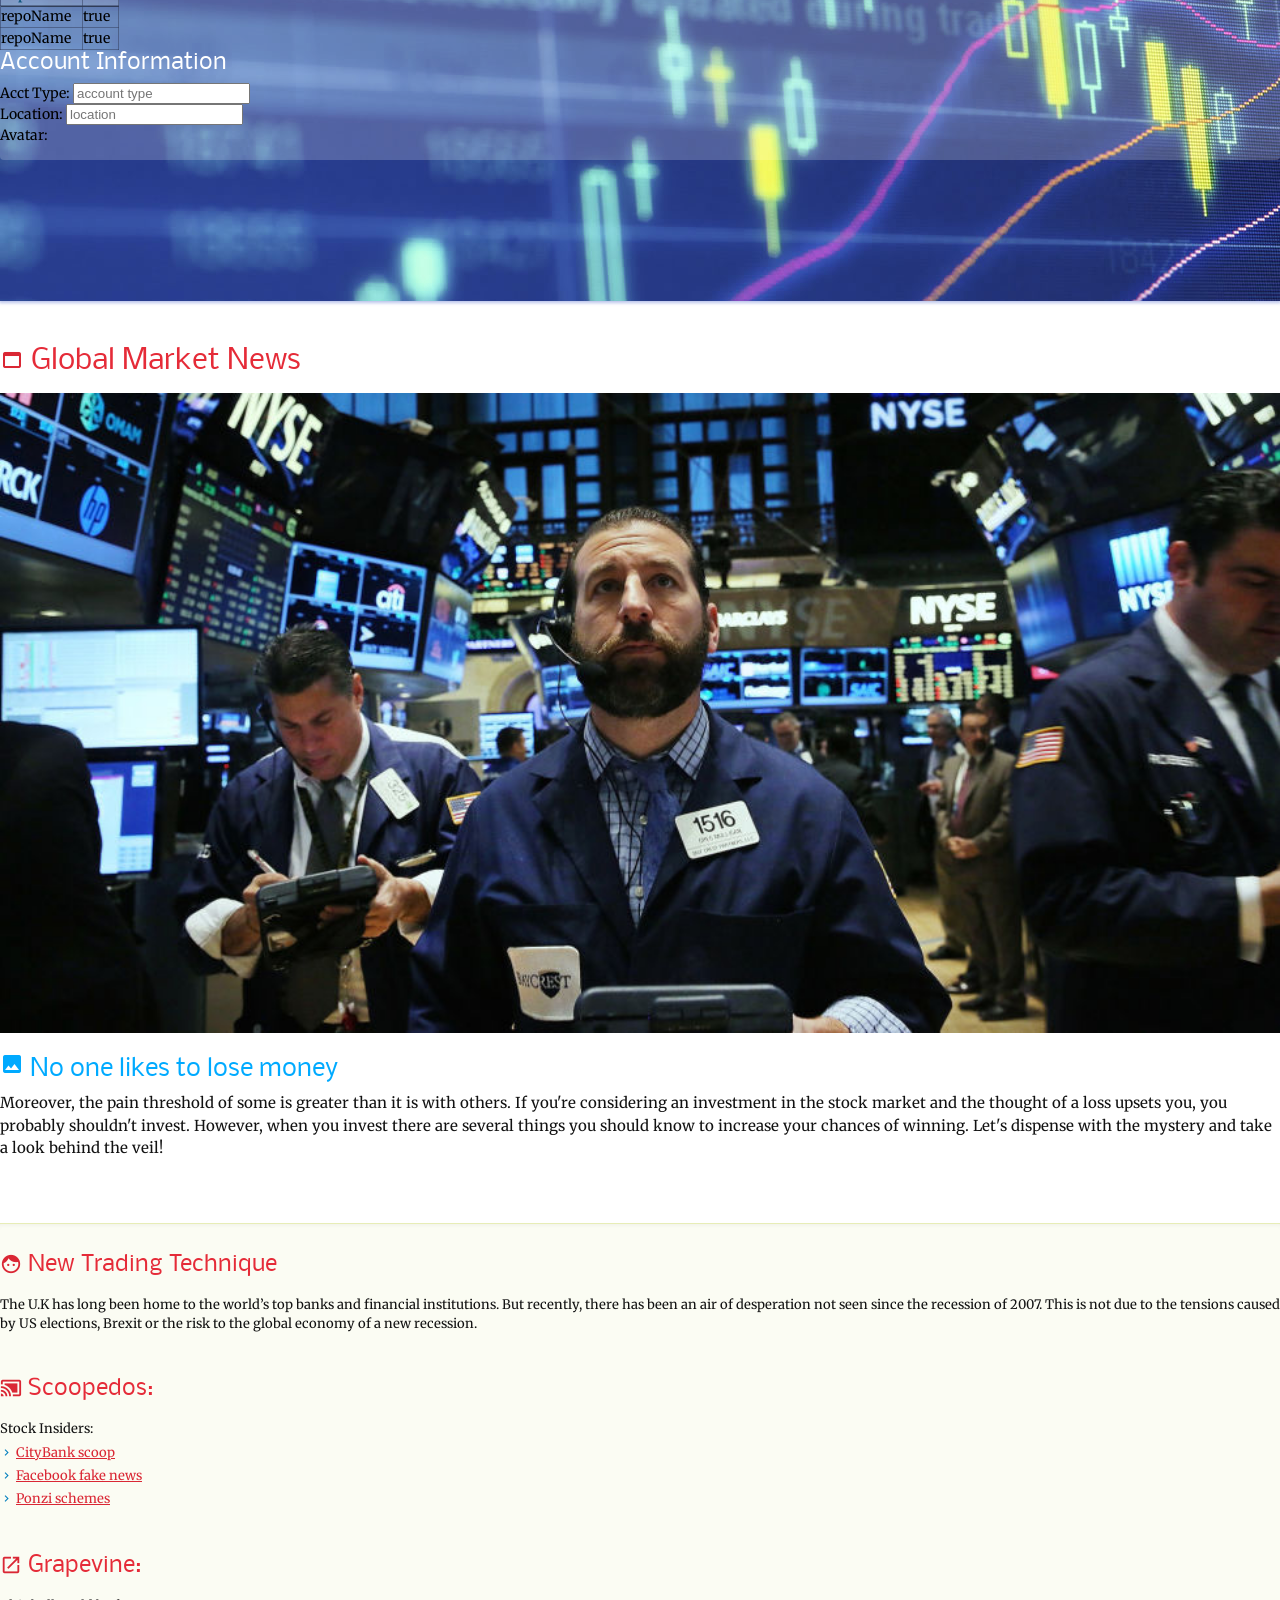
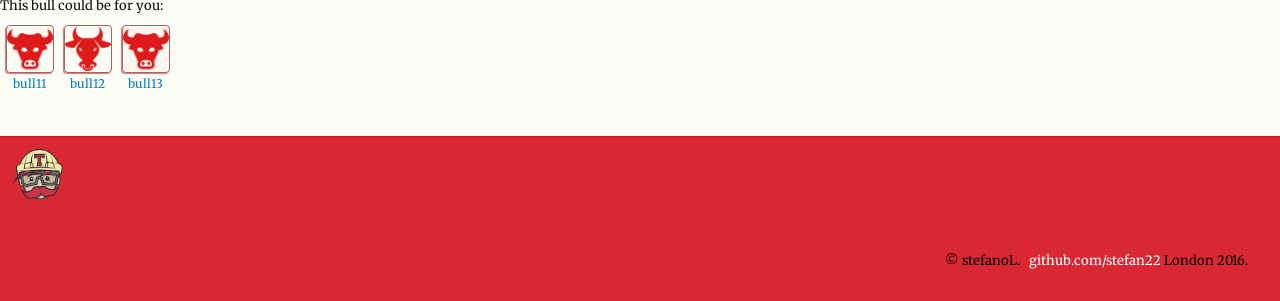
==== commit 7da54c5d: "fixed merge conflicts" ====
--- a/index.html
+++ b/index.html
@@ -7,10 +7,12 @@
     <title>workfolder for superclient</title>
     <meta http-equiv="X-UA-Compatible" content="IE=edge">
     <meta name="viewport" content="width=device-width, initial-scale=1">
+
     <link rel="stylesheet" type="text/css" href="/bower_components/bootstrap/dist/css/bootstrap.css?rel=1486055600688">
     <!-- google material icons   -->
     <link href="https://fonts.googleapis.com/icon?family=Material+Icons" rel="stylesheet">
     <link rel="stylesheet" type="text/css" href="public/builds/css/styles.css?rel=1486055600689">
+
     <!-- HTML5 Shim and Respond.js IE8 support of HTML5 elements and media queries -->
     <!--[if lt IE 9]>
 		<script src="https://oss.maxcdn.com/libs/html5shiv/3.7.2/html5shiv.min.js"></script>
@@ -179,7 +181,7 @@
                                         Check to adjust wind
                                     </label>
                                   </div>
-                                  <button type="submit" class="btn btn-info">Bubble Up!</button>
+                                  <button id="bubbleUp" onclick="init();" class="btn btn-info">Bubble Up!</button>
 
                                   <div id="watcher">
                                  
@@ -478,9 +480,11 @@
     <!--  end of mainFooter   -->
     <!-- END footer -->
 
+
     <script src="/bower_components/jquery/dist/jquery.js?rel=1486055600689"></script>
     <script src="/bower_components/bootstrap/dist/js/bootstrap.js?rel=1486055600689"></script>
     <script src="/public/builds/js/scripts.min.js?rel=1486055600689"></script>
+
     <script src="bower_components/nanobar/nanobar.min.js"></script>
     <script><!-- 219b / 4ms very light and pretty cool -->
         var nanobar = new Nanobar();
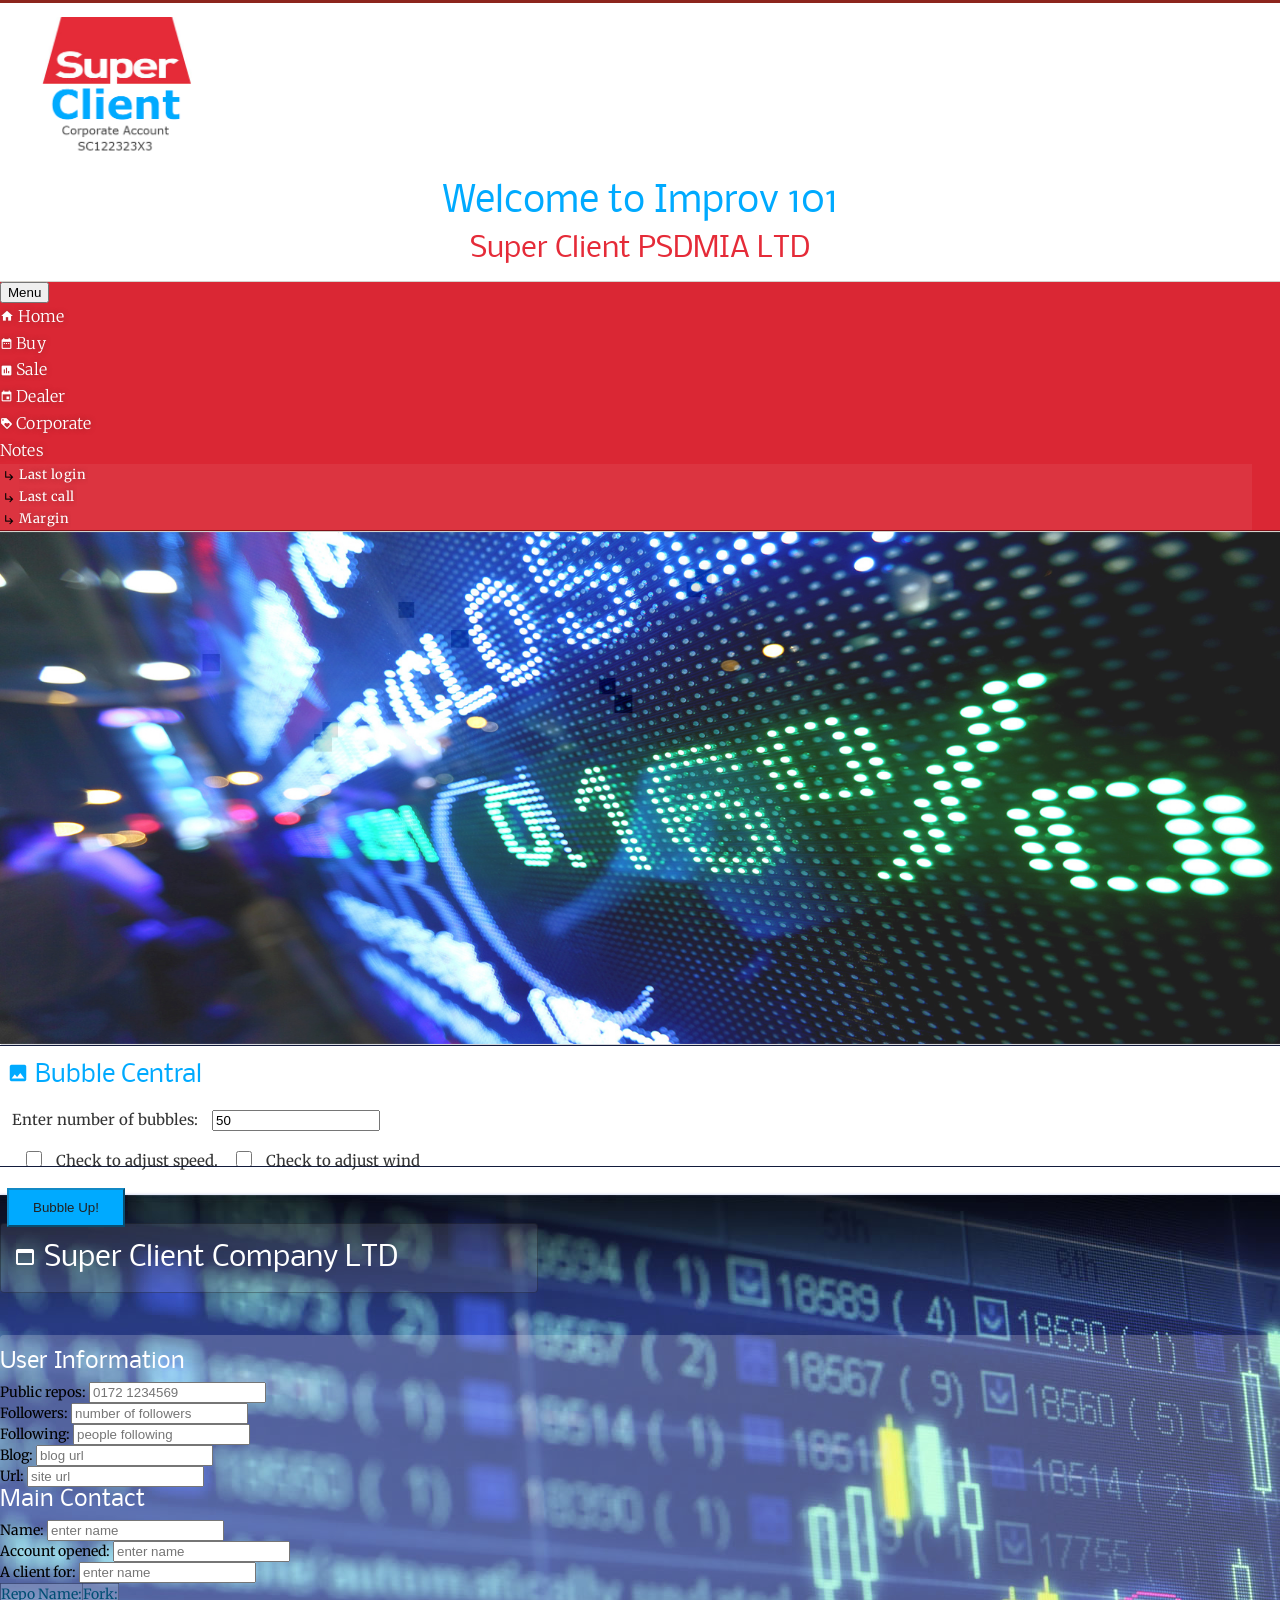
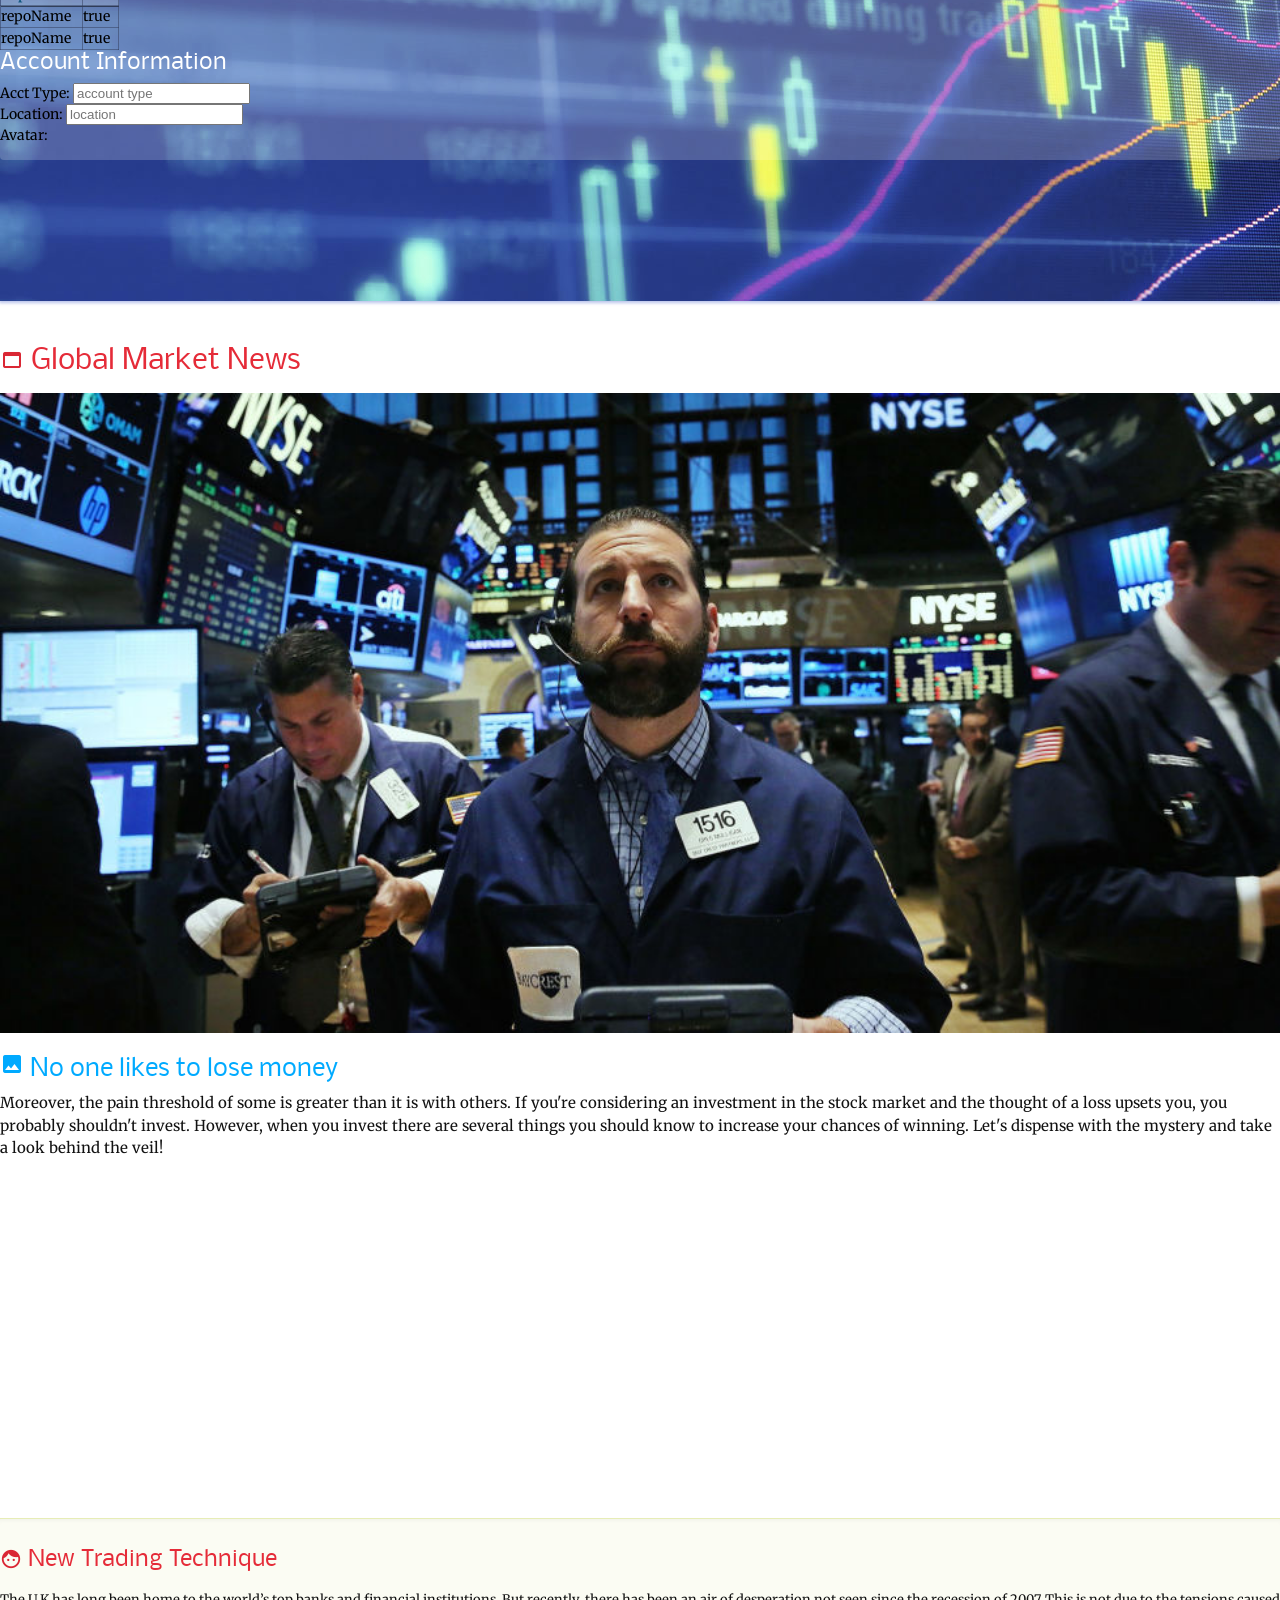
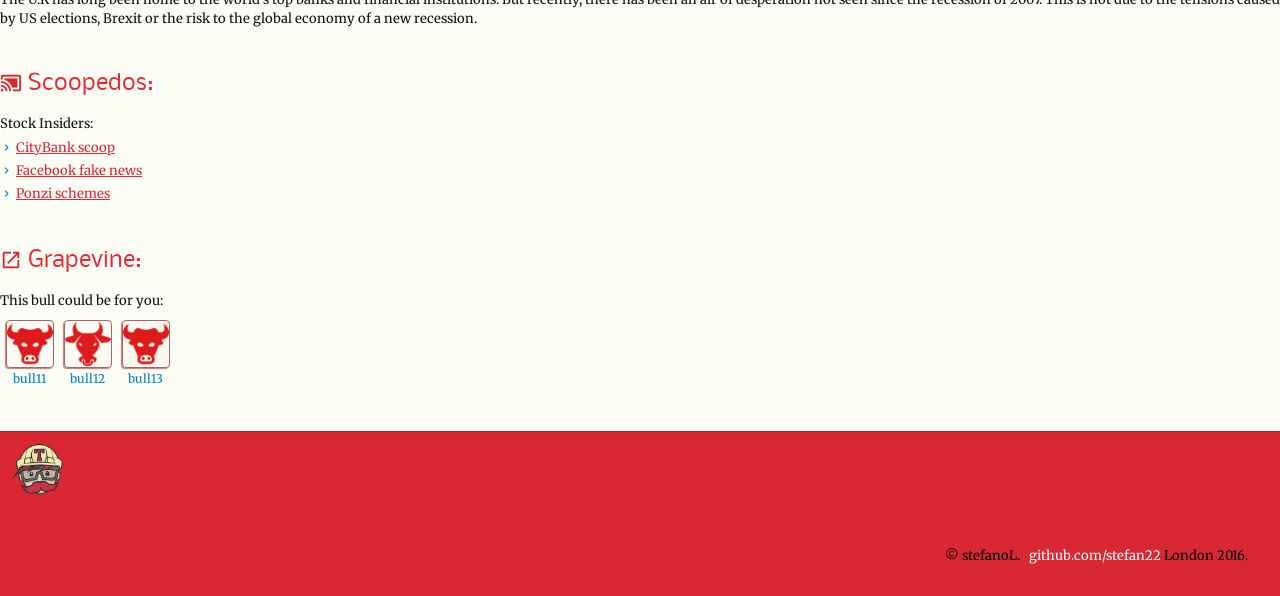
==== commit ef1c1bf9: "layout" ====
--- a/index.html
+++ b/index.html
@@ -8,19 +8,19 @@
     <meta http-equiv="X-UA-Compatible" content="IE=edge">
     <meta name="viewport" content="width=device-width, initial-scale=1">
 
-    <link rel="stylesheet" type="text/css" href="/bower_components/bootstrap/dist/css/bootstrap.css?rel=1486055600688">
+    <link rel="stylesheet" type="text/css" href="/bower_components/bootstrap/dist/css/bootstrap.css?rel=1487083305549">
     <!-- google material icons   -->
     <link href="https://fonts.googleapis.com/icon?family=Material+Icons" rel="stylesheet">
-    <link rel="stylesheet" type="text/css" href="public/builds/css/styles.css?rel=1486055600689">
+    <link rel="stylesheet" type="text/css" href="public/builds/css/styles.css?rel=1487083305550">
 
     <!-- HTML5 Shim and Respond.js IE8 support of HTML5 elements and media queries -->
     <!--[if lt IE 9]>
 		<script src="https://oss.maxcdn.com/libs/html5shiv/3.7.2/html5shiv.min.js"></script>
 		<script src="https://oss.maxcdn.com/libs/respond.js/1.4.2/respond.min.js"></script>
 	<![endif]-->
-    <!-- <script src="public/js/canvasAnim.js"></script>  -->
-
-    <script src="public/js/roundgosquares.js"></script>
+    <script src="public/js/canvasAnim.js"></script>
+
+    <!--<script src="public/js/roundgosquares.js"></script>-->
 
     
 </head>
@@ -456,7 +456,7 @@
                     </div>
                     <!--  end of div bottomLogo   -->
 
-                    <div class="clear"></div>
+                   
                     <p class="copyright col-xs-9 col-sm-8 col-md-6 col-md-offset-4">
                         <span class="myself">&copy; stefanoL.</span> &nbsp;
                         <span class="braggSection">
@@ -481,9 +481,9 @@
     <!-- END footer -->
 
 
-    <script src="/bower_components/jquery/dist/jquery.js?rel=1486055600689"></script>
-    <script src="/bower_components/bootstrap/dist/js/bootstrap.js?rel=1486055600689"></script>
-    <script src="/public/builds/js/scripts.min.js?rel=1486055600689"></script>
+    <script src="/bower_components/jquery/dist/jquery.js?rel=1487083305551"></script>
+    <script src="/bower_components/bootstrap/dist/js/bootstrap.js?rel=1487083305552"></script>
+    <script src="/public/builds/js/scripts.min.js?rel=1487083305552"></script>
 
     <script src="bower_components/nanobar/nanobar.min.js"></script>
     <script><!-- 219b / 4ms very light and pretty cool -->
--- a/public/builds/css/styles.css
+++ b/public/builds/css/styles.css
@@ -349,7 +349,6 @@
 }
 /* line 15, ../../sass/_mainlayout.scss */
 body #mainWrapper #wrapper {
-  overflow: visible;
   padding-bottom: 330px;
 }
 /* line 18, ../../sass/_mainlayout.scss */
@@ -905,9 +904,6 @@
 /* line 4, ../../sass/_footer.scss */
 .footer#mainFooter {
   padding: 0 !important;
-  position: relative;
-  margin-top: -295px;
-  min-height: 295px;
   clear: both;
   box-shadow: 0 4px 8px -8px rgba(0, 0, 0, 0.2) inset;
   border-top: 1px solid #e7edb6;
